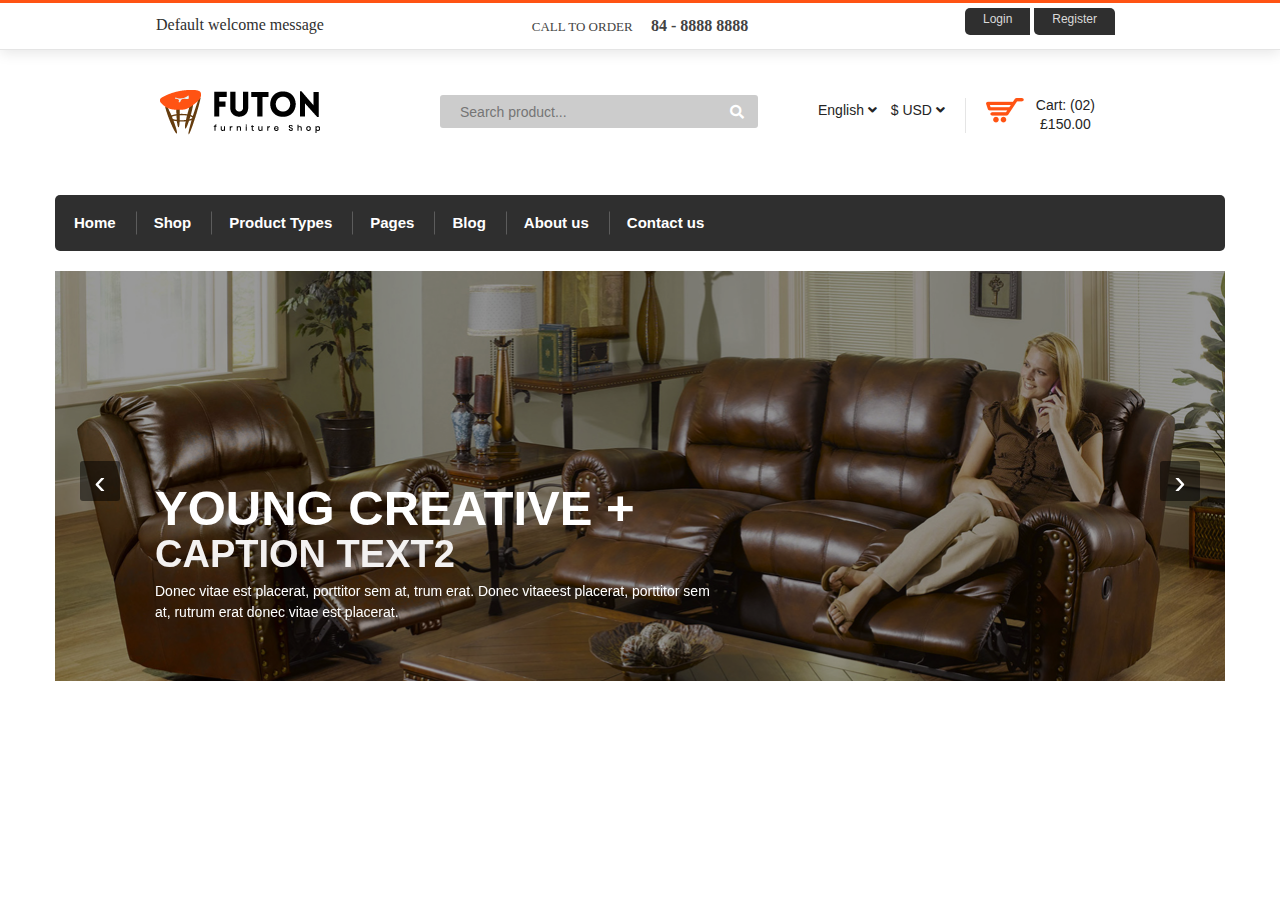
==== index.html @ 31574a09 "Slider animate problemi var" ====
<!DOCTYPE html>
<html lang="en">

<head>
    <meta charset="UTF-8">
    <meta name="viewport" content="width=device-width, initial-scale=1.0">
    <meta http-equiv="X-UA-Compatible" content="ie=edge">
    <link rel="stylesheet" href="css/owl.carousel.min.css">
    <link rel="stylesheet" href="css/owl.theme.default.min.css">
    <link rel="stylesheet" href="css/animate.css">
    <link rel="stylesheet" href="https://maxcdn.bootstrapcdn.com/bootstrap/4.0.0/css/bootstrap.min.css">
    <link rel="stylesheet" href="https://use.fontawesome.com/releases/v5.2.0/css/all.css">
    <link rel="stylesheet" href="scss/style.css">
    <title>Document</title>

</head>

<body>
    <!-- Header -->
    <div class="header">
        <div class="top">
            <div class="container">
                <div class="row text-center">
                    <div class="col-lg-4 col-md-4 col-12 ">
                        <div class="contact">
                            <p>Default welcome message</p>
                        </div>

                    </div>
                    <div class="col-lg-4 col-md-5 col-12">
                        <div class="call">
                            <p>CALL TO ORDER
                                <span>84 - 8888 8888</span>
                            </p>
                        </div>

                    </div>
                    <div class="col-lg-4 col-md-3 col-12 d-flex justify-content-center">
                        <div class="log-reg float-right">
                            <a class="login" href="#">Login</a>
                            <a class="reg" href="#">Register</a>
                        </div>

                    </div>
                </div>
            </div>
        </div>
        <div class="middle">
            <div class="container">
                <div class="row text-center">
                    <div class="col-lg-4 ">
                        <div class="logo">
                            <a href="index.html">
                                <img src="img/logo.png" alt="">
                            </a>
                        </div>
                    </div>
                    <div class="col-lg-8 col-md-12 col-12">
                        <div class="row">
                            <div class="middle-wrap d-flex justify-content-end">
                                <div class="search  ">
                                    <form action="">
                                        <input type="text" placeholder="Search product...">
                                        <button type="submit">
                                            <i class="fas fa-search"></i>
                                        </button>
                                    </form>
                                </div>
                                <div class="curr-lang ">
                                    <div class="lang">
                                        <ul>
                                            <li>
                                                <a href="">
                                                    English
                                                    <i class="fa fa-angle-down"></i>
                                                </a>
                                                <ul class="dropdown">
                                                    <li>
                                                        <a href="">Azerbaijan</a>
                                                    </li>
                                                    <li>
                                                        <a href="">France</a>
                                                    </li>
                                                    <li>
                                                        <a href="">English</a>
                                                    </li>
                                                </ul>
                                        </ul>
                                        </li>
                                        </ul>
                                    </div>
                                    <div class="money">
                                        <ul>
                                            <li>
                                                <a href="">
                                                    $ USD
                                                    <i class="fa fa-angle-down"></i>
                                                </a>
                                                <ul class="dropdown">
                                                    <li>
                                                        <a href="">$ GBP</a>
                                                    </li>
                                                    <li>
                                                        <a href="">€ EUR</a>
                                                    </li>
                                                    <li>
                                                        <a href="">$ USD</a>
                                                    </li>
                                                </ul>
                                        </ul>

                                    </div>
                                </div>
                                <div class="cart ">
                                    <div class="cart-icon">
                                        <a class="icon" href="#">
                                            <img src="img/cart (1).png" alt="">
                                            <div class="cart-text">
                                                <span class="digit">Cart: (02)</span>
                                                <span>£150.00</span>
                                            </div>
                                        </a>
                                        <div class="cart-content">
                                            <ul>
                                                <li class="single-cart">
                                                    <div class="cart-image d-flex">
                                                        <div class="img">
                                                            <a href="">
                                                                <img src="img/cart-1.jpg" alt="">
                                                            </a>
                                                            <span class="count">1</span>
                                                        </div>
                                                    </div>
                                                    <div class="cart-title">
                                                        <h4>
                                                            <a href="">Etiam eu neque </a>
                                                        </h4>
                                                        <span>£80.00</span>
                                                    </div>
                                                    <div class="cart-delete float-right">
                                                        <a href="">
                                                            <i class="fa fa-times"></i>
                                                        </a>
                                                    </div>
                                                </li>
                                                <li class="single-cart">
                                                    <div class="cart-image d-flex">
                                                        <div class="img">
                                                            <a href="">
                                                                <img src="img/cart-2 (1).jpg" alt="">
                                                            </a>
                                                            <span class="count">1</span>
                                                        </div>
                                                    </div>
                                                    <div class="cart-title">
                                                        <h4>
                                                            <a href="">Feugiat justo lacinia </a>
                                                        </h4>
                                                        <span>£70.00</span>
                                                    </div>
                                                    <div class="cart-delete float-right">
                                                        <a href="">
                                                            <i class="fa fa-times"></i>
                                                        </a>
                                                    </div>
                                                </li>

                                            </ul>
                                            <div class="cart-total d-flex justify-content-between">
                                                <h4>
                                                    SUBTOTAL :

                                                </h4>
                                                <span class="shop-total">
                                                    £220.00
                                                </span>
                                            </div>
                                            <div class="cart-btn">
                                                <a href="#">
                                                    checkout
                                                </a>
                                            </div>
                                        </div>
                                    </div>

                                </div>
                            </div>
                        </div>
                    </div>

                </div>
            </div>
        </div>
    </div>
    <!-- End Header -->
    <div class="container">
        <!-- Navbar -->
        <div class="navbar-main p-0 active">

            <div class="row">

                <div class="col-lg-12 ">
                    <ul class="d-flex ">
                        <li class="list-item">
                            <a href="">Home</a>
                        </li>
                        <li class="list-item">
                            <a href="">Shop</a>
                            <div class="mega-menu">
                                <ul>
                                    <li class="single-mega-menu">
                                        <ul>
                                            <li class="single-mega-menu-title">furniture list</li>
                                            <li>
                                                <a href="">Bed</a>
                                            </li>
                                            <li>
                                                <a href="">Sofa</a>
                                            </li>
                                            <li>
                                                <a href="">Couch</a>
                                            </li>
                                            <li>
                                                <a href="">Chair</a>
                                            </li>
                                            <li>
                                                <a href="">Bookcase</a>
                                            </li>
                                        </ul>
                                    </li>
                                    <li class="single-mega-menu">
                                        <ul>
                                            <li class="single-mega-menu-title">furniture list</li>
                                            <li>
                                                <a href="">Table</a>
                                            </li>
                                            <li>
                                                <a href="">Closet</a>
                                            </li>
                                            <li>
                                                <a href="">Cabinet</a>
                                            </li>
                                            <li>
                                                <a href="">Chest</a>
                                            </li>
                                            <li>
                                                <a href="">Recliner</a>
                                            </li>
                                        </ul>
                                    </li>
                                    <li class="single-mega-menu">
                                        <ul>
                                            <h1 class="single-mega-menu-title">furniture list</h1>
                                            <li>
                                                <a href="">Wardrobe</a>
                                            </li>
                                            <li>
                                                <a href="">Bean Bag</a>
                                            </li>
                                            <li>
                                                <a href="">Bench</a>
                                            </li>
                                            <li>
                                                <a href="">Dining Table</a>
                                            </li>
                                            <li>
                                                <a href="">Coffee Table</a>
                                            </li>
                                        </ul>
                                    </li>
                                </ul>
                            </div>
                        </li>
                        <li class="list-item">
                            <a href="">Product Types</a>
                        </li>
                        <li class="list-item">
                            <a href="">Pages</a>
                            <div class="mega-menu submenu">
                                <ul>
                                    <li class="single-mega-menu">
                                        <ul>

                                            <li>
                                                <a href="">About us</a>
                                            </li>
                                            <li>
                                                <a href="">Shop Grid</a>
                                            </li>
                                            <li>
                                                <a href="">Shop List</a>
                                            </li>
                                            <li>
                                                <a href="">Product details</a>
                                            </li>
                                            <li>
                                                <a href="">Cart Page</a>
                                            </li>
                                            <li>
                                                <a href="">Checkhout</a>
                                            </li>
                                            <li>
                                                <a href="">Wishist</a>
                                            </li>
                                            <li>
                                                <a href="">My Account</a>
                                            </li>
                                            <li>
                                                <a href="">Login / Register</a>
                                            </li>
                                            <li>
                                                <a href="">Contact Us</a>
                                            </li>

                                        </ul>
                                    </li>
                                </ul>
                            </div>
                        </li>
                        <li class="list-item">
                            <a href="">Blog</a>
                            <div class="mega-menu submenu">
                                <ul>
                                    <li class="single-mega-menu">
                                        <ul>

                                            <li>
                                                <a href="">Blog Page</a>
                                            </li>
                                            <li>
                                                <a href="">Blog Sidebar</a>
                                            </li>
                                            <li>
                                                <a href="">Blog Details</a>
                                            </li>


                                        </ul>
                                    </li>
                                </ul>
                            </div>
                        </li>
                        <li class="list-item">
                            <a href="">About us</a>
                        </li>

                        <li class="list-item">
                            <a href="">Contact us</a>
                        </li>
                    </ul>
                </div>
            </div>
        </div>
        <!-- End of Navbar !-->
        <nav class="navbar navbar-expand-lg deactive">
            <a class="navbar-brand" href="#">MENU</a>
            <button class="navbar-toggler" type="button" data-toggle="collapse" data-target="#navbarSupportedContent" aria-controls="navbarSupportedContent"
                aria-expanded="false" aria-label="Toggle navigation">
                <span class="navbar-toggler-icon active">
                    <span class="line"></span>
                    <span class="line"></span>
                    <span class="line"></span>
                </span>
                <span class="navbar-toggler-times">
                    <i class="fa fa-times"></i>
                </span>

            </button>

            <div class="collapse navbar-collapse" id="navbarSupportedContent">
                <ul class="navbar-nav mr-auto">
                    <li class="nav-item active">
                        <a class="nav-link" href="#">Home
                            <span class="sr-only">(current)</span>
                        </a>
                    </li>

                    <li class="nav-item dropdown">
                        <a class="nav-link dropdown-toggle" href="#" id="navbarDropdown" role="button" data-toggle="dropdown" aria-haspopup="true"
                            aria-expanded="false">
                            Pages
                        </a>
                        <span class="plus">
                            <i class="fas fa-plus"></i>
                        </span>
                        <div class="dropdown-menu" aria-labelledby="navbarDropdown">
                            <a class="dropdown-item" href="#">About Us</a>
                            <a class="dropdown-item" href="#">Shop Grid</a>

                            <a class="dropdown-item" href="#">Product Details</a>
                            <a class="dropdown-item" href="#">Cart Page</a>
                            <a class="dropdown-item" href="#">Checkhout</a>
                            <a class="dropdown-item" href="#">Wishlist</a>
                            <a class="dropdown-item" href="#">My Account</a>
                            <a class="dropdown-item" href="#">Login/Register</a>
                        </div>
                    </li>
                    <li class="nav-item dropdown">
                        <a class="nav-link dropdown-toggle" href="#" id="navbarDropdown" role="button" data-toggle="dropdown" aria-haspopup="true"
                            aria-expanded="false">
                            Shop
                        </a>
                        <span class="plus">
                            <i class="fas fa-plus"></i>
                        </span>
                        <div class="dropdown-menu" aria-labelledby="navbarDropdown">
                            <a class="dropdown-item" href="#">Furniture List 01
                                <ul class="navbar-nav mr-auto">
                                    <li class="nav-item dropdown">
                                        <a class="nav-link dropdown-toggle" href="#" id="navbarDropdown" role="button" data-toggle="dropdown" aria-haspopup="true"
                                            aria-expanded="false">
                                            Pages
                                        </a>
                                        <span class="plus">
                                            <i class="fas fa-plus"></i>
                                        </span>
                                        <div class="dropdown-menu" aria-labelledby="navbarDropdown">
                                            <a class="dropdown-item" href="#">About Us</a>
                                            <a class="dropdown-item" href="#">Shop Grid</a>

                                            <a class="dropdown-item" href="#">Product Details</a>
                                            <a class="dropdown-item" href="#">Cart Page</a>
                                            <a class="dropdown-item" href="#">Checkhout</a>
                                            <a class="dropdown-item" href="#">Wishlist</a>
                                            <a class="dropdown-item" href="#">My Account</a>
                                            <a class="dropdown-item" href="#">Login/Register</a>
                                        </div>
                                    </li>
                                </ul>
                            </a>
                            <a class="dropdown-item" href="#">Another action</a>

                            <a class="dropdown-item" href="#">Something else here</a>
                        </div>
                    </li>
                    <li class="nav-item dropdown">
                        <a class="nav-link dropdown-toggle" href="#" id="navbarDropdown" role="button" data-toggle="dropdown" aria-haspopup="true"
                            aria-expanded="false">
                            Blog
                        </a>
                        <span class="plus">
                            <i class="fas fa-plus"></i>
                        </span>
                        <div class="dropdown-menu" aria-labelledby="navbarDropdown">
                            <a class="dropdown-item" href="#">Blog Page</a>
                            <a class="dropdown-item" href="#">Blog Sidebar</a>

                            <a class="dropdown-item" href="#">Blog Details</a>
                        </div>
                    </li>
                    <li class="nav-item active">
                        <a class="nav-link" href="#">Contact Us
                            <span class="sr-only">(current)</span>
                        </a>
                    </li>

                </ul>

            </div>
        </nav>
    </div>

    <section id="slider-area">
        <div class="container">
            <div class="owl-carousel owl-theme">
               
                    <div class="single-slider bg-img " style="background-image:url(img/slider-1.jpg); ">
                            <div class="slider-content">
                                    <h1 class="wow " >YOUNG CREATIVE +</h1>
                                    <h2 class="wow">Caption Text2</h2>
                                    <p class="wow">Donec vitae est placerat, porttitor sem at, trum erat. Donec vitaeest placerat, porttitor sem at, rutrum erat donec vitae est placerat.  </p>
                            </div>
                    </div>
                
                
                     <div class="single-slider" style="background-image:url(img/slider-2.png); ">
                         <div class="slider-content">
                             <h1 class="wow ">YOUNG CREATIVE +</h1>
                             <h2 class="wow">Caption Text2</h2>
                             <p class="wow">Donec vitae est placerat, porttitor sem at, trum erat. Donec vitaeest placerat, porttitor sem at, rutrum erat donec vitae est placerat.  </p>
                         </div>
                     </div> 
             

            </div>
        </div>
    </section>


    
    <script src="https://code.jquery.com/jquery-3.2.1.slim.min.js"></script>
    <script src="https://cdnjs.cloudflare.com/ajax/libs/popper.js/1.12.9/umd/popper.min.js"></script>
    <script src="https://maxcdn.bootstrapcdn.com/bootstrap/4.0.0/js/bootstrap.min.js"></script>
    <script src="https://ajax.aspnetcdn.com/ajax/jQuery/jquery-3.3.1.min.js"></script>
    <script src="js/owl.carousel.min.js"></script>
    <script src="js/wow.min.js"></script>
    <script src="js/script.js"></script>
</body>

</html>
---- scss/style.css ----
* {
  box-sizing: border-box; }

@keyframes mymove {
  from {
    top: 40px; }
  to {
    top: 0px; } }
.row::after {
  content: '';
  display: block;
  clear: both; }

a, .btn {
  transition: all 0.3s ease 0s; }

li {
  list-style: none; }

a {
  text-decoration: none; }

h1, h2, h3, h4, h5, h6 {
  color: #222222;
  font-family: 'Roboto Condensed', sans-serif;
  font-weight: 400; }

img {
  max-width: 100%; }

body {
  font-family: 'Open Sans', sans-serif;
  font-weight: 400;
  font-style: normal;
  font-size: 14px;
  color: #434343; }
  body .container {
    max-width: 1200px; }

.deactive {
  display: none !important; }

.active {
  display: block !important; }

.header .top {
  background: #fff none repeat scroll 0 0;
  border-bottom: 1px solid #e5e5e5;
  border-top: 3px solid #ff5313;
  box-shadow: 0 3px 13px rgba(0, 0, 0, 0.1);
  padding: 5px 0; }
  .header .top .contact p {
    color: #2f2f2f;
    font-family: "Open Sans";
    font-size: 16px;
    margin: 5px 0 0; }
  .header .top .call p {
    margin: 0;
    font-size: 13px;
    line-height: 35px;
    text-transform: uppercase;
    font-family: "Open Sans"; }
  .header .top .call span {
    font-weight: bold;
    font-size: 16px;
    padding-left: 15px;
    margin: 0; }
  .header .top .log-reg .login {
    border-radius: 5px 0 0 5px;
    background: #2f2f2f none repeat scroll 0 0;
    color: #dadada;
    display: inline-block;
    font-size: 12px;
    padding: 2px 18px 7px;
    text-decoration: none;
    transition: all 0.3s; }
    .header .top .log-reg .login:hover {
      background: #ff5313 none repeat scroll 0 0;
      color: #fff; }
  .header .top .log-reg .reg {
    text-decoration: none;
    border-radius: 0 5px 0 5px;
    background: #2f2f2f none repeat scroll 0 0;
    color: #dadada;
    display: inline-block;
    font-size: 12px;
    padding: 2px 18px 7px;
    transition: all 0.3s; }
    .header .top .log-reg .reg:hover {
      background: #ff5313 none repeat scroll 0 0;
      color: #fff; }
.header .middle {
  padding: 40px 0; }
  .header .middle .search {
    margin: 5px 0 0;
    width: 432px; }
    .header .middle .search form {
      position: relative; }
    .header .middle .search input {
      background: #cccccc none repeat scroll 0 0;
      border: medium none;
      border-radius: 3px;
      color: #fff;
      width: 100%;
      height: 33px;
      padding: 0 40px 0 20px; }
      .header .middle .search input:focus {
        outline: none; }
    .header .middle .search button {
      background: transparent none repeat scroll 0 0;
      border: medium none;
      color: #fff;
      cursor: pointer;
      padding: 5px 0;
      position: absolute;
      right: 0;
      top: 50%;
      transform: translateY(-50%);
      width: 43px;
      transition: all .3s ease 0s; }
      .header .middle .search button:hover {
        color: #242424; }
      .header .middle .search button:focus {
        outline: none; }
  .header .middle .curr-lang {
    margin: 10px 0 0 60px; }
    .header .middle .curr-lang .lang {
      display: inline-block; }
    .header .middle .curr-lang .money {
      display: inline-block;
      margin-left: 10px; }
    .header .middle .curr-lang ul {
      margin: 0;
      padding: 0; }
      .header .middle .curr-lang ul li {
        list-style: none;
        position: relative; }
        .header .middle .curr-lang ul li a {
          text-decoration: none;
          color: #242424; }
          .header .middle .curr-lang ul li a:hover {
            color: #ff5313; }
        .header .middle .curr-lang ul li .dropdown {
          background: #fff;
          box-shadow: 0 1px 7px -2px rgba(0, 0, 0, 0.3);
          left: 0;
          padding: 5px 0;
          opacity: 0;
          position: absolute;
          text-align: left;
          top: 120%;
          transition: all 0.3s ease 0s;
          visibility: hidden;
          width: 100px;
          z-index: 220; }
          .header .middle .curr-lang ul li .dropdown li:hover a {
            background-color: #ff5313;
            color: #fff; }
          .header .middle .curr-lang ul li .dropdown li a {
            transition: all 0.3s;
            display: block;
            padding: 5px 10px; }
        .header .middle .curr-lang ul li:hover .dropdown {
          visibility: visible;
          top: 100%;
          opacity: 1; }
  .header .middle .cart {
    border-left: 1px solid #e5e5e5;
    line-height: 1;
    margin: 8px 0 0 20px;
    padding: 0 0 0 20px; }
    .header .middle .cart .cart-icon:hover .cart-content {
      opacity: 1;
      visibility: visible;
      top: 100%; }
    .header .middle .cart .icon {
      display: inline-block;
      overflow: hidden; }
      .header .middle .cart .icon img {
        display: inline-block;
        float: left;
        overflow: hidden; }
    .header .middle .cart .cart-text {
      display: inline-block;
      font-size: 14px; }
      .header .middle .cart .cart-text span {
        display: block;
        margin-left: 12px;
        color: #242424;
        font-family: Roboto Condensed, Arial, Helvetica, sans-serif; }
      .header .middle .cart .cart-text .digit {
        margin-bottom: 5px; }
    .header .middle .cart .cart-content {
      background: #fff none repeat scroll 0 0;
      border: 1px solid #e5e5e5;
      padding: 26px 17px 17px;
      position: absolute;
      right: 0;
      top: 130%;
      transition: all 0.3s ease 0s;
      visibility: hidden;
      width: 300px;
      z-index: 9999;
      opacity: 0; }
      .header .middle .cart .cart-content ul {
        margin: 0;
        padding: 0; }
      .header .middle .cart .cart-content .single-cart {
        border-bottom: 1px solid #e5e5e5;
        display: flex;
        flex-wrap: wrap;
        margin-bottom: 10px;
        padding-bottom: 10px; }
        .header .middle .cart .cart-content .single-cart .img {
          border: 1px solid #e5e5e5;
          flex: 0 0 50px;
          margin-right: 10px;
          position: relative;
          max-width: 100%; }
          .header .middle .cart .cart-content .single-cart .img .count {
            background: rgba(0, 0, 0, 0) linear-gradient(#626262, #2f2f2f) repeat scroll 0 0;
            border-radius: 40px;
            color: #fff;
            font-family: Open Sans, Arial, Helvetica, sans-serif;
            font-size: 11px;
            font-weight: bold;
            height: 20px;
            left: -10px;
            line-height: 20px;
            overflow: visible;
            position: absolute;
            text-align: center;
            top: -10px;
            width: 20px;
            z-index: 1; }
        .header .middle .cart .cart-content .single-cart .cart-title h4 a {
          display: block;
          font-size: 14px;
          color: #242424;
          text-decoration: none;
          margin: 0 0 10px;
          font-weight: 400;
          transition: all 0.3s ease 0s; }
          .header .middle .cart .cart-content .single-cart .cart-title h4 a:hover {
            color: #ff5313; }
        .header .middle .cart .cart-content .single-cart .cart-delete {
          display: flex;
          flex-grow: 100;
          justify-content: flex-end; }
          .header .middle .cart .cart-content .single-cart .cart-delete a {
            color: #242424;
            font-size: 11px;
            border: 1px solid #242424;
            font-weight: 100;
            border-radius: 100%;
            width: 20px;
            height: 18px;
            line-height: 15px;
            text-align: center;
            transition: all 0.3s ease 0s; }
            .header .middle .cart .cart-content .single-cart .cart-delete a:hover {
              color: #ff5313;
              border: 1px solid #ff5313; }
      .header .middle .cart .cart-content .cart-total {
        margin: 19px 0 0; }
        .header .middle .cart .cart-content .cart-total h4 {
          font-size: 14px;
          font-weight: bold; }
        .header .middle .cart .cart-content .cart-total .shop-total {
          font-size: 14px;
          font-weight: bold; }
      .header .middle .cart .cart-content .cart-btn {
        margin-top: 30px; }
        .header .middle .cart .cart-content .cart-btn a {
          background-color: #3b4251;
          border: 1px solid #3b4251;
          text-transform: uppercase;
          font-weight: bold;
          text-decoration: none;
          color: #fff;
          padding: 12px 10px 13px;
          text-align: center;
          display: block; }
          .header .middle .cart .cart-content .cart-btn a:hover {
            background-color: #ff5313;
            border: 1px solid #ff5313; }

.navbar-main {
  display: none;
  background-color: #2f2f2f;
  border-radius: 5px; }
  .navbar-main ul {
    margin: 0;
    padding: 0; }
  .navbar-main .list-item {
    display: inline-block;
    padding: 0 19px;
    position: relative; }
    .navbar-main .list-item:hover .mega-menu {
      opacity: 1;
      visibility: visible;
      transform: perspective(600px) rotateX(0deg); }
    .navbar-main .list-item:hover a {
      text-decoration: none;
      color: #ff5313; }
    .navbar-main .list-item:before {
      content: "";
      background-color: #5c5c5c;
      height: 23px;
      position: absolute;
      right: -2px;
      top: 50%;
      transform: translateY(-50%);
      width: 1px; }
    .navbar-main .list-item:last-child::before {
      display: none; }
    .navbar-main .list-item a {
      color: #fff;
      font-size: 15px;
      font-weight: 600;
      line-height: 56px; }
    .navbar-main .list-item .submenu {
      width: 150px !important;
      padding: 22px 0 7px !important; }
      .navbar-main .list-item .submenu .single-mega-menu {
        padding-left: 0 !important; }
      .navbar-main .list-item .submenu a {
        padding: 0 19px 15px !important; }
    .navbar-main .list-item .mega-menu {
      position: absolute;
      padding: 34px 30px 32px 0;
      width: 480px;
      opacity: 0;
      visibility: visible;
      background-color: #fff;
      z-index: 999;
      left: 0;
      top: 100%;
      transform-origin: 50% 0%;
      transform: perspective(600px) rotateX(-90deg);
      box-shadow: 0 0 4px 0 rgba(0, 0, 0, 0.14);
      transition: all .5s ease 0s; }
      .navbar-main .list-item .mega-menu .single-mega-menu {
        display: inline-block;
        padding-left: 30px; }
        .navbar-main .list-item .mega-menu .single-mega-menu li a {
          padding: 10px 0 7px;
          color: #252525;
          display: block;
          font-family: "Open Sans", sans-serif;
          font-size: 14px;
          font-weight: 100;
          line-height: 1; }
          .navbar-main .list-item .mega-menu .single-mega-menu li a:hover {
            color: #ff5313; }
        .navbar-main .list-item .mega-menu .single-mega-menu .single-mega-menu-title {
          color: #252525;
          text-transform: uppercase;
          font-family: "Open Sans",sans-serif;
          font-weight: 500;
          margin: 0 0 8px;
          padding: 0 0 6px;
          font-size: 14px;
          border-bottom: 1px solid #e5e5e5; }

.navbar-expand-lg {
  background: #262626 none repeat scroll 0 0 !important;
  padding: 0;
  border-radius: 0; }
  .navbar-expand-lg .dropdown-toggle::after {
    display: none; }
  .navbar-expand-lg .navbar-brand {
    color: #ffffff;
    padding: 16px;
    font-size: 18px; }
  .navbar-expand-lg .navbar-toggler {
    outline: none; }
    .navbar-expand-lg .navbar-toggler .navbar-toggler-icon {
      display: none; }
    .navbar-expand-lg .navbar-toggler .navbar-toggler-times {
      display: none; }
      .navbar-expand-lg .navbar-toggler .navbar-toggler-times i {
        color: #fff;
        padding: 11px 4px 14px; }
    .navbar-expand-lg .navbar-toggler .navbar-toggler-icon .line {
      display: block;
      width: 22px;
      float: right;
      margin-top: 5px;
      height: 3px;
      background: #ffffff; }
  .navbar-expand-lg .navbar-collapse ul {
    height: 215px;
    overflow-y: auto; }
    .navbar-expand-lg .navbar-collapse ul li {
      background: #f8f8f8 none repeat scroll 0 0;
      float: left;
      position: relative;
      width: 100%;
      border-top: 1px solid #ddd; }
      .navbar-expand-lg .navbar-collapse ul li .color {
        color: #F47E1E; }
      .navbar-expand-lg .navbar-collapse ul li .dropdown-toggle, .navbar-expand-lg .navbar-collapse ul li .nav-link {
        background: #f8f8f8 none repeat scroll 0 0;
        color: #666666;
        display: block;
        float: left;
        font-size: 12px;
        margin: 0;
        padding: 1em 5%;
        text-align: left;
        text-decoration: none;
        text-transform: uppercase;
        width: 100%;
        font-weight: bold; }
      .navbar-expand-lg .navbar-collapse ul li span {
        font-size: 12px;
        position: absolute;
        right: 0;
        font-weight: 700;
        top: 0;
        padding: 13px; }
      .navbar-expand-lg .navbar-collapse ul li .dropdown-menu {
        margin: 0;
        padding: 0;
        overflow: auto; }
        .navbar-expand-lg .navbar-collapse ul li .dropdown-menu a {
          border-top: 1px solid #ddd;
          opacity: 0.75;
          font-size: 13px;
          background: #f8f8f8 none repeat scroll 0 0;
          padding: 10px 75px;
          text-shadow: none !important;
          visibility: visible;
          width: 100%;
          font-weight: normal;
          text-transform: capitalize;
          color: #444; }

@media screen and (max-width: 767px) {
  .container {
    max-width: 720px !important; }

  .header .curr-lang {
    margin: 10px 0 0 25px !important; }
  .header .logo {
    margin: 0 0 20px; }
  .header .middle .search {
    width: 100% !important; } }
@media screen and (max-width: 991px) and (min-width: 768px) {
  .container {
    max-width: 720px !important; }

  .header .middle-wrap {
    justify-content: center !important; }
  .header .curr-lang {
    margin: 10px 0 0 25px !important; }
  .header .logo {
    margin: 0 0 20px; }
  .header .middle .search {
    width: 345px !important; } }
@media screen and (max-width: 1169px) and (min-width: 992px) {
  .header .curr-lang {
    margin: 10px 0 0 30px !important; }
  .header .logo {
    margin: 0 0 20px; }
  .header .middle .search {
    width: 300px !important; } }
@media screen and (max-width: 1299px) and (min-width: 1170px) {
  .container {
    max-width: 1200px !important; }

  .header .curr-lang {
    text-align: center; }
  .header .logo {
    margin: 0 0 20px; }
  .header .middle .search {
    width: 318px !important; } }
#slider-area {
  margin-top: 20px; }
  #slider-area .owl-nav button {
    background: rgba(0, 0, 0, 0.5) none repeat scroll 0 0;
    color: #fff;
    font-size: 34px;
    height: 40px;
    outline: none;
    left: 20px;
    line-height: 15px;
    position: absolute;
    text-align: center;
    top: 50%;
    transform: translateY(-50%);
    transition: all 0.3s ease 0s;
    width: 40px; }
  #slider-area .owl-nav button.owl-next {
    right: 20px;
    left: auto; }
  #slider-area .bg-img {
    background-position: center center;
    background-size: cover; }
  #slider-area .single-slider {
    padding-top: 110px;
    padding-bottom: 300px; }
    #slider-area .single-slider::before {
      background-color: #000;
      content: "";
      height: 100%;
      left: 0;
      opacity: 0.4;
      position: absolute;
      right: 0;
      top: 0;
      width: 100%; }
    #slider-area .single-slider .slider-content {
      padding-left: 100px;
      position: absolute;
      top: 52%; }
      #slider-area .single-slider .slider-content h1 {
        color: #fff;
        font-family: "Open Sans", sans-serif;
        font-size: 49px;
        font-weight: 700;
        line-height: 1;
        margin: 0;
        text-transform: uppercase; }
      #slider-area .single-slider .slider-content h2 {
        color: #f3f1f1;
        font-family: "Open Sans", sans-serif;
        font-size: 38px;
        font-weight: 700;
        line-height: 1;
        margin: 2px 0 8px;
        text-transform: uppercase; }
      #slider-area .single-slider .slider-content p {
        color: #fff;
        font-size: 14px;
        margin: 0;
        width: 70%; }

/*# sourceMappingURL=style.css.map */
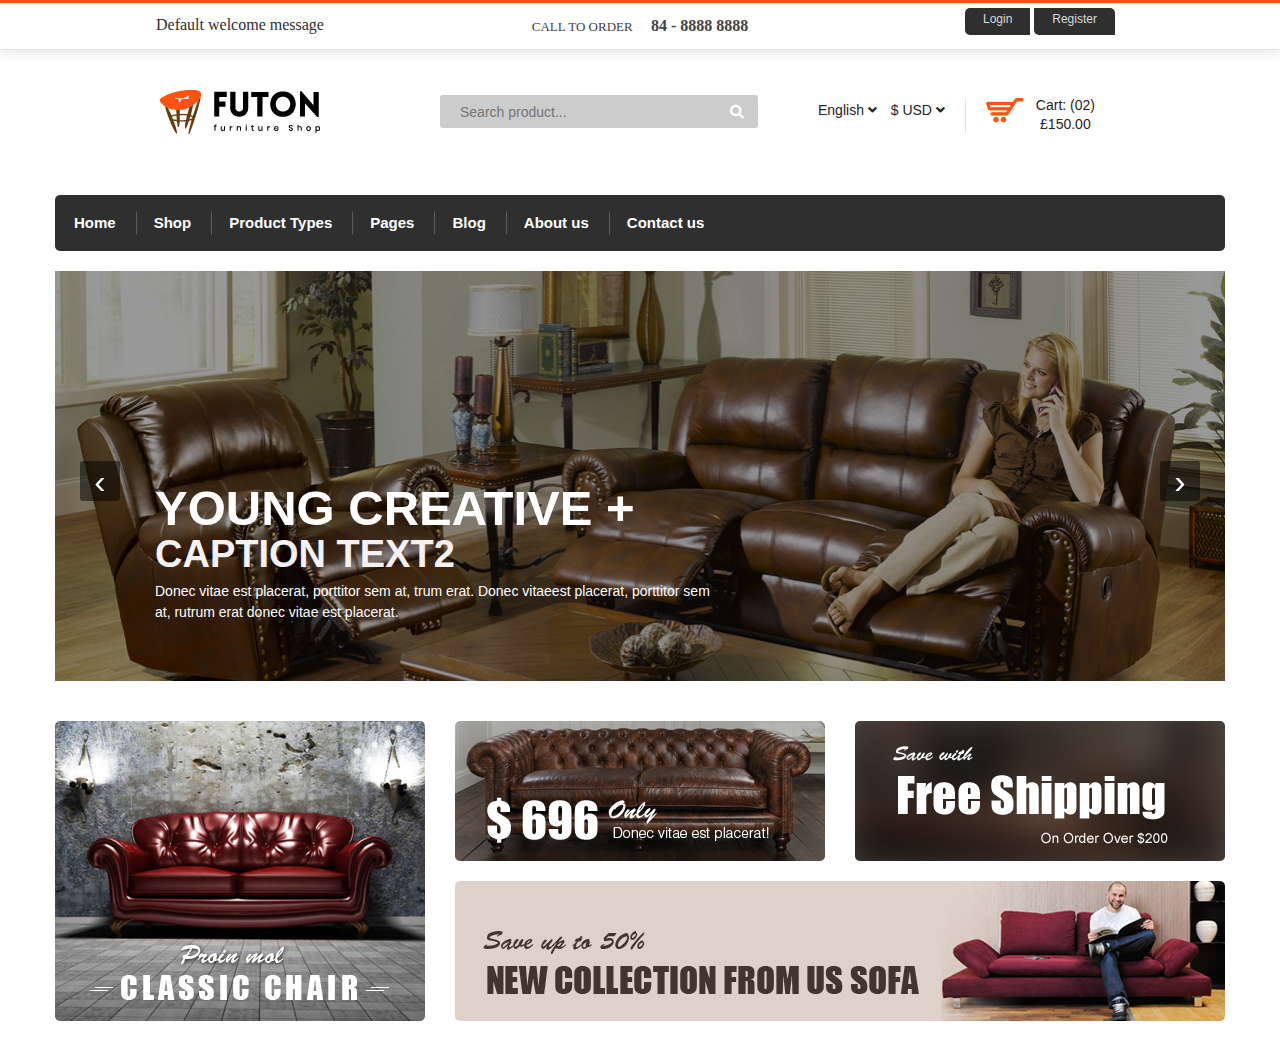
==== commit bbd40845: "Banner de daxil olmagla hazir" ====
--- a/index.html
+++ b/index.html
@@ -458,26 +458,27 @@
 
             </div>
         </nav>
+        
     </div>
-
+    <!-- Slider Area -->
     <section id="slider-area">
         <div class="container">
             <div class="owl-carousel owl-theme">
                
                     <div class="single-slider bg-img " style="background-image:url(img/slider-1.jpg); ">
                             <div class="slider-content">
-                                    <h1 class="wow " >YOUNG CREATIVE +</h1>
-                                    <h2 class="wow">Caption Text2</h2>
-                                    <p class="wow">Donec vitae est placerat, porttitor sem at, trum erat. Donec vitaeest placerat, porttitor sem at, rutrum erat donec vitae est placerat.  </p>
+                                    <h1 class="animated" >YOUNG CREATIVE +</h1>
+                                    <h2 class="animated">Caption Text2</h2>
+                                    <p class="animated">Donec vitae est placerat, porttitor sem at, trum erat. Donec vitaeest placerat, porttitor sem at, rutrum erat donec vitae est placerat.  </p>
                             </div>
                     </div>
                 
                 
                      <div class="single-slider" style="background-image:url(img/slider-2.png); ">
                          <div class="slider-content">
-                             <h1 class="wow ">YOUNG CREATIVE +</h1>
-                             <h2 class="wow">Caption Text2</h2>
-                             <p class="wow">Donec vitae est placerat, porttitor sem at, trum erat. Donec vitaeest placerat, porttitor sem at, rutrum erat donec vitae est placerat.  </p>
+                             <h1 class="animated">YOUNG CREATIVE +</h1>
+                             <h2 class="animated">Caption Text2</h2>
+                             <p class="animated">Donec vitae est placerat, porttitor sem at, trum erat. Donec vitaeest placerat, porttitor sem at, rutrum erat donec vitae est placerat.  </p>
                          </div>
                      </div> 
              
@@ -485,6 +486,66 @@
             </div>
         </div>
     </section>
+    <!-- End Slider Area -->
+
+    <!-- Banner area -->
+    <div class="banner-area">
+        <div class="container">
+            <div class="row">
+                <div class="col-md-12 col-lg-4 col-12">
+                    <div class="single-banner">
+                            <div class="overlay"></div>
+                            <div class="img">
+                                <img src="img/1.jpg" alt="">
+                                    <div class="borderUpDown"></div>
+                                    <div class="borderSide"></div>
+                            </div>
+                        
+                        
+                    </div>
+                </div>
+                <div class="col-lg-8 col-md-12 col-12">
+                    <div class="row">
+                        <div class="col-lg-6">
+                                <div class="single-banner">
+                                        <div class="overlay"></div>
+                                        <div class="img">
+                                            <img src="img/2.jpg" alt="">
+                                                <div class="borderUpDown"></div>
+                                                <div class="borderSide"></div>
+                                        </div>
+                                    
+                                    
+                                </div>
+                        </div>
+                        <div class="col-lg-6">
+                                <div class="single-banner">
+                                        <div class="overlay"></div>
+                                        <div class="img">
+                                            <img src="img/3.jpg" alt="">
+                                                <div class="borderUpDown"></div>
+                                                <div class="borderSide"></div>
+                                        </div>
+                                    
+                                    
+                                </div>
+                        </div>
+                    </div>
+                    <div class="single-banner">
+                            <div class="overlay"></div>
+                            <div class="img">
+                                <img src="img/4.jpg" alt="">
+                                    <div class="borderUpDown"></div>
+                                    <div class="borderSide"></div>
+                            </div>
+                        
+                        
+                    </div>
+                </div>
+            </div>
+        </div>
+    </div>
+    <!-- End of Banner Area -->
 
 
     
--- a/scss/style.css
+++ b/scss/style.css
@@ -441,6 +441,15 @@
   .container {
     max-width: 720px !important; }
 
+  .slider-content h1 {
+    font-size: 27px !important; }
+
+  .slider-content h2 {
+    font-size: 30px !important; }
+
+  .slider-content {
+    padding-right: 15px !important; }
+
   .header .curr-lang {
     margin: 10px 0 0 25px !important; }
   .header .logo {
@@ -450,6 +459,9 @@
 @media screen and (max-width: 991px) and (min-width: 768px) {
   .container {
     max-width: 720px !important; }
+
+  .slider-content p {
+    width: 85% !important; }
 
   .header .middle-wrap {
     justify-content: center !important; }
@@ -515,7 +527,11 @@
       padding-left: 100px;
       position: absolute;
       top: 52%; }
+      #slider-area .single-slider .slider-content * {
+        animation-duration: 1.3s;
+        animation-fill-mode: both; }
       #slider-area .single-slider .slider-content h1 {
+        animation-delay: 0.7s;
         color: #fff;
         font-family: "Open Sans", sans-serif;
         font-size: 49px;
@@ -524,6 +540,7 @@
         margin: 0;
         text-transform: uppercase; }
       #slider-area .single-slider .slider-content h2 {
+        animation-delay: 1.0s;
         color: #f3f1f1;
         font-family: "Open Sans", sans-serif;
         font-size: 38px;
@@ -532,9 +549,71 @@
         margin: 2px 0 8px;
         text-transform: uppercase; }
       #slider-area .single-slider .slider-content p {
+        animation-delay: 1.5s;
         color: #fff;
         font-size: 14px;
         margin: 0;
         width: 70%; }
 
+.banner-area {
+  padding-top: 30px; }
+  .banner-area .single-banner {
+    margin-bottom: 30px;
+    position: relative; }
+    .banner-area .single-banner:hover .overlay {
+      opacity: 0.35; }
+    .banner-area .single-banner .overlay {
+      background: #444 none repeat scroll 0 0;
+      content: "";
+      display: block;
+      height: 100%;
+      left: 0;
+      opacity: 0;
+      pointer-events: none;
+      position: absolute;
+      top: 0;
+      transition: all 0.3s ease 0s;
+      width: 100%;
+      z-index: 2; }
+    .banner-area .single-banner .img {
+      overflow: hidden; }
+    .banner-area .single-banner img {
+      transition: all .3s ease 0s;
+      max-width: 100%;
+      max-height: 100%;
+      width: 100%; }
+    .banner-area .single-banner:hover img {
+      transform: scale(1.05); }
+    .banner-area .single-banner:hover .borderSide {
+      bottom: 10px;
+      height: calc(100% - 20px);
+      opacity: 1; }
+    .banner-area .single-banner:hover .borderUpDown {
+      left: 10px;
+      width: calc(100% - 20px);
+      opacity: 1; }
+    .banner-area .single-banner .borderUpDown {
+      border-bottom: 1px solid #fff;
+      border-top: 1px solid #fff;
+      position: absolute;
+      top: 10px;
+      opacity: 0;
+      bottom: 10px;
+      left: 50%;
+      z-index: 99999;
+      width: 0;
+      transition: all 300ms ease 0s; }
+    .banner-area .single-banner .borderSide {
+      border-right: 1px solid #fff;
+      border-left: 1px solid #fff;
+      position: absolute;
+      left: 10px;
+      opacity: 0;
+      right: 10px;
+      top: 10px;
+      z-index: 99999;
+      transition: all 300ms ease 0s; }
+  .banner-area .col-lg-8 .single-banner {
+    margin-bottom: 20px !important; }
+
 /*# sourceMappingURL=style.css.map */
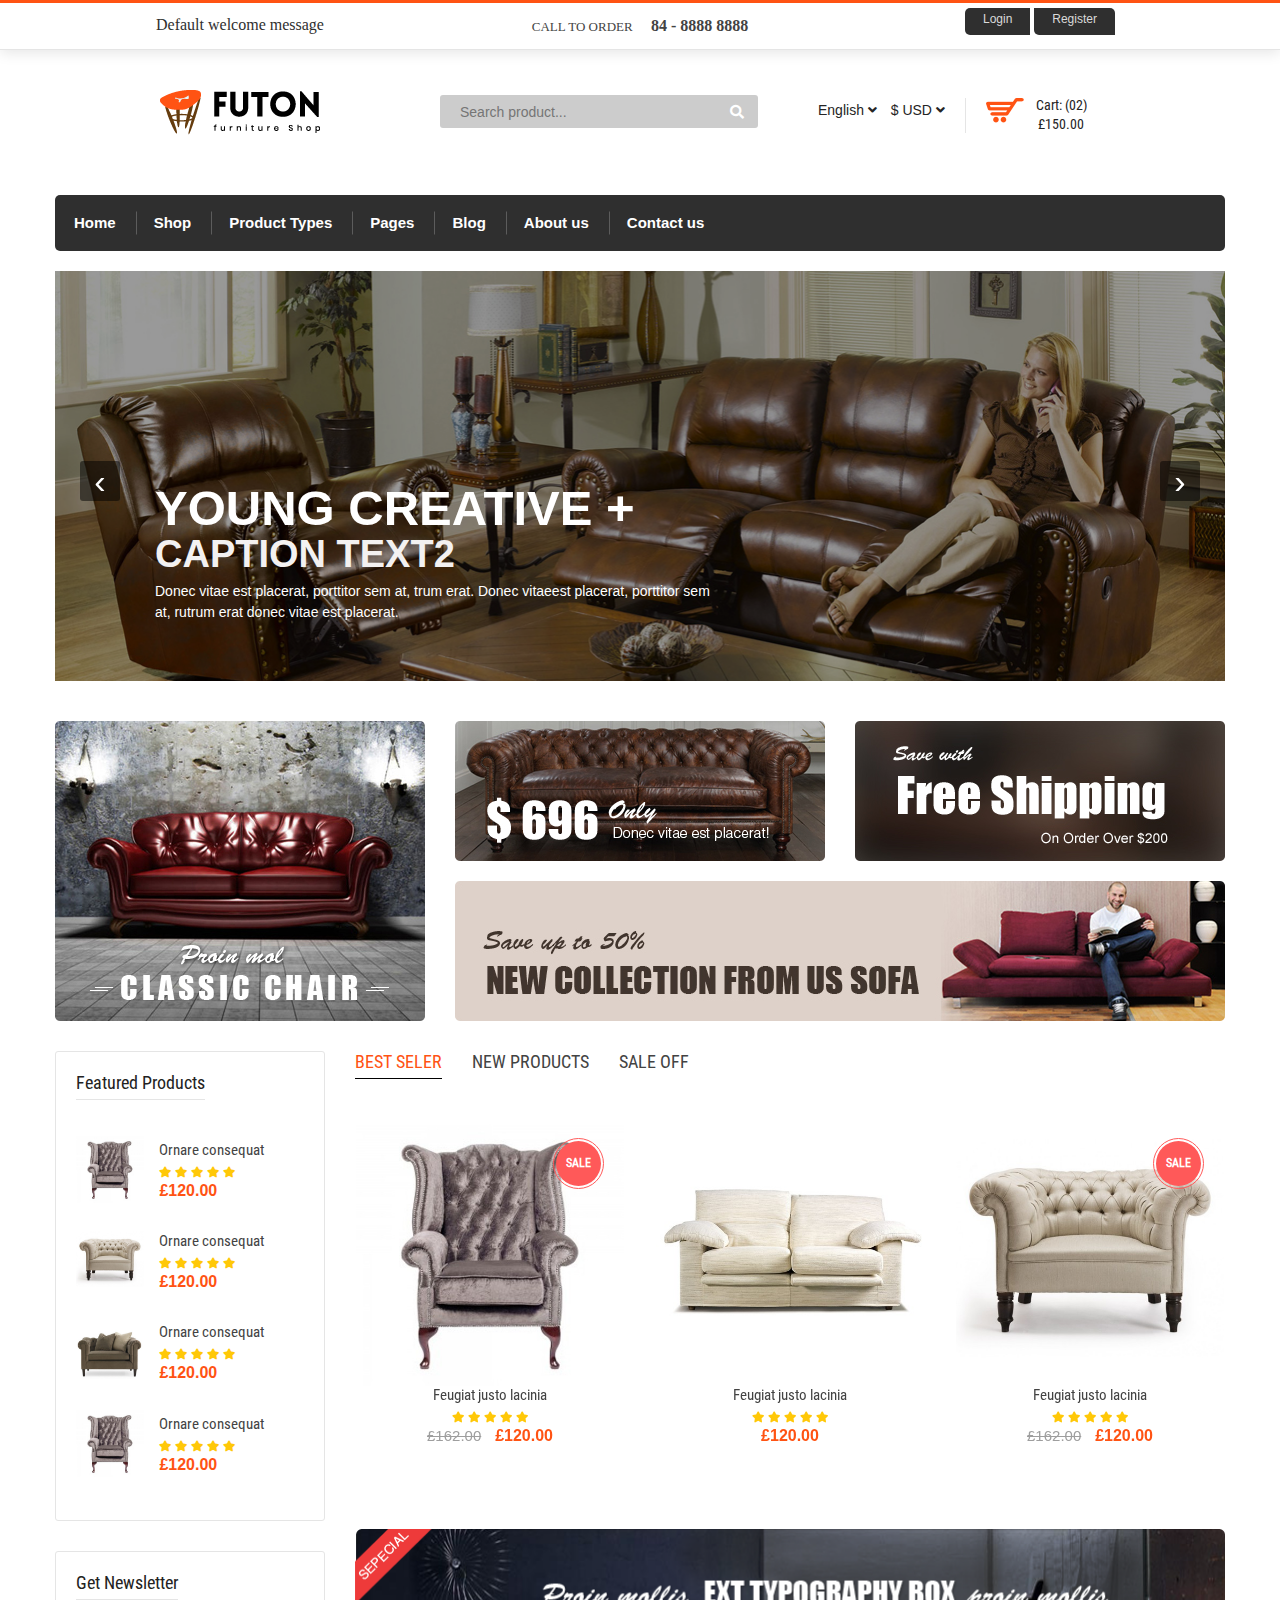
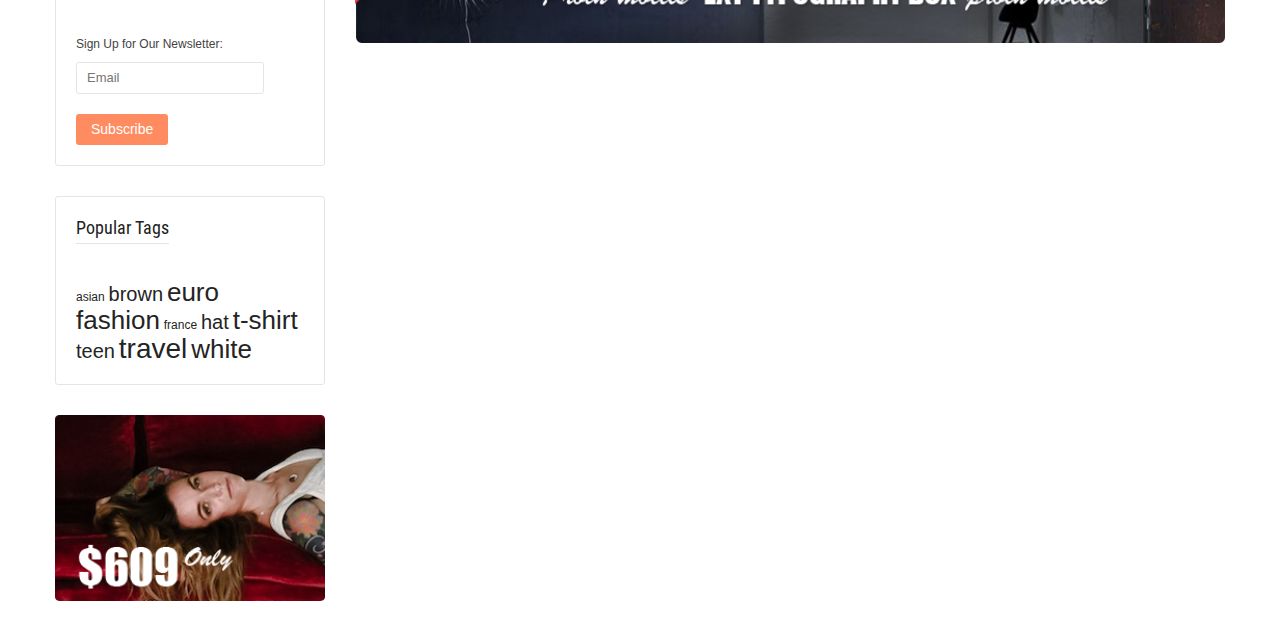
==== commit 1c5465b7: "content-wrapper yarisinnan coxu hazir" ====
--- a/index.html
+++ b/index.html
@@ -458,30 +458,32 @@
 
             </div>
         </nav>
-        
+
     </div>
     <!-- Slider Area -->
     <section id="slider-area">
         <div class="container">
-            <div class="owl-carousel owl-theme">
-               
-                    <div class="single-slider bg-img " style="background-image:url(img/slider-1.jpg); ">
-                            <div class="slider-content">
-                                    <h1 class="animated" >YOUNG CREATIVE +</h1>
-                                    <h2 class="animated">Caption Text2</h2>
-                                    <p class="animated">Donec vitae est placerat, porttitor sem at, trum erat. Donec vitaeest placerat, porttitor sem at, rutrum erat donec vitae est placerat.  </p>
-                            </div>
-                    </div>
-                
-                
-                     <div class="single-slider" style="background-image:url(img/slider-2.png); ">
-                         <div class="slider-content">
-                             <h1 class="animated">YOUNG CREATIVE +</h1>
-                             <h2 class="animated">Caption Text2</h2>
-                             <p class="animated">Donec vitae est placerat, porttitor sem at, trum erat. Donec vitaeest placerat, porttitor sem at, rutrum erat donec vitae est placerat.  </p>
-                         </div>
-                     </div> 
-             
+            <div class="owl-carousel slider-active owl-theme">
+
+                <div class="single-slider bg-img " style="background-image:url(img/slider-1.jpg); ">
+                    <div class="slider-content">
+                        <h1 class="animated">YOUNG CREATIVE +</h1>
+                        <h2 class="animated">Caption Text2</h2>
+                        <p class="animated">Donec vitae est placerat, porttitor sem at, trum erat. Donec vitaeest placerat, porttitor sem at,
+                            rutrum erat donec vitae est placerat. </p>
+                    </div>
+                </div>
+
+
+                <div class="single-slider" style="background-image:url(img/slider-2.png); ">
+                    <div class="slider-content">
+                        <h1 class="animated">YOUNG CREATIVE +</h1>
+                        <h2 class="animated">Caption Text2</h2>
+                        <p class="animated">Donec vitae est placerat, porttitor sem at, trum erat. Donec vitaeest placerat, porttitor sem at,
+                            rutrum erat donec vitae est placerat. </p>
+                    </div>
+                </div>
+
 
             </div>
         </div>
@@ -489,71 +491,1003 @@
     <!-- End Slider Area -->
 
     <!-- Banner area -->
-    <div class="banner-area">
+    <section class="banner-area">
         <div class="container">
             <div class="row">
                 <div class="col-md-12 col-lg-4 col-12">
                     <div class="single-banner">
-                            <div class="overlay"></div>
-                            <div class="img">
-                                <img src="img/1.jpg" alt="">
-                                    <div class="borderUpDown"></div>
-                                    <div class="borderSide"></div>
-                            </div>
-                        
-                        
+                        <div class="overlay"></div>
+                        <div class="img">
+                            <img src="img/1.jpg" alt="">
+                            <div class="borderUpDown"></div>
+                            <div class="borderSide"></div>
+                        </div>
+
+
                     </div>
                 </div>
                 <div class="col-lg-8 col-md-12 col-12">
                     <div class="row">
                         <div class="col-lg-6">
-                                <div class="single-banner">
-                                        <div class="overlay"></div>
-                                        <div class="img">
-                                            <img src="img/2.jpg" alt="">
-                                                <div class="borderUpDown"></div>
-                                                <div class="borderSide"></div>
+                            <div class="single-banner">
+                                <div class="overlay"></div>
+                                <div class="img">
+                                    <img src="img/2.jpg" alt="">
+                                    <div class="borderUpDown"></div>
+                                    <div class="borderSide"></div>
+                                </div>
+
+
+                            </div>
+                        </div>
+                        <div class="col-lg-6">
+                            <div class="single-banner">
+                                <div class="overlay"></div>
+                                <div class="img">
+                                    <img src="img/3.jpg" alt="">
+                                    <div class="borderUpDown"></div>
+                                    <div class="borderSide"></div>
+                                </div>
+
+
+                            </div>
+                        </div>
+                    </div>
+                    <div class="single-banner">
+                        <div class="overlay"></div>
+                        <div class="img">
+                            <img src="img/4.jpg" alt="">
+                            <div class="borderUpDown"></div>
+                            <div class="borderSide"></div>
+                        </div>
+
+
+                    </div>
+                </div>
+            </div>
+        </div>
+    </section>
+    <!-- End of Banner Area -->
+
+    <!-- Product Banner -->
+    <section class="content-wrapper">
+        <div class="container">
+            <div class="row">
+                <div class="col-lg-3 col-md-4">
+                    <div class="product-sidebar">
+                        <div class="single-product-sidebar">
+                            <div class="title">
+                                <h3>Featured Products</h3>
+                            </div>
+                            <div class="product-wrapper">
+                                <div class="img float-left">
+                                    <a href="">
+                                        <img src="img/pro-1.jpg" alt="" class="primary">
+                                        <img src="img/pro-2.jpg" alt="" class="secondary">
+                                    </a>
+                                </div>
+                                <div class="product-content">
+
+                                    <h4>
+                                        <a href="">Ornare consequat</a>
+                                    </h4>
+
+                                    <div class="rating">
+                                        <i class="fa fa-star"></i>
+                                        <i class="fa fa-star"></i>
+                                        <i class="fa fa-star"></i>
+                                        <i class="fa fa-star"></i>
+                                        <i class="fa fa-star"></i>
+                                    </div>
+                                    <div class="price">
+                                        <span>£120.00</span>
+                                    </div>
+                                </div>
+                            </div>
+                            <div class="product-wrapper">
+                                <div class="img float-left">
+                                    <a href="">
+                                        <img src="img/pro-3.jpg" alt="" class="primary">
+                                        <img src="img/pro-4.jpg" alt="" class="secondary">
+                                    </a>
+                                </div>
+                                <div class="product-content">
+
+                                    <h4>
+                                        <a href="">Ornare consequat</a>
+                                    </h4>
+
+
+                                    <div class="rating">
+                                        <i class="fa fa-star"></i>
+                                        <i class="fa fa-star"></i>
+                                        <i class="fa fa-star"></i>
+                                        <i class="fa fa-star"></i>
+                                        <i class="fa fa-star"></i>
+                                    </div>
+                                    <div class="price">
+                                        <span>£120.00</span>
+                                    </div>
+                                </div>
+                            </div>
+                            <div class="product-wrapper">
+                                <div class="img float-left">
+                                    <a href="">
+                                        <img src="img/pro-5.jpg" alt="" class="primary">
+                                        <img src="img/pro-6.jpg" alt="" class="secondary">
+                                    </a>
+                                </div>
+                                <div class="product-content">
+
+                                    <h4>
+                                        <a href="">Ornare consequat</a>
+                                    </h4>
+
+                                    <div class="rating">
+                                        <i class="fa fa-star"></i>
+                                        <i class="fa fa-star"></i>
+                                        <i class="fa fa-star"></i>
+                                        <i class="fa fa-star"></i>
+                                        <i class="fa fa-star"></i>
+                                    </div>
+                                    <div class="price">
+                                        <span>£120.00</span>
+                                    </div>
+                                </div>
+                            </div>
+                            <div class="product-wrapper">
+                                <div class="img float-left">
+                                    <a href="">
+                                        <img src="img/pro-1.jpg" alt="" class="primary">
+                                        <img src="img/pro-2.jpg" alt="" class="secondary">
+                                    </a>
+                                </div>
+                                <div class="product-content">
+
+                                    <h4>
+                                        <a href="">Ornare consequat</a>
+                                    </h4>
+
+                                    <div class="rating">
+                                        <i class="fa fa-star"></i>
+                                        <i class="fa fa-star"></i>
+                                        <i class="fa fa-star"></i>
+                                        <i class="fa fa-star"></i>
+                                        <i class="fa fa-star"></i>
+                                    </div>
+                                    <div class="price">
+                                        <span>£120.00</span>
+                                    </div>
+                                </div>
+                            </div>
+                        </div>
+                    </div>
+                    <div class="product-sidebar">
+                        <div class="title">
+                            <h3>Get Newsletter</h3>
+                        </div>
+                        <div class="newsletter">
+                            <p>Sign Up for Our Newsletter:</p>
+                            <div class="subscribe-form">
+                                <form action="">
+                                    <input type="text" placeholder="Email" name="Email">
+                                    <button type="submit" name="subscribe">Subscribe</button>
+                                </form>
+                            </div>
+                        </div>
+                    </div>
+                    <div class="product-sidebar">
+                        <div class="title">
+                            <h3>Popular Tags</h3>
+                        </div>
+                        <div class="popular-tags">
+                            <ul>
+                                <li>
+                                    <a href="" class="tag-size-1">asian</a>
+                                </li>
+                                <li>
+                                    <a href="" class="tag-size-2">brown</a>
+                                </li>
+                                <li>
+                                    <a href="" class="tag-size-3">euro</a>
+                                </li>
+                                <li>
+                                    <a href="" class="tag-size-3">fashion</a>
+                                </li>
+                                <li>
+                                    <a href="" class="tag-size-1">france</a>
+                                </li>
+                                <li>
+                                    <a href="" class="tag-size-2">hat</a>
+                                </li>
+                                <li>
+                                    <a href="" class="tag-size-3">t-shirt</a>
+                                </li>
+                                <li>
+                                    <a href="" class="tag-size-4">teen</a>
+                                </li>
+                                <li>
+                                    <a href="" class="tag-size-5">travel</a>
+                                </li>
+                                <li>
+                                    <a href="" class="tag-size-3">white</a>
+                                </li>
+                            </ul>
+                        </div>
+                    </div>
+                    <div class="single-banner">
+                        <div class="overlay"></div>
+                        <div class="img">
+                            <img src="img/banner-10.png" alt="">
+                            <div class="borderUpDown"></div>
+                            <div class="borderSide"></div>
+                        </div>
+
+
+                    </div>
+                </div>
+                <div class="col-lg-9 col-md-8">
+                    <div class="product-area">
+                        <div class="product-tab-list">
+                            <a href="#home1">
+                                <h4>Best Seler</h4>
+                            </a>
+                            <a href="#home2">
+                                <h4> new products</h4>
+                            </a>
+                            <a href="#home3">
+                                <h4>Sale off</h4>
+                            </a>
+                        </div>
+                        <div class="tab-content">
+                            <div id="home1" class="tab-pane">
+                                <div class="product-slider-active owl-carousel">
+                                    <div class="product-wrapper">
+                                        <div class="product-img">
+                                            <a href="#productdetail">
+                                                <img src="img/pro-1.jpg" alt="" class="primary">
+                                                <img src="img/pro-2.jpg" alt="" class="secondary">
+                                            </a>
+                                            <div class="quick-view">
+                                                <a href="">Quick view</a>
+                                            </div>
+                                            <span class="sale-text">Sale</span>
                                         </div>
-                                    
-                                    
+                                        <div class="product-content text-center">
+                                            <h4><a href="">
+                                                Feugiat justo lacinia
+                                            </a></h4>
+                                            <div class="rating">
+                                                <i class="fa fa-star"></i>
+                                                <i class="fa fa-star"></i>
+                                                <i class="fa fa-star"></i>
+                                                <i class="fa fa-star"></i>
+                                                <i class="fa fa-star"></i>
+                                            </div>
+                                            <div class="price">
+                                                <span class="product-price-old">£162.00</span>
+                                                <span>£120.00</span>
+                                            </div>
+                                            <div class="product-action text-center">
+                                                <a href="" class="add-cart"> Add to Cart 
+                                                    <img src="img/cart-2.png" alt="">
+                                                </a>
+                                                <a href="" data-tooltip="Wishlist" class="wishlist tooltip-coustom" >
+                                                    <i class="fa fa-heart"></i>
+                                                </a>
+                                                <a href=""  class="compare tooltip-coustom" data-tooltip="Compare">
+                                                        <i class="fas fa-exchange-alt"></i>
+                                                </a>
+                                            </div>
+
+                                        </div>
+                                    </div>
+                                    <div class="product-wrapper">
+                                        <div class="product-img">
+                                            <a href="#productdetail">
+                                                <img src="img/pro-6.jpg" alt="" class="primary">
+                                                <img src="img/pro-2.jpg" alt="" class="secondary">
+                                            </a>
+                                            <div class="quick-view">
+                                                <a href="">Quick view</a>
+                                            </div>
+                                        </div>
+                                        <div class="product-content text-center">
+                                                <h4><a href="">
+                                                    Feugiat justo lacinia
+                                                </a></h4>
+                                                <div class="rating">
+                                                    <i class="fa fa-star"></i>
+                                                    <i class="fa fa-star"></i>
+                                                    <i class="fa fa-star"></i>
+                                                    <i class="fa fa-star"></i>
+                                                    <i class="fa fa-star"></i>
+                                                </div>
+                                                <div class="price">
+                                                    
+                                                    <span>£120.00</span>
+                                                </div>
+                                                <div class="product-action text-center">
+                                                    <a href="" class="add-cart"> Add to Cart 
+                                                        <img src="img/cart-2.png" alt="">
+                                                    </a>
+                                                    <a href="" data-tooltip="Wishlist" class="wishlist tooltip-coustom" >
+                                                        <i class="fa fa-heart"></i>
+                                                    </a>
+                                                    <a href=""  class="compare tooltip-coustom" data-tooltip="Compare">
+                                                            <i class="fas fa-exchange-alt"></i>
+                                                    </a>
+                                                </div>
+    
+                                            </div>
+                                    </div>
+                                    <div class="product-wrapper">
+                                        <div class="product-img">
+                                            <a href="#productdetail">
+                                                <img src="img/pro-3.jpg" alt="" class="primary">
+                                                <img src="img/pro-4.jpg" alt="" class="secondary">
+                                            </a>
+                                            <div class="quick-view">
+                                                <a href="">Quick view</a>
+                                            </div>
+                                            <span class="sale-text">Sale</span>
+                                        </div>
+                                        <div class="product-content text-center">
+                                                <h4><a href="">
+                                                    Feugiat justo lacinia
+                                                </a></h4>
+                                                <div class="rating">
+                                                    <i class="fa fa-star"></i>
+                                                    <i class="fa fa-star"></i>
+                                                    <i class="fa fa-star"></i>
+                                                    <i class="fa fa-star"></i>
+                                                    <i class="fa fa-star"></i>
+                                                </div>
+                                                <div class="price">
+                                                    <span class="product-price-old">£162.00</span>
+                                                    <span>£120.00</span>
+                                                </div>
+                                                <div class="product-action text-center">
+                                                    <a href="" class="add-cart"> Add to Cart 
+                                                        <img src="img/cart-2.png" alt="">
+                                                    </a>
+                                                    <a href="" data-tooltip="Wishlist" class="wishlist tooltip-coustom" >
+                                                        <i class="fa fa-heart"></i>
+                                                    </a>
+                                                    <a href=""  class="compare tooltip-coustom" data-tooltip="Compare">
+                                                            <i class="fas fa-exchange-alt"></i>
+                                                    </a>
+                                                </div>
+    
+                                            </div>
+                                    </div>
+                                    <div class="product-wrapper">
+                                        <div class="product-img">
+                                            <a href="#productdetail">
+                                                <img src="img/pro-5.jpg" alt="" class="primary">
+                                                <img src="img/pro-6.jpg" alt="" class="secondary">
+                                            </a>
+                                            <div class="quick-view">
+                                                <a href="">Quick view</a>
+                                            </div>
+                                        </div>
+                                        <div class="product-content text-center">
+                                                <h4><a href="">
+                                                    Feugiat justo lacinia
+                                                </a></h4>
+                                                <div class="rating">
+                                                    <i class="fa fa-star"></i>
+                                                    <i class="fa fa-star"></i>
+                                                    <i class="fa fa-star"></i>
+                                                    <i class="fa fa-star"></i>
+                                                    <i class="fa fa-star"></i>
+                                                </div>
+                                                <div class="price">
+                                                    
+                                                    <span>£120.00</span>
+                                                </div>
+                                                <div class="product-action text-center">
+                                                    <a href="" class="add-cart"> Add to Cart 
+                                                        <img src="img/cart-2.png" alt="">
+                                                    </a>
+                                                    <a href="" data-tooltip="Wishlist" class="wishlist tooltip-coustom" >
+                                                        <i class="fa fa-heart"></i>
+                                                    </a>
+                                                    <a href=""  class="compare tooltip-coustom" data-tooltip="Compare">
+                                                            <i class="fas fa-exchange-alt"></i>
+                                                    </a>
+                                                </div>
+    
+                                            </div>
+                                    </div>
+                                    <div class="product-wrapper">
+                                        <div class="product-img">
+                                            <a href="#productdetail">
+                                                <img src="img/pro-2.jpg" alt="" class="primary">
+                                                <img src="img/pro-4.jpg" alt="" class="secondary">
+                                            </a>
+                                            <div class="quick-view">
+                                                <a href="">Quick view</a>
+                                            </div>
+                                        </div>
+                                        <div class="product-content text-center">
+                                                <h4><a href="">
+                                                    Feugiat justo lacinia
+                                                </a></h4>
+                                                <div class="rating">
+                                                    <i class="fa fa-star"></i>
+                                                    <i class="fa fa-star"></i>
+                                                    <i class="fa fa-star"></i>
+                                                    <i class="fa fa-star"></i>
+                                                    <i class="fa fa-star"></i>
+                                                </div>
+                                                <div class="price">
+                                                    <span class="product-price-old">£162.00</span>
+                                                    <span>£120.00</span>
+                                                </div>
+                                                <div class="product-action text-center">
+                                                    <a href="" class="add-cart"> Add to Cart 
+                                                        <img src="img/cart-2.png" alt="">
+                                                    </a>
+                                                    <a href="" data-tooltip="Wishlist" class="wishlist tooltip-coustom" >
+                                                        <i class="fa fa-heart"></i>
+                                                    </a>
+                                                    <a href=""  class="compare tooltip-coustom" data-tooltip="Compare">
+                                                            <i class="fas fa-exchange-alt"></i>
+                                                    </a>
+                                                </div>
+    
+                                            </div>
+                                    </div>
+                                    <div class="product-wrapper">
+                                        <div class="product-img">
+                                            <a href="#productdetail">
+                                                <img src="img/pro-5.jpg" alt="" class="primary">
+                                                <img src="img/pro-3.jpg" alt="" class="secondary">
+                                            </a>
+                                            <div class="quick-view">
+                                                <a href="">Quick view</a>
+                                            </div>
+                                            <span class="sale-text">Sale</span>
+                                        </div>
+                                        <div class="product-content text-center">
+                                                <h4><a href="">
+                                                    Feugiat justo lacinia
+                                                </a></h4>
+                                                <div class="rating">
+                                                    <i class="fa fa-star"></i>
+                                                    <i class="fa fa-star"></i>
+                                                    <i class="fa fa-star"></i>
+                                                    <i class="fa fa-star"></i>
+                                                    <i class="fa fa-star"></i>
+                                                </div>
+                                                <div class="price">
+                                                    <span class="product-price-old">£162.00</span>
+                                                    <span>£120.00</span>
+                                                </div>
+                                                <div class="product-action text-center">
+                                                    <a href="" class="add-cart"> Add to Cart 
+                                                        <img src="img/cart-2.png" alt="">
+                                                    </a>
+                                                    <a href="" data-tooltip="Wishlist" class="wishlist tooltip-coustom" >
+                                                        <i class="fa fa-heart"></i>
+                                                    </a>
+                                                    <a href=""  class="compare tooltip-coustom" data-tooltip="Compare">
+                                                            <i class="fas fa-exchange-alt"></i>
+                                                    </a>
+                                                </div>
+    
+                                            </div>
+                                    </div>
                                 </div>
-                        </div>
-                        <div class="col-lg-6">
-                                <div class="single-banner">
-                                        <div class="overlay"></div>
-                                        <div class="img">
-                                            <img src="img/3.jpg" alt="">
-                                                <div class="borderUpDown"></div>
-                                                <div class="borderSide"></div>
+                            </div>
+                            <div id="home2" class="tab-pane">
+                                    <div class="product-slider-active owl-carousel">
+                                            <div class="product-wrapper">
+                                                <div class="product-img">
+                                                    <a href="#productdetail">
+                                                        <img src="img/pro-3.jpg" alt="" class="primary">
+                                                        <img src="img/pro-4.jpg" alt="" class="secondary">
+                                                    </a>
+                                                    <div class="quick-view">
+                                                        <a href="">Quick view</a>
+                                                    </div>
+                                                    <span class="sale-text">Sale</span>
+                                                </div>
+                                                <div class="product-content text-center">
+                                                    <h4><a href="">
+                                                        Feugiat justo lacinia
+                                                    </a></h4>
+                                                    <div class="rating">
+                                                        <i class="fa fa-star"></i>
+                                                        <i class="fa fa-star"></i>
+                                                        <i class="fa fa-star"></i>
+                                                        <i class="fa fa-star"></i>
+                                                        <i class="fa fa-star"></i>
+                                                    </div>
+                                                    <div class="price">
+                                                        <span class="product-price-old">£162.00</span>
+                                                        <span>£120.00</span>
+                                                    </div>
+                                                    <div class="product-action text-center">
+                                                        <a href="" class="add-cart"> Add to Cart 
+                                                            <img src="img/cart-2.png" alt="">
+                                                        </a>
+                                                        <a href="" data-tooltip="Wishlist" class="wishlist tooltip-coustom" >
+                                                            <i class="fa fa-heart"></i>
+                                                        </a>
+                                                        <a href=""  class="compare tooltip-coustom" data-tooltip="Compare">
+                                                                <i class="fas fa-exchange-alt"></i>
+                                                        </a>
+                                                    </div>
+        
+                                                </div>
+                                            </div>
+                                            <div class="product-wrapper">
+                                                <div class="product-img">
+                                                    <a href="#productdetail">
+                                                        <img src="img/pro-1.jpg" alt="" class="primary">
+                                                        <img src="img/pro-2.jpg" alt="" class="secondary">
+                                                    </a>
+                                                    <div class="quick-view">
+                                                        <a href="">Quick view</a>
+                                                    </div>
+                                                </div>
+                                                <div class="product-content text-center">
+                                                        <h4><a href="">
+                                                            Feugiat justo lacinia
+                                                        </a></h4>
+                                                        <div class="rating">
+                                                            <i class="fa fa-star"></i>
+                                                            <i class="fa fa-star"></i>
+                                                            <i class="fa fa-star"></i>
+                                                            <i class="fa fa-star"></i>
+                                                            <i class="fa fa-star"></i>
+                                                        </div>
+                                                        <div class="price">
+                                                            
+                                                            <span>£120.00</span>
+                                                        </div>
+                                                        <div class="product-action text-center">
+                                                            <a href="" class="add-cart"> Add to Cart 
+                                                                <img src="img/cart-2.png" alt="">
+                                                            </a>
+                                                            <a href="" data-tooltip="Wishlist" class="wishlist tooltip-coustom" >
+                                                                <i class="fa fa-heart"></i>
+                                                            </a>
+                                                            <a href=""  class="compare tooltip-coustom" data-tooltip="Compare">
+                                                                    <i class="fas fa-exchange-alt"></i>
+                                                            </a>
+                                                        </div>
+            
+                                                    </div>
+                                            </div>
+                                            <div class="product-wrapper">
+                                                <div class="product-img">
+                                                    <a href="#productdetail">
+                                                        <img src="img/pro-3.jpg" alt="" class="primary">
+                                                        <img src="img/pro-5.jpg" alt="" class="secondary">
+                                                    </a>
+                                                    <div class="quick-view">
+                                                        <a href="">Quick view</a>
+                                                    </div>
+                                                    <span class="sale-text">Sale</span>
+                                                </div>
+                                                <div class="product-content text-center">
+                                                        <h4><a href="">
+                                                            Feugiat justo lacinia
+                                                        </a></h4>
+                                                        <div class="rating">
+                                                            <i class="fa fa-star"></i>
+                                                            <i class="fa fa-star"></i>
+                                                            <i class="fa fa-star"></i>
+                                                            <i class="fa fa-star"></i>
+                                                            <i class="fa fa-star"></i>
+                                                        </div>
+                                                        <div class="price">
+                                                            <span class="product-price-old">£162.00</span>
+                                                            <span>£120.00</span>
+                                                        </div>
+                                                        <div class="product-action text-center">
+                                                            <a href="" class="add-cart"> Add to Cart 
+                                                                <img src="img/cart-2.png" alt="">
+                                                            </a>
+                                                            <a href="" data-tooltip="Wishlist" class="wishlist tooltip-coustom" >
+                                                                <i class="fa fa-heart"></i>
+                                                            </a>
+                                                            <a href=""  class="compare tooltip-coustom" data-tooltip="Compare">
+                                                                    <i class="fas fa-exchange-alt"></i>
+                                                            </a>
+                                                        </div>
+            
+                                                    </div>
+                                            </div>
+                                            <div class="product-wrapper">
+                                                <div class="product-img">
+                                                    <a href="#productdetail">
+                                                        <img src="img/pro-4.jpg" alt="" class="primary">
+                                                        <img src="img/pro-6.jpg" alt="" class="secondary">
+                                                    </a>
+                                                    <div class="quick-view">
+                                                        <a href="">Quick view</a>
+                                                    </div>
+                                                </div>
+                                                <div class="product-content text-center">
+                                                        <h4><a href="">
+                                                            Feugiat justo lacinia
+                                                        </a></h4>
+                                                        <div class="rating">
+                                                            <i class="fa fa-star"></i>
+                                                            <i class="fa fa-star"></i>
+                                                            <i class="fa fa-star"></i>
+                                                            <i class="fa fa-star"></i>
+                                                            <i class="fa fa-star"></i>
+                                                        </div>
+                                                        <div class="price">
+                                                            
+                                                            <span>£120.00</span>
+                                                        </div>
+                                                        <div class="product-action text-center">
+                                                            <a href="" class="add-cart"> Add to Cart 
+                                                                <img src="img/cart-2.png" alt="">
+                                                            </a>
+                                                            <a href="" data-tooltip="Wishlist" class="wishlist tooltip-coustom" >
+                                                                <i class="fa fa-heart"></i>
+                                                            </a>
+                                                            <a href=""  class="compare tooltip-coustom" data-tooltip="Compare">
+                                                                    <i class="fas fa-exchange-alt"></i>
+                                                            </a>
+                                                        </div>
+            
+                                                    </div>
+                                            </div>
+                                            <div class="product-wrapper">
+                                                <div class="product-img">
+                                                    <a href="#productdetail">
+                                                        <img src="img/pro-2.jpg" alt="" class="primary">
+                                                        <img src="img/pro-4.jpg" alt="" class="secondary">
+                                                    </a>
+                                                    <div class="quick-view">
+                                                        <a href="">Quick view</a>
+                                                    </div>
+                                                </div>
+                                                <div class="product-content text-center">
+                                                        <h4><a href="">
+                                                            Feugiat justo lacinia
+                                                        </a></h4>
+                                                        <div class="rating">
+                                                            <i class="fa fa-star"></i>
+                                                            <i class="fa fa-star"></i>
+                                                            <i class="fa fa-star"></i>
+                                                            <i class="fa fa-star"></i>
+                                                            <i class="fa fa-star"></i>
+                                                        </div>
+                                                        <div class="price">
+                                                            <span class="product-price-old">£162.00</span>
+                                                            <span>£120.00</span>
+                                                        </div>
+                                                        <div class="product-action text-center">
+                                                            <a href="" class="add-cart"> Add to Cart 
+                                                                <img src="img/cart-2.png" alt="">
+                                                            </a>
+                                                            <a href="" data-tooltip="Wishlist" class="wishlist tooltip-coustom" >
+                                                                <i class="fa fa-heart"></i>
+                                                            </a>
+                                                            <a href=""  class="compare tooltip-coustom" data-tooltip="Compare">
+                                                                    <i class="fas fa-exchange-alt"></i>
+                                                            </a>
+                                                        </div>
+            
+                                                    </div>
+                                            </div>
+                                            <div class="product-wrapper">
+                                                <div class="product-img">
+                                                    <a href="#productdetail">
+                                                        <img src="img/pro-5.jpg" alt="" class="primary">
+                                                        <img src="img/pro-3.jpg" alt="" class="secondary">
+                                                    </a>
+                                                    <div class="quick-view">
+                                                        <a href="">Quick view</a>
+                                                    </div>
+                                                    <span class="sale-text">Sale</span>
+                                                </div>
+                                                <div class="product-content text-center">
+                                                        <h4><a href="">
+                                                            Feugiat justo lacinia
+                                                        </a></h4>
+                                                        <div class="rating">
+                                                            <i class="fa fa-star"></i>
+                                                            <i class="fa fa-star"></i>
+                                                            <i class="fa fa-star"></i>
+                                                            <i class="fa fa-star"></i>
+                                                            <i class="fa fa-star"></i>
+                                                        </div>
+                                                        <div class="price">
+                                                            <span class="product-price-old">£162.00</span>
+                                                            <span>£120.00</span>
+                                                        </div>
+                                                        <div class="product-action text-center">
+                                                            <a href="" class="add-cart"> Add to Cart 
+                                                                <img src="img/cart-2.png" alt="">
+                                                            </a>
+                                                            <a href="" data-tooltip="Wishlist" class="wishlist tooltip-coustom" >
+                                                                <i class="fa fa-heart"></i>
+                                                            </a>
+                                                            <a href=""  class="compare tooltip-coustom" data-tooltip="Compare">
+                                                                    <i class="fas fa-exchange-alt"></i>
+                                                            </a>
+                                                        </div>
+            
+                                                    </div>
+                                            </div>
                                         </div>
-                                    
-                                    
-                                </div>
+                            </div>
+                            <div id="home3" class="tab-pane">
+                                    <div class="product-slider-active owl-carousel">
+                                            <div class="product-wrapper">
+                                                <div class="product-img">
+                                                    <a href="#productdetail">
+                                                        <img src="img/pro-1.jpg" alt="" class="primary">
+                                                        <img src="img/pro-6.jpg" alt="" class="secondary">
+                                                    </a>
+                                                    <div class="quick-view">
+                                                        <a href="">Quick view</a>
+                                                    </div>
+                                                    <span class="sale-text">Sale</span>
+                                                </div>
+                                                <div class="product-content text-center">
+                                                    <h4><a href="">
+                                                        Feugiat justo lacinia
+                                                    </a></h4>
+                                                    <div class="rating">
+                                                        <i class="fa fa-star"></i>
+                                                        <i class="fa fa-star"></i>
+                                                        <i class="fa fa-star"></i>
+                                                        <i class="fa fa-star"></i>
+                                                        <i class="fa fa-star"></i>
+                                                    </div>
+                                                    <div class="price">
+                                                        <span class="product-price-old">£162.00</span>
+                                                        <span>£120.00</span>
+                                                    </div>
+                                                    <div class="product-action text-center">
+                                                        <a href="" class="add-cart"> Add to Cart 
+                                                            <img src="img/cart-2.png" alt="">
+                                                        </a>
+                                                        <a href="" data-tooltip="Wishlist" class="wishlist tooltip-coustom" >
+                                                            <i class="fa fa-heart"></i>
+                                                        </a>
+                                                        <a href=""  class="compare tooltip-coustom" data-tooltip="Compare">
+                                                                <i class="fas fa-exchange-alt"></i>
+                                                        </a>
+                                                    </div>
+        
+                                                </div>
+                                            </div>
+                                            <div class="product-wrapper">
+                                                <div class="product-img">
+                                                    <a href="#productdetail">
+                                                        <img src="img/pro-2.jpg" alt="" class="primary">
+                                                        <img src="img/pro-5.jpg" alt="" class="secondary">
+                                                    </a>
+                                                    <div class="quick-view">
+                                                        <a href="">Quick view</a>
+                                                    </div>
+                                                </div>
+                                                <div class="product-content text-center">
+                                                        <h4><a href="">
+                                                            Feugiat justo lacinia
+                                                        </a></h4>
+                                                        <div class="rating">
+                                                            <i class="fa fa-star"></i>
+                                                            <i class="fa fa-star"></i>
+                                                            <i class="fa fa-star"></i>
+                                                            <i class="fa fa-star"></i>
+                                                            <i class="fa fa-star"></i>
+                                                        </div>
+                                                        <div class="price">
+                                                            
+                                                            <span>£120.00</span>
+                                                        </div>
+                                                        <div class="product-action text-center">
+                                                            <a href="" class="add-cart"> Add to Cart 
+                                                                <img src="img/cart-2.png" alt="">
+                                                            </a>
+                                                            <a href="" data-tooltip="Wishlist" class="wishlist tooltip-coustom" >
+                                                                <i class="fa fa-heart"></i>
+                                                            </a>
+                                                            <a href=""  class="compare tooltip-coustom" data-tooltip="Compare">
+                                                                    <i class="fas fa-exchange-alt"></i>
+                                                            </a>
+                                                        </div>
+            
+                                                    </div>
+                                            </div>
+                                            <div class="product-wrapper">
+                                                <div class="product-img">
+                                                    <a href="#productdetail">
+                                                        <img src="img/pro-3.jpg" alt="" class="primary">
+                                                        <img src="img/pro-4.jpg" alt="" class="secondary">
+                                                    </a>
+                                                    <div class="quick-view">
+                                                        <a href="">Quick view</a>
+                                                    </div>
+                                                    <span class="sale-text">Sale</span>
+                                                </div>
+                                                <div class="product-content text-center">
+                                                        <h4><a href="">
+                                                            Feugiat justo lacinia
+                                                        </a></h4>
+                                                        <div class="rating">
+                                                            <i class="fa fa-star"></i>
+                                                            <i class="fa fa-star"></i>
+                                                            <i class="fa fa-star"></i>
+                                                            <i class="fa fa-star"></i>
+                                                            <i class="fa fa-star"></i>
+                                                        </div>
+                                                        <div class="price">
+                                                            <span class="product-price-old">£162.00</span>
+                                                            <span>£120.00</span>
+                                                        </div>
+                                                        <div class="product-action text-center">
+                                                            <a href="" class="add-cart"> Add to Cart 
+                                                                <img src="img/cart-2.png" alt="">
+                                                            </a>
+                                                            <a href="" data-tooltip="Wishlist" class="wishlist tooltip-coustom" >
+                                                                <i class="fa fa-heart"></i>
+                                                            </a>
+                                                            <a href=""  class="compare tooltip-coustom" data-tooltip="Compare">
+                                                                    <i class="fas fa-exchange-alt"></i>
+                                                            </a>
+                                                        </div>
+            
+                                                    </div>
+                                            </div>
+                                            <div class="product-wrapper">
+                                                <div class="product-img">
+                                                    <a href="#productdetail">
+                                                        <img src="img/pro-4.jpg" alt="" class="primary">
+                                                        <img src="img/pro-6.jpg" alt="" class="secondary">
+                                                    </a>
+                                                    <div class="quick-view">
+                                                        <a href="">Quick view</a>
+                                                    </div>
+                                                </div>
+                                                <div class="product-content text-center">
+                                                        <h4><a href="">
+                                                            Feugiat justo lacinia
+                                                        </a></h4>
+                                                        <div class="rating">
+                                                            <i class="fa fa-star"></i>
+                                                            <i class="fa fa-star"></i>
+                                                            <i class="fa fa-star"></i>
+                                                            <i class="fa fa-star"></i>
+                                                            <i class="fa fa-star"></i>
+                                                        </div>
+                                                        <div class="price">
+                                                            
+                                                            <span>£120.00</span>
+                                                        </div>
+                                                        <div class="product-action text-center">
+                                                            <a href="" class="add-cart"> Add to Cart 
+                                                                <img src="img/cart-2.png" alt="">
+                                                            </a>
+                                                            <a href="" data-tooltip="Wishlist" class="wishlist tooltip-coustom" >
+                                                                <i class="fa fa-heart"></i>
+                                                            </a>
+                                                            <a href=""  class="compare tooltip-coustom" data-tooltip="Compare">
+                                                                    <i class="fas fa-exchange-alt"></i>
+                                                            </a>
+                                                        </div>
+            
+                                                    </div>
+                                            </div>
+                                            <div class="product-wrapper">
+                                                <div class="product-img">
+                                                    <a href="#productdetail">
+                                                        <img src="img/pro-2.jpg" alt="" class="primary">
+                                                        <img src="img/pro-4.jpg" alt="" class="secondary">
+                                                    </a>
+                                                    <div class="quick-view">
+                                                        <a href="">Quick view</a>
+                                                    </div>
+                                                </div>
+                                                <div class="product-content text-center">
+                                                        <h4><a href="">
+                                                            Feugiat justo lacinia
+                                                        </a></h4>
+                                                        <div class="rating">
+                                                            <i class="fa fa-star"></i>
+                                                            <i class="fa fa-star"></i>
+                                                            <i class="fa fa-star"></i>
+                                                            <i class="fa fa-star"></i>
+                                                            <i class="fa fa-star"></i>
+                                                        </div>
+                                                        <div class="price">
+                                                            <span class="product-price-old">£162.00</span>
+                                                            <span>£120.00</span>
+                                                        </div>
+                                                        <div class="product-action text-center">
+                                                            <a href="" class="add-cart"> Add to Cart 
+                                                                <img src="img/cart-2.png" alt="">
+                                                            </a>
+                                                            <a href="" data-tooltip="Wishlist" class="wishlist tooltip-coustom" >
+                                                                <i class="fa fa-heart"></i>
+                                                            </a>
+                                                            <a href=""  class="compare tooltip-coustom" data-tooltip="Compare">
+                                                                    <i class="fas fa-exchange-alt"></i>
+                                                            </a>
+                                                        </div>
+            
+                                                    </div>
+                                            </div>
+                                            <div class="product-wrapper">
+                                                <div class="product-img">
+                                                    <a href="#productdetail">
+                                                        <img src="img/pro-5.jpg" alt="" class="primary">
+                                                        <img src="img/pro-3.jpg" alt="" class="secondary">
+                                                    </a>
+                                                    <div class="quick-view">
+                                                        <a href="">Quick view</a>
+                                                    </div>
+                                                    <span class="sale-text">Sale</span>
+                                                </div>
+                                                <div class="product-content text-center">
+                                                        <h4><a href="">
+                                                            Feugiat justo lacinia
+                                                        </a></h4>
+                                                        <div class="rating">
+                                                            <i class="fa fa-star"></i>
+                                                            <i class="fa fa-star"></i>
+                                                            <i class="fa fa-star"></i>
+                                                            <i class="fa fa-star"></i>
+                                                            <i class="fa fa-star"></i>
+                                                        </div>
+                                                        <div class="price">
+                                                            <span class="product-price-old">£162.00</span>
+                                                            <span>£120.00</span>
+                                                        </div>
+                                                        <div class="product-action text-center">
+                                                            <a href="" class="add-cart"> Add to Cart 
+                                                                <img src="img/cart-2.png" alt="">
+                                                            </a>
+                                                            <a href="" data-tooltip="Wishlist" class="wishlist tooltip-coustom" >
+                                                                <i class="fa fa-heart"></i>
+                                                            </a>
+                                                            <a href=""  class="compare tooltip-coustom" data-tooltip="Compare">
+                                                                    <i class="fas fa-exchange-alt"></i>
+                                                            </a>
+                                                        </div>
+            
+                                                    </div>
+                                            </div>
+                                        </div>
+                            </div>
                         </div>
                     </div>
                     <div class="single-banner">
                             <div class="overlay"></div>
                             <div class="img">
-                                <img src="img/4.jpg" alt="">
-                                    <div class="borderUpDown"></div>
-                                    <div class="borderSide"></div>
-                            </div>
-                        
-                        
+                                <img src="img/banner-5.png" alt="">
+                                <div class="borderUpDown"></div>
+                                <div class="borderSide"></div>
+                            </div>
+    
+    
                     </div>
                 </div>
             </div>
         </div>
-    </div>
-    <!-- End of Banner Area -->
-
-
-    
+    </section>
+    <!-- End of Product Banner -->
+
+
     <script src="https://code.jquery.com/jquery-3.2.1.slim.min.js"></script>
     <script src="https://cdnjs.cloudflare.com/ajax/libs/popper.js/1.12.9/umd/popper.min.js"></script>
     <script src="https://maxcdn.bootstrapcdn.com/bootstrap/4.0.0/js/bootstrap.min.js"></script>
     <script src="https://ajax.aspnetcdn.com/ajax/jQuery/jquery-3.3.1.min.js"></script>
     <script src="js/owl.carousel.min.js"></script>
+    <script src="js/popper.js"></script>
     <script src="js/wow.min.js"></script>
     <script src="js/script.js"></script>
 </body>
--- a/scss/style.css
+++ b/scss/style.css
@@ -1,6 +1,9 @@
 * {
   box-sizing: border-box; }
 
+@font-face {
+  font-family: "Roboto Condensed";
+  src: url(../fonts/RobotoCondensed-Regular.woff); }
 @keyframes mymove {
   from {
     top: 40px; }
@@ -19,6 +22,8 @@
 
 a {
   text-decoration: none; }
+  a:hover {
+    text-decoration: none; }
 
 h1, h2, h3, h4, h5, h6 {
   color: #222222;
@@ -26,6 +31,7 @@
   font-weight: 400; }
 
 img {
+  vertical-align: middle;
   max-width: 100%; }
 
 body {
@@ -34,8 +40,6 @@
   font-style: normal;
   font-size: 14px;
   color: #434343; }
-  body .container {
-    max-width: 1200px; }
 
 .deactive {
   display: none !important; }
@@ -557,63 +561,379 @@
 
 .banner-area {
   padding-top: 30px; }
-  .banner-area .single-banner {
-    margin-bottom: 30px;
-    position: relative; }
-    .banner-area .single-banner:hover .overlay {
-      opacity: 0.35; }
-    .banner-area .single-banner .overlay {
-      background: #444 none repeat scroll 0 0;
-      content: "";
-      display: block;
-      height: 100%;
-      left: 0;
-      opacity: 0;
-      pointer-events: none;
-      position: absolute;
-      top: 0;
-      transition: all 0.3s ease 0s;
-      width: 100%;
-      z-index: 2; }
-    .banner-area .single-banner .img {
-      overflow: hidden; }
-    .banner-area .single-banner img {
-      transition: all .3s ease 0s;
-      max-width: 100%;
-      max-height: 100%;
-      width: 100%; }
-    .banner-area .single-banner:hover img {
-      transform: scale(1.05); }
-    .banner-area .single-banner:hover .borderSide {
-      bottom: 10px;
-      height: calc(100% - 20px);
-      opacity: 1; }
-    .banner-area .single-banner:hover .borderUpDown {
-      left: 10px;
-      width: calc(100% - 20px);
-      opacity: 1; }
-    .banner-area .single-banner .borderUpDown {
-      border-bottom: 1px solid #fff;
-      border-top: 1px solid #fff;
-      position: absolute;
-      top: 10px;
-      opacity: 0;
-      bottom: 10px;
-      left: 50%;
-      z-index: 99999;
-      width: 0;
-      transition: all 300ms ease 0s; }
-    .banner-area .single-banner .borderSide {
-      border-right: 1px solid #fff;
-      border-left: 1px solid #fff;
-      position: absolute;
-      left: 10px;
-      opacity: 0;
-      right: 10px;
-      top: 10px;
-      z-index: 99999;
-      transition: all 300ms ease 0s; }
   .banner-area .col-lg-8 .single-banner {
     margin-bottom: 20px !important; }
 
+.single-banner {
+  margin-bottom: 30px;
+  position: relative; }
+  .single-banner:hover .overlay {
+    opacity: 0.35; }
+  .single-banner .overlay {
+    background: #444 none repeat scroll 0 0;
+    content: "";
+    display: block;
+    height: 100%;
+    left: 0;
+    opacity: 0;
+    pointer-events: none;
+    position: absolute;
+    top: 0;
+    transition: all 0.3s ease 0s;
+    width: 100%;
+    z-index: 2; }
+  .single-banner .img {
+    overflow: hidden; }
+  .single-banner img {
+    transition: all .3s ease 0s;
+    max-width: 100%;
+    max-height: 100%;
+    width: 100%; }
+  .single-banner:hover img {
+    transform: scale(1.05); }
+  .single-banner:hover .borderSide {
+    bottom: 10px;
+    height: calc(100% - 20px);
+    opacity: 1; }
+  .single-banner:hover .borderUpDown {
+    left: 10px;
+    width: calc(100% - 20px);
+    opacity: 1; }
+  .single-banner .borderUpDown {
+    border-bottom: 1px solid #fff;
+    border-top: 1px solid #fff;
+    position: absolute;
+    top: 10px;
+    opacity: 0;
+    bottom: 10px;
+    left: 50%;
+    z-index: 99999;
+    width: 0;
+    transition: all 300ms ease 0s; }
+  .single-banner .borderSide {
+    border-right: 1px solid #fff;
+    border-left: 1px solid #fff;
+    position: absolute;
+    left: 10px;
+    opacity: 0;
+    right: 10px;
+    top: 10px;
+    z-index: 99999;
+    transition: all 300ms ease 0s; }
+
+.content-wrapper {
+  padding-bottom: 5px !important; }
+  .content-wrapper .product-sidebar {
+    border: 1px solid #e5e5e5;
+    border-radius: 3px;
+    overflow: hidden;
+    padding: 20px;
+    margin-bottom: 30px; }
+    .content-wrapper .product-sidebar .title {
+      margin-bottom: 35px; }
+      .content-wrapper .product-sidebar .title h3 {
+        border-bottom: 1px solid #e5e5e5;
+        color: #222222;
+        display: inline-block;
+        font-family: "Roboto Condensed", Arial, Helvetica, sans-serif;
+        font-size: 18px;
+        margin: 0;
+        padding: 0 0 5px; }
+    .content-wrapper .product-sidebar .product-wrapper {
+      display: block;
+      margin-bottom: 23px;
+      overflow: hidden; }
+      .content-wrapper .product-sidebar .product-wrapper:hover .img .secondary {
+        opacity: 1; }
+      .content-wrapper .product-sidebar .product-wrapper .img {
+        display: inline-block;
+        width: 30%; }
+        .content-wrapper .product-sidebar .product-wrapper .img a {
+          overflow: hidden;
+          position: relative;
+          display: block;
+          transition: all 0.3s ease 0s; }
+          .content-wrapper .product-sidebar .product-wrapper .img a .primary {
+            width: 100%;
+            transition: all 0.3s ease 0s; }
+          .content-wrapper .product-sidebar .product-wrapper .img a .secondary {
+            position: absolute;
+            top: 0;
+            left: 0;
+            opacity: 0;
+            transition: all 0.3s ease 0s; }
+      .content-wrapper .product-sidebar .product-wrapper .product-content {
+        float: left;
+        overflow: hidden;
+        padding: 6px 0 0 15px;
+        width: 70%; }
+        .content-wrapper .product-sidebar .product-wrapper .product-content h4 {
+          font-size: 15px;
+          font-weight: 400;
+          margin: 0; }
+          .content-wrapper .product-sidebar .product-wrapper .product-content h4 a {
+            color: #434343;
+            text-decoration: none; }
+            .content-wrapper .product-sidebar .product-wrapper .product-content h4 a:hover {
+              color: #ff5313; }
+        .content-wrapper .product-sidebar .product-wrapper .product-content .rating {
+          line-height: 1;
+          margin: 5px 0 1px; }
+          .content-wrapper .product-sidebar .product-wrapper .product-content .rating .fa-star {
+            color: #ffc808;
+            font-size: 11px; }
+        .content-wrapper .product-sidebar .product-wrapper .product-content .price span {
+          color: #ff5313;
+          font-size: 16px;
+          font-weight: 600; }
+    .content-wrapper .product-sidebar .newsletter p {
+      font-size: 12px;
+      margin: 0 0 9px; }
+    .content-wrapper .product-sidebar .newsletter input {
+      background: #fff none repeat scroll 0 0;
+      border: 1px solid #e5e5e5;
+      border-radius: 3px;
+      font-size: 13px;
+      height: 32px;
+      padding: 0 0 0 10px; }
+      .content-wrapper .product-sidebar .newsletter input:focus {
+        outline: none; }
+    .content-wrapper .product-sidebar .newsletter button {
+      background: #ff8b60 none repeat scroll 0 0;
+      border: 0 none;
+      border-radius: 3px;
+      color: #fff;
+      margin: 20px 0 0;
+      padding: 5px 15px;
+      width: auto;
+      cursor: pointer;
+      transition: all 0.3s ease 0s; }
+      .content-wrapper .product-sidebar .newsletter button:hover {
+        background: #ff5313 none repeat scroll 0 0; }
+    .content-wrapper .product-sidebar .popular-tags ul {
+      margin: 0;
+      padding: 0; }
+      .content-wrapper .product-sidebar .popular-tags ul li {
+        display: inline-block;
+        list-style: outside none none; }
+        .content-wrapper .product-sidebar .popular-tags ul li a {
+          line-height: 1;
+          color: #242424; }
+          .content-wrapper .product-sidebar .popular-tags ul li a:hover {
+            color: #ff5313;
+            text-decoration: none; }
+        .content-wrapper .product-sidebar .popular-tags ul li .tag-size-1 {
+          font-size: 12px; }
+        .content-wrapper .product-sidebar .popular-tags ul li .tag-size-2 {
+          font-size: 20px; }
+        .content-wrapper .product-sidebar .popular-tags ul li .tag-size-3 {
+          font-size: 26px; }
+        .content-wrapper .product-sidebar .popular-tags ul li .tag-size-4 {
+          font-size: 20px; }
+        .content-wrapper .product-sidebar .popular-tags ul li .tag-size-5 {
+          font-size: 28px; }
+  .content-wrapper .product-area {
+    margin-bottom: 20px; }
+    .content-wrapper .product-area .product-tab-list {
+      margin-bottom: 30px;
+      display: flex; }
+      .content-wrapper .product-area .product-tab-list a.active h4 {
+        color: #ff5313;
+        border-bottom: 1px solid #000; }
+      .content-wrapper .product-area .product-tab-list a {
+        background: #fff none repeat scroll 0 0;
+        color: #434343;
+        font-family: 'Roboto Condensed', sans-serif;
+        line-height: 35px;
+        position: relative;
+        text-transform: uppercase;
+        z-index: 10;
+        font-size: 18px;
+        margin-right: 30px; }
+        .content-wrapper .product-area .product-tab-list a h4 {
+          color: #434343;
+          font-size: 18px;
+          border-bottom: 1px solid transparent;
+          padding: 0 0 5px;
+          font-family: 'Roboto Condensed', sans-serif; }
+    .content-wrapper .product-area .tab-content .tab-pane {
+      display: block;
+      overflow: hidden; }
+      .content-wrapper .product-area .tab-content .tab-pane .tab-pane.active {
+        display: block; }
+      .content-wrapper .product-area .tab-content .tab-pane .product-wrapper {
+        border: 1px solid transparent;
+        border-radius: 5px;
+        margin-bottom: 1px;
+        transition: all 0.3s ease 0s; }
+        .content-wrapper .product-area .tab-content .tab-pane .product-wrapper:hover .product-content .product-action {
+          opacity: 1;
+          transform: translateY(0px);
+          visibility: visible; }
+        .content-wrapper .product-area .tab-content .tab-pane .product-wrapper .product-content h4 {
+          font-size: 15px;
+          font-weight: 400;
+          margin: 0; }
+          .content-wrapper .product-area .tab-content .tab-pane .product-wrapper .product-content h4 a {
+            color: #434343; }
+        .content-wrapper .product-area .tab-content .tab-pane .product-wrapper .product-content .rating {
+          line-height: 1;
+          margin: 5px 0 1px; }
+          .content-wrapper .product-area .tab-content .tab-pane .product-wrapper .product-content .rating .fa-star {
+            color: #ffc808;
+            font-size: 11px; }
+        .content-wrapper .product-area .tab-content .tab-pane .product-wrapper .product-content .price span {
+          color: #ff5313;
+          font-size: 16px;
+          font-weight: 600; }
+        .content-wrapper .product-area .tab-content .tab-pane .product-wrapper .product-content .price .product-price-old {
+          color: #9e9e9e;
+          font-size: 15px;
+          font-weight: 400;
+          margin-right: 10px;
+          text-decoration: line-through; }
+        .content-wrapper .product-area .tab-content .tab-pane .product-wrapper .product-content .product-action {
+          margin-bottom: 10px;
+          opacity: 0;
+          transform: translateY(-30px);
+          visibility: hidden;
+          transition: all 0.3s ease-in-out 0s; }
+          .content-wrapper .product-area .tab-content .tab-pane .product-wrapper .product-content .product-action a {
+            background-color: #ff8b60;
+            border-radius: 3px;
+            color: #fff;
+            display: inline-block;
+            font-size: 12px;
+            font-weight: normal;
+            height: 28px;
+            padding: 0 7px;
+            text-transform: capitalize;
+            position: relative; }
+            .content-wrapper .product-area .tab-content .tab-pane .product-wrapper .product-content .product-action a:hover {
+              background-color: #ff5313;
+              text-decoration: none; }
+          .content-wrapper .product-area .tab-content .tab-pane .product-wrapper .product-content .product-action .add-cart {
+            font-size: 12px;
+            line-height: 28px; }
+            .content-wrapper .product-area .tab-content .tab-pane .product-wrapper .product-content .product-action .add-cart img {
+              display: inline-block;
+              width: auto; }
+          .content-wrapper .product-area .tab-content .tab-pane .product-wrapper .product-content .product-action .wishlist {
+            line-height: 28px; }
+            .content-wrapper .product-area .tab-content .tab-pane .product-wrapper .product-content .product-action .wishlist:hover::before {
+              opacity: 1;
+              visibility: visible; }
+            .content-wrapper .product-area .tab-content .tab-pane .product-wrapper .product-content .product-action .wishlist::before {
+              background-color: #ff5313;
+              bottom: 100%;
+              color: #ffffff;
+              content: attr(data-tooltip);
+              font-size: 11px;
+              left: 50%;
+              line-height: 16px;
+              margin-bottom: 9px;
+              opacity: 0;
+              padding: 4px 7px 7px;
+              position: absolute;
+              transform: translateX(-50%);
+              visibility: hidden;
+              white-space: nowrap; }
+          .content-wrapper .product-area .tab-content .tab-pane .product-wrapper .product-content .product-action .compare {
+            line-height: 28px; }
+            .content-wrapper .product-area .tab-content .tab-pane .product-wrapper .product-content .product-action .compare:hover::before {
+              opacity: 1;
+              visibility: visible; }
+            .content-wrapper .product-area .tab-content .tab-pane .product-wrapper .product-content .product-action .compare::before {
+              background-color: #ff5313;
+              bottom: 100%;
+              color: #ffffff;
+              content: attr(data-tooltip);
+              font-size: 11px;
+              left: 50%;
+              line-height: 16px;
+              margin-bottom: 9px;
+              opacity: 0;
+              padding: 4px 7px 7px;
+              position: absolute;
+              transform: translateX(-50%);
+              visibility: hidden;
+              white-space: nowrap; }
+        .content-wrapper .product-area .tab-content .tab-pane .product-wrapper:hover {
+          border: 1px solid #e5e5e5;
+          box-shadow: 0 0 5px rgba(0, 0, 0, 0.1);
+          transition: box-shadow 200ms ease-in 0s; }
+        .content-wrapper .product-area .tab-content .tab-pane .product-wrapper:hover .product-img .secondary {
+          opacity: 1; }
+        .content-wrapper .product-area .tab-content .tab-pane .product-wrapper:hover .product-img .quick-view {
+          opacity: 1; }
+        .content-wrapper .product-area .tab-content .tab-pane .product-wrapper:hover .product-img .quick-view a {
+          transform: scale(1); }
+        .content-wrapper .product-area .tab-content .tab-pane .product-wrapper .product-img {
+          position: relative;
+          transition: all 0.3s ease 0s; }
+          .content-wrapper .product-area .tab-content .tab-pane .product-wrapper .product-img .quick-view {
+            left: 0;
+            opacity: 0;
+            position: absolute;
+            right: 0;
+            text-align: center;
+            top: 50%;
+            transform: translateY(-50%);
+            transition: all 0.5s ease 0s;
+            z-index: 999; }
+            .content-wrapper .product-area .tab-content .tab-pane .product-wrapper .product-img .quick-view a {
+              background-color: #ff8b60;
+              border: 1px solid #ff5313;
+              border-radius: 2px;
+              color: #fff;
+              display: inline-block;
+              font-size: 12px;
+              line-height: 1;
+              padding: 7px 12px 8px;
+              transform: scale(0);
+              transition: all 0.3s ease 0s; }
+              .content-wrapper .product-area .tab-content .tab-pane .product-wrapper .product-img .quick-view a:hover {
+                background-color: #ff5313;
+                text-decoration: none; }
+          .content-wrapper .product-area .tab-content .tab-pane .product-wrapper .product-img .sale-text {
+            background-color: #ff5959;
+            border-radius: 50px;
+            color: #fff;
+            display: inline-block;
+            font-family: 'Roboto Condensed', sans-serif;
+            font-size: 12px;
+            font-weight: bold;
+            height: 45px;
+            line-height: 45px;
+            position: absolute;
+            right: 23px;
+            text-align: center;
+            text-transform: uppercase;
+            top: 23px;
+            width: 45px;
+            z-index: 9; }
+            .content-wrapper .product-area .tab-content .tab-pane .product-wrapper .product-img .sale-text:before {
+              border: 1px solid #ff5959;
+              border-radius: 50px;
+              bottom: -3px;
+              content: "";
+              left: -3px;
+              position: absolute;
+              right: -3px;
+              top: -3px; }
+          .content-wrapper .product-area .tab-content .tab-pane .product-wrapper .product-img a {
+            overflow: hidden;
+            position: relative;
+            display: block; }
+            .content-wrapper .product-area .tab-content .tab-pane .product-wrapper .product-img a .primary {
+              display: inline-block;
+              width: auto;
+              transition: all 0.3s ease 0s; }
+            .content-wrapper .product-area .tab-content .tab-pane .product-wrapper .product-img a .secondary {
+              position: absolute;
+              top: 0;
+              left: 0;
+              opacity: 0;
+              transition: all 0.3s ease 0s; }
+
 /*# sourceMappingURL=style.css.map */
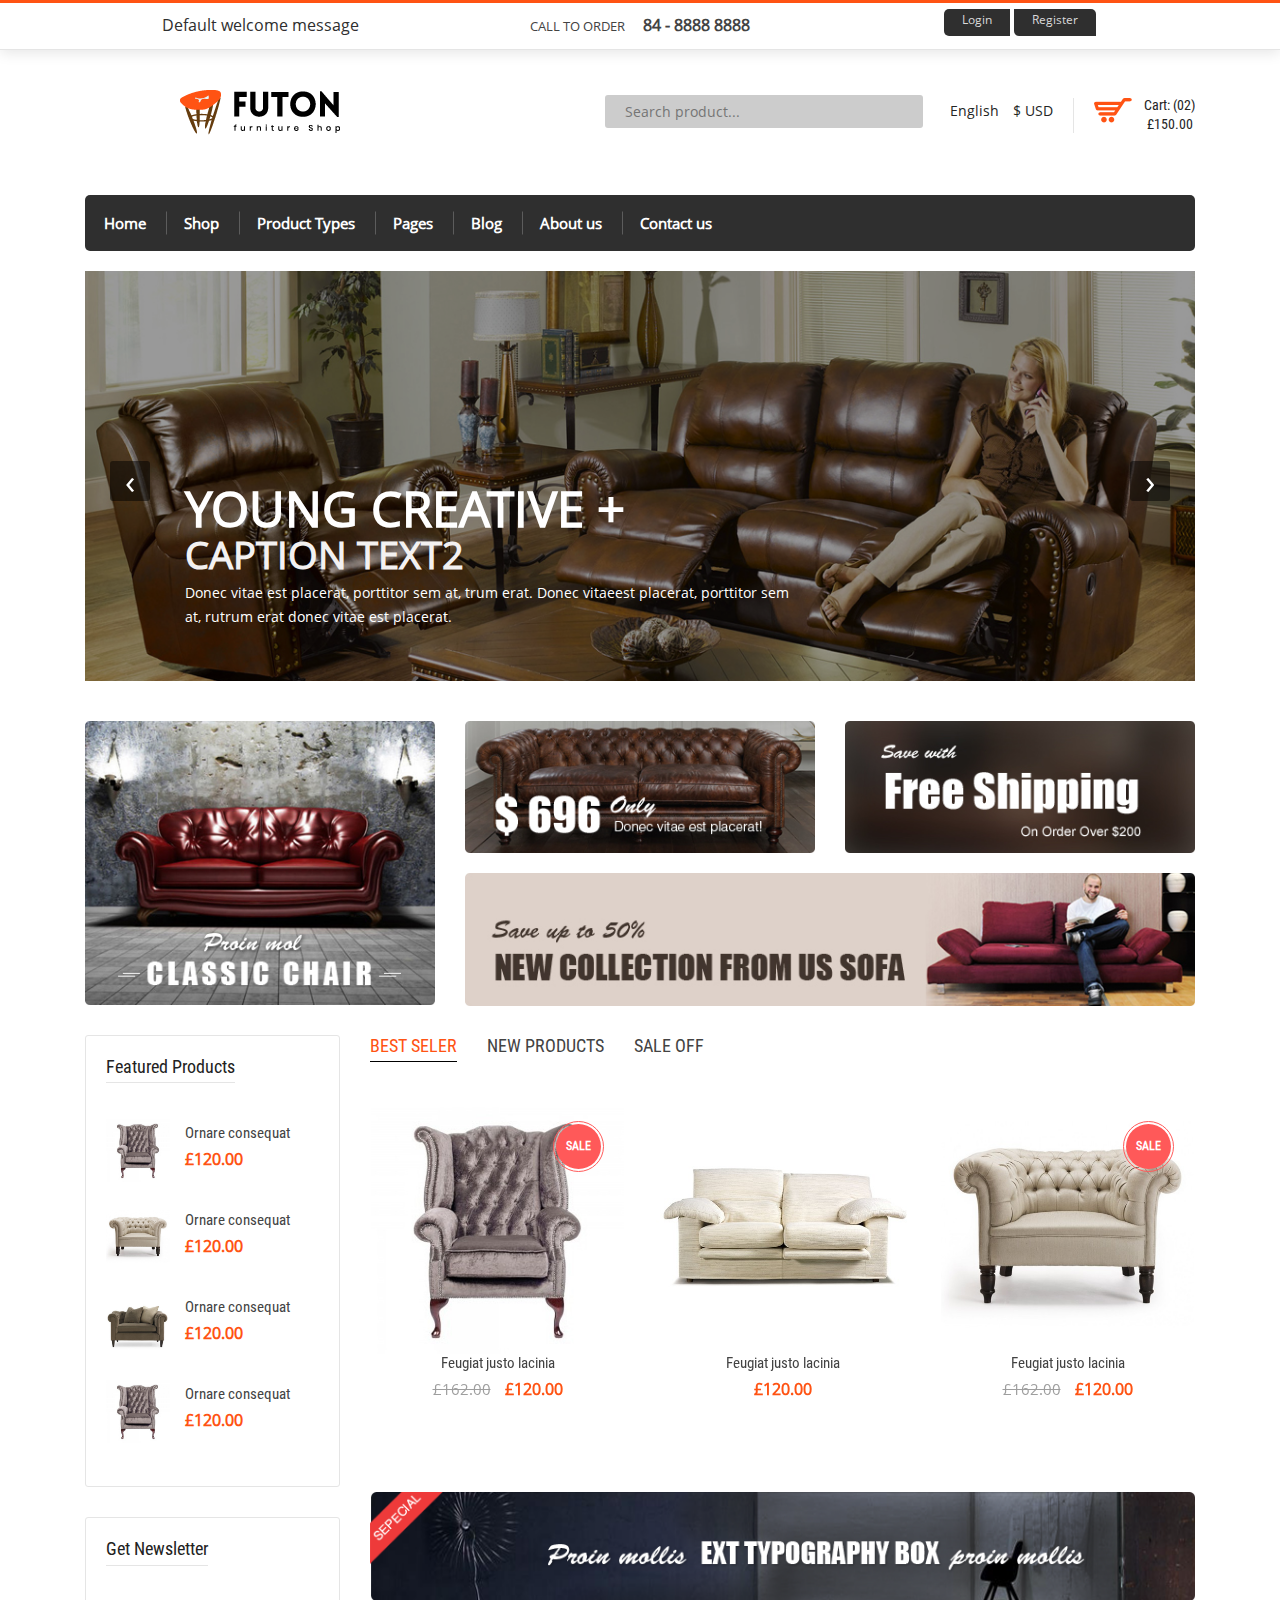
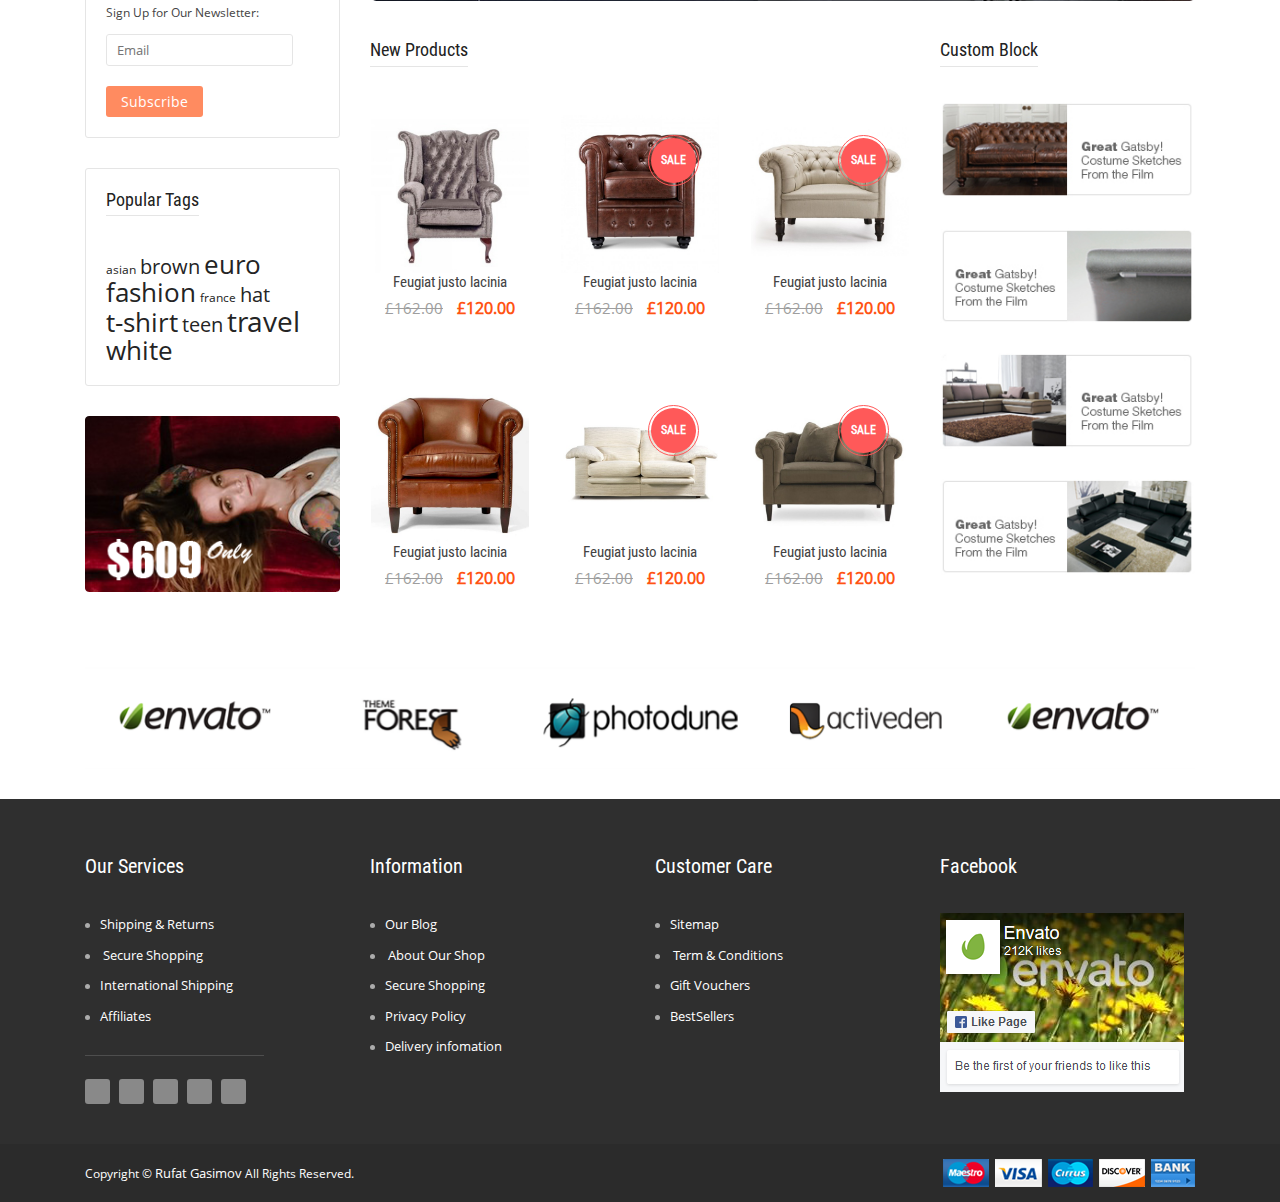
==== commit a5b03934: "index , about hazir" ====
--- a/index.html
+++ b/index.html
@@ -9,8 +9,10 @@
     <link rel="stylesheet" href="css/owl.theme.default.min.css">
     <link rel="stylesheet" href="css/animate.css">
     <link rel="stylesheet" href="https://maxcdn.bootstrapcdn.com/bootstrap/4.0.0/css/bootstrap.min.css">
-    <link rel="stylesheet" href="https://use.fontawesome.com/releases/v5.2.0/css/all.css">
+  
+    <link rel="stylesheet" href="https://use.fontawesome.com/releases/v5.2.0/css/all.css" integrity="sha384-hWVjflwFxL6sNzntih27bfxkr27PmbbK/iSvJ+a4+0owXq79v+lsFkW54bOGbiDQ" crossorigin="anonymous">
     <link rel="stylesheet" href="scss/style.css">
+
     <title>Document</title>
 
 </head>
@@ -48,7 +50,7 @@
         <div class="middle">
             <div class="container">
                 <div class="row text-center">
-                    <div class="col-lg-4 ">
+                    <div class="col-lg-4 col-md-12 col-12">
                         <div class="logo">
                             <a href="index.html">
                                 <img src="img/logo.png" alt="">
@@ -56,134 +58,132 @@
                         </div>
                     </div>
                     <div class="col-lg-8 col-md-12 col-12">
-                        <div class="row">
-                            <div class="middle-wrap d-flex justify-content-end">
-                                <div class="search  ">
-                                    <form action="">
-                                        <input type="text" placeholder="Search product...">
-                                        <button type="submit">
-                                            <i class="fas fa-search"></i>
-                                        </button>
-                                    </form>
-                                </div>
-                                <div class="curr-lang ">
-                                    <div class="lang">
+                        <div class="middle-wrap d-flex justify-content-end">
+                            <div class="search  ">
+                                <form action="">
+                                    <input type="text" placeholder="Search product...">
+                                    <button type="submit">
+                                        <i class="fas fa-search"></i>
+                                    </button>
+                                </form>
+                            </div>
+                            <div class="curr-lang ">
+                                <div class="lang">
+                                    <ul>
+                                        <li>
+                                            <a href="">
+                                                English
+                                                <i class="fa fa-angle-down"></i>
+                                            </a>
+                                            <ul class="dropdown">
+                                                <li>
+                                                    <a href="">Azerbaijan</a>
+                                                </li>
+                                                <li>
+                                                    <a href="">France</a>
+                                                </li>
+                                                <li>
+                                                    <a href="">English</a>
+                                                </li>
+                                            </ul>
+                                    </ul>
+                                    </li>
+                                    </ul>
+                                </div>
+                                <div class="money">
+                                    <ul>
+                                        <li>
+                                            <a href="">
+                                                $ USD
+                                                <i class="fa fa-angle-down"></i>
+                                            </a>
+                                            <ul class="dropdown">
+                                                <li>
+                                                    <a href="">$ GBP</a>
+                                                </li>
+                                                <li>
+                                                    <a href="">€ EUR</a>
+                                                </li>
+                                                <li>
+                                                    <a href="">$ USD</a>
+                                                </li>
+                                            </ul>
+                                    </ul>
+
+                                </div>
+                            </div>
+                            <div class="cart ">
+                                <div class="cart-icon">
+                                    <a class="icon" href="#">
+                                        <img src="img/cart (1).png" alt="">
+                                        <div class="cart-text">
+                                            <span class="digit">Cart: (02)</span>
+                                            <span>£150.00</span>
+                                        </div>
+                                    </a>
+                                    <div class="cart-content">
                                         <ul>
-                                            <li>
-                                                <a href="">
-                                                    English
-                                                    <i class="fa fa-angle-down"></i>
-                                                </a>
-                                                <ul class="dropdown">
-                                                    <li>
-                                                        <a href="">Azerbaijan</a>
-                                                    </li>
-                                                    <li>
-                                                        <a href="">France</a>
-                                                    </li>
-                                                    <li>
-                                                        <a href="">English</a>
-                                                    </li>
-                                                </ul>
+                                            <li class="single-cart">
+                                                <div class="cart-image d-flex">
+                                                    <div class="img">
+                                                        <a href="">
+                                                            <img src="img/cart-1.jpg" alt="">
+                                                        </a>
+                                                        <span class="count">1</span>
+                                                    </div>
+                                                </div>
+                                                <div class="cart-title">
+                                                    <h4>
+                                                        <a href="">Etiam eu neque </a>
+                                                    </h4>
+                                                    <span>£80.00</span>
+                                                </div>
+                                                <div class="cart-delete float-right">
+                                                    <a href="">
+                                                        <i class="fa fa-times"></i>
+                                                    </a>
+                                                </div>
+                                            </li>
+                                            <li class="single-cart">
+                                                <div class="cart-image d-flex">
+                                                    <div class="img">
+                                                        <a href="">
+                                                            <img src="img/cart-2 (1).jpg" alt="">
+                                                        </a>
+                                                        <span class="count">1</span>
+                                                    </div>
+                                                </div>
+                                                <div class="cart-title">
+                                                    <h4>
+                                                        <a href="">Feugiat justo lacinia </a>
+                                                    </h4>
+                                                    <span>£70.00</span>
+                                                </div>
+                                                <div class="cart-delete float-right">
+                                                    <a href="">
+                                                        <i class="fa fa-times"></i>
+                                                    </a>
+                                                </div>
+                                            </li>
+
                                         </ul>
-                                        </li>
-                                        </ul>
-                                    </div>
-                                    <div class="money">
-                                        <ul>
-                                            <li>
-                                                <a href="">
-                                                    $ USD
-                                                    <i class="fa fa-angle-down"></i>
-                                                </a>
-                                                <ul class="dropdown">
-                                                    <li>
-                                                        <a href="">$ GBP</a>
-                                                    </li>
-                                                    <li>
-                                                        <a href="">€ EUR</a>
-                                                    </li>
-                                                    <li>
-                                                        <a href="">$ USD</a>
-                                                    </li>
-                                                </ul>
-                                        </ul>
-
-                                    </div>
-                                </div>
-                                <div class="cart ">
-                                    <div class="cart-icon">
-                                        <a class="icon" href="#">
-                                            <img src="img/cart (1).png" alt="">
-                                            <div class="cart-text">
-                                                <span class="digit">Cart: (02)</span>
-                                                <span>£150.00</span>
-                                            </div>
-                                        </a>
-                                        <div class="cart-content">
-                                            <ul>
-                                                <li class="single-cart">
-                                                    <div class="cart-image d-flex">
-                                                        <div class="img">
-                                                            <a href="">
-                                                                <img src="img/cart-1.jpg" alt="">
-                                                            </a>
-                                                            <span class="count">1</span>
-                                                        </div>
-                                                    </div>
-                                                    <div class="cart-title">
-                                                        <h4>
-                                                            <a href="">Etiam eu neque </a>
-                                                        </h4>
-                                                        <span>£80.00</span>
-                                                    </div>
-                                                    <div class="cart-delete float-right">
-                                                        <a href="">
-                                                            <i class="fa fa-times"></i>
-                                                        </a>
-                                                    </div>
-                                                </li>
-                                                <li class="single-cart">
-                                                    <div class="cart-image d-flex">
-                                                        <div class="img">
-                                                            <a href="">
-                                                                <img src="img/cart-2 (1).jpg" alt="">
-                                                            </a>
-                                                            <span class="count">1</span>
-                                                        </div>
-                                                    </div>
-                                                    <div class="cart-title">
-                                                        <h4>
-                                                            <a href="">Feugiat justo lacinia </a>
-                                                        </h4>
-                                                        <span>£70.00</span>
-                                                    </div>
-                                                    <div class="cart-delete float-right">
-                                                        <a href="">
-                                                            <i class="fa fa-times"></i>
-                                                        </a>
-                                                    </div>
-                                                </li>
-
-                                            </ul>
-                                            <div class="cart-total d-flex justify-content-between">
-                                                <h4>
-                                                    SUBTOTAL :
-
-                                                </h4>
-                                                <span class="shop-total">
-                                                    £220.00
-                                                </span>
-                                            </div>
-                                            <div class="cart-btn">
-                                                <a href="#">
-                                                    checkout
-                                                </a>
-                                            </div>
-                                        </div>
-                                    </div>
-
-                                </div>
+                                        <div class="cart-total d-flex justify-content-between">
+                                            <h4>
+                                                SUBTOTAL :
+
+                                            </h4>
+                                            <span class="shop-total">
+                                                £220.00
+                                            </span>
+                                        </div>
+                                        <div class="cart-btn">
+                                            <a href="#">
+                                                checkout
+                                            </a>
+                                        </div>
+                                    </div>
+                                </div>
+
                             </div>
                         </div>
                     </div>
@@ -404,33 +404,53 @@
                             <i class="fas fa-plus"></i>
                         </span>
                         <div class="dropdown-menu" aria-labelledby="navbarDropdown">
-                            <a class="dropdown-item" href="#">Furniture List 01
-                                <ul class="navbar-nav mr-auto">
-                                    <li class="nav-item dropdown">
-                                        <a class="nav-link dropdown-toggle" href="#" id="navbarDropdown" role="button" data-toggle="dropdown" aria-haspopup="true"
-                                            aria-expanded="false">
-                                            Pages
-                                        </a>
+                            <ul class="dropdown-submenu">
+                                <li class="first-li">
+                                    <a href="" class="first">Furniture List 01</a>
+                                    <span class="plus">
+                                        <i class="fas color fa-plus"></i>
+                                    </span>
+                                    <ul class="dropdown-menu">
+                                        <li class="dropdown-item"><a href="" > Bed</a>
+                                           </li>
+                                        <li class="dropdown-item"><a href="" >Sofa</a></li>
+                                        <li class="dropdown-item"><a href="" >Couch</a></li>
+                                        <li class="dropdown-item"><a href="" >Chair</a></li>
+                                        <li class="dropdown-item"><a href="" >Bookcase</a></li>
+                                    </ul>
+                                </li>
+                                <li class="first-li">
+                                        <a href="" class="first">Furniture List 01</a>
                                         <span class="plus">
-                                            <i class="fas fa-plus"></i>
+                                            <i class="fas color fa-plus"></i>
                                         </span>
-                                        <div class="dropdown-menu" aria-labelledby="navbarDropdown">
-                                            <a class="dropdown-item" href="#">About Us</a>
-                                            <a class="dropdown-item" href="#">Shop Grid</a>
-
-                                            <a class="dropdown-item" href="#">Product Details</a>
-                                            <a class="dropdown-item" href="#">Cart Page</a>
-                                            <a class="dropdown-item" href="#">Checkhout</a>
-                                            <a class="dropdown-item" href="#">Wishlist</a>
-                                            <a class="dropdown-item" href="#">My Account</a>
-                                            <a class="dropdown-item" href="#">Login/Register</a>
-                                        </div>
-                                    </li>
-                                </ul>
-                            </a>
-                            <a class="dropdown-item" href="#">Another action</a>
-
-                            <a class="dropdown-item" href="#">Something else here</a>
+                                        <ul class="dropdown-menu">
+                                            <li class="dropdown-item"><a href="" > Bed</a>
+                                               </li>
+                                            <li class="dropdown-item"><a href="" >Sofa</a></li>
+                                            <li class="dropdown-item"><a href="" >Couch</a></li>
+                                            <li class="dropdown-item"><a href="" >Chair</a></li>
+                                            <li class="dropdown-item"><a href="" >Bookcase</a></li>
+                                        </ul>
+                                    </li>
+                                    <li class="first-li">
+                                            <a href="" class="first">Furniture List 01</a>
+                                            <span class="plus">
+                                                <i class="fas color fa-plus"></i>
+                                            </span>
+                                            <ul class="dropdown-menu">
+                                                <li class="dropdown-item"><a href="" > Bed</a>
+                                                   </li>
+                                                <li class="dropdown-item"><a href="" >Sofa</a></li>
+                                                <li class="dropdown-item"><a href="" >Couch</a></li>
+                                                <li class="dropdown-item"><a href="" >Chair</a></li>
+                                                <li class="dropdown-item"><a href="" >Bookcase</a></li>
+                                            </ul>
+                                        </li>
+
+                            </ul>
+                           
+                            
                         </div>
                     </li>
                     <li class="nav-item dropdown">
@@ -559,7 +579,7 @@
                             <div class="title">
                                 <h3>Featured Products</h3>
                             </div>
-                            <div class="product-wrapper">
+                            <div class="product-wrapper-side">
                                 <div class="img float-left">
                                     <a href="">
                                         <img src="img/pro-1.jpg" alt="" class="primary">
@@ -584,7 +604,7 @@
                                     </div>
                                 </div>
                             </div>
-                            <div class="product-wrapper">
+                            <div class="product-wrapper-side">
                                 <div class="img float-left">
                                     <a href="">
                                         <img src="img/pro-3.jpg" alt="" class="primary">
@@ -610,7 +630,7 @@
                                     </div>
                                 </div>
                             </div>
-                            <div class="product-wrapper">
+                            <div class="product-wrapper-side">
                                 <div class="img float-left">
                                     <a href="">
                                         <img src="img/pro-5.jpg" alt="" class="primary">
@@ -635,7 +655,7 @@
                                     </div>
                                 </div>
                             </div>
-                            <div class="product-wrapper">
+                            <div class="product-wrapper-side">
                                 <div class="img float-left">
                                     <a href="">
                                         <img src="img/pro-1.jpg" alt="" class="primary">
@@ -749,14 +769,16 @@
                                                 <img src="img/pro-2.jpg" alt="" class="secondary">
                                             </a>
                                             <div class="quick-view">
-                                                <a href="">Quick view</a>
+                                                <a href=""  data-toggle="modal" data-target="#myModal">Quick view</a>
                                             </div>
                                             <span class="sale-text">Sale</span>
                                         </div>
                                         <div class="product-content text-center">
-                                            <h4><a href="">
-                                                Feugiat justo lacinia
-                                            </a></h4>
+                                            <h4>
+                                                <a href="">
+                                                    Feugiat justo lacinia
+                                                </a>
+                                            </h4>
                                             <div class="rating">
                                                 <i class="fa fa-star"></i>
                                                 <i class="fa fa-star"></i>
@@ -769,14 +791,14 @@
                                                 <span>£120.00</span>
                                             </div>
                                             <div class="product-action text-center">
-                                                <a href="" class="add-cart"> Add to Cart 
+                                                <a href="" class="add-cart"> Add to Cart
                                                     <img src="img/cart-2.png" alt="">
                                                 </a>
-                                                <a href="" data-tooltip="Wishlist" class="wishlist tooltip-coustom" >
+                                                <a href="" data-tooltip="Wishlist" class="wishlist tooltip-coustom">
                                                     <i class="fa fa-heart"></i>
                                                 </a>
-                                                <a href=""  class="compare tooltip-coustom" data-tooltip="Compare">
-                                                        <i class="fas fa-exchange-alt"></i>
+                                                <a href="" class="compare tooltip-coustom"  data-toggle="modal" data-target="#exampleCompare" data-tooltip="Compare">
+                                                    <i class="fas fa-exchange-alt"></i>
                                                 </a>
                                             </div>
 
@@ -789,37 +811,39 @@
                                                 <img src="img/pro-2.jpg" alt="" class="secondary">
                                             </a>
                                             <div class="quick-view">
-                                                <a href="">Quick view</a>
+                                                <a href=""  data-toggle="modal" data-target="#myModal">Quick view</a>
                                             </div>
                                         </div>
                                         <div class="product-content text-center">
-                                                <h4><a href="">
+                                            <h4>
+                                                <a href="">
                                                     Feugiat justo lacinia
-                                                </a></h4>
-                                                <div class="rating">
-                                                    <i class="fa fa-star"></i>
-                                                    <i class="fa fa-star"></i>
-                                                    <i class="fa fa-star"></i>
-                                                    <i class="fa fa-star"></i>
-                                                    <i class="fa fa-star"></i>
-                                                </div>
-                                                <div class="price">
-                                                    
-                                                    <span>£120.00</span>
-                                                </div>
-                                                <div class="product-action text-center">
-                                                    <a href="" class="add-cart"> Add to Cart 
-                                                        <img src="img/cart-2.png" alt="">
-                                                    </a>
-                                                    <a href="" data-tooltip="Wishlist" class="wishlist tooltip-coustom" >
-                                                        <i class="fa fa-heart"></i>
-                                                    </a>
-                                                    <a href=""  class="compare tooltip-coustom" data-tooltip="Compare">
-                                                            <i class="fas fa-exchange-alt"></i>
-                                                    </a>
-                                                </div>
-    
-                                            </div>
+                                                </a>
+                                            </h4>
+                                            <div class="rating">
+                                                <i class="fa fa-star"></i>
+                                                <i class="fa fa-star"></i>
+                                                <i class="fa fa-star"></i>
+                                                <i class="fa fa-star"></i>
+                                                <i class="fa fa-star"></i>
+                                            </div>
+                                            <div class="price">
+
+                                                <span>£120.00</span>
+                                            </div>
+                                            <div class="product-action text-center">
+                                                <a href="" class="add-cart"> Add to Cart
+                                                    <img src="img/cart-2.png" alt="">
+                                                </a>
+                                                <a href="" data-tooltip="Wishlist" class="wishlist tooltip-coustom">
+                                                    <i class="fa fa-heart"></i>
+                                                </a>
+                                                <a href="" data-toggle="modal" data-target="#exampleCompare" class="compare tooltip-coustom" data-tooltip="Compare" data-toggle="modal" data-target="#exampleCompare">
+                                                    <i class="fas fa-exchange-alt"></i>
+                                                </a>
+                                            </div>
+
+                                        </div>
                                     </div>
                                     <div class="product-wrapper">
                                         <div class="product-img">
@@ -833,33 +857,35 @@
                                             <span class="sale-text">Sale</span>
                                         </div>
                                         <div class="product-content text-center">
-                                                <h4><a href="">
+                                            <h4>
+                                                <a href="">
                                                     Feugiat justo lacinia
-                                                </a></h4>
-                                                <div class="rating">
-                                                    <i class="fa fa-star"></i>
-                                                    <i class="fa fa-star"></i>
-                                                    <i class="fa fa-star"></i>
-                                                    <i class="fa fa-star"></i>
-                                                    <i class="fa fa-star"></i>
-                                                </div>
-                                                <div class="price">
-                                                    <span class="product-price-old">£162.00</span>
-                                                    <span>£120.00</span>
-                                                </div>
-                                                <div class="product-action text-center">
-                                                    <a href="" class="add-cart"> Add to Cart 
-                                                        <img src="img/cart-2.png" alt="">
-                                                    </a>
-                                                    <a href="" data-tooltip="Wishlist" class="wishlist tooltip-coustom" >
-                                                        <i class="fa fa-heart"></i>
-                                                    </a>
-                                                    <a href=""  class="compare tooltip-coustom" data-tooltip="Compare">
-                                                            <i class="fas fa-exchange-alt"></i>
-                                                    </a>
-                                                </div>
-    
-                                            </div>
+                                                </a>
+                                            </h4>
+                                            <div class="rating">
+                                                <i class="fa fa-star"></i>
+                                                <i class="fa fa-star"></i>
+                                                <i class="fa fa-star"></i>
+                                                <i class="fa fa-star"></i>
+                                                <i class="fa fa-star"></i>
+                                            </div>
+                                            <div class="price">
+                                                <span class="product-price-old">£162.00</span>
+                                                <span>£120.00</span>
+                                            </div>
+                                            <div class="product-action text-center">
+                                                <a href="" class="add-cart"> Add to Cart
+                                                    <img src="img/cart-2.png" alt="">
+                                                </a>
+                                                <a href="" data-tooltip="Wishlist" class="wishlist tooltip-coustom">
+                                                    <i class="fa fa-heart"></i>
+                                                </a>
+                                                <a href="" class="compare tooltip-coustom" data-tooltip="Compare">
+                                                    <i class="fas fa-exchange-alt"></i>
+                                                </a>
+                                            </div>
+
+                                        </div>
                                     </div>
                                     <div class="product-wrapper">
                                         <div class="product-img">
@@ -872,33 +898,35 @@
                                             </div>
                                         </div>
                                         <div class="product-content text-center">
-                                                <h4><a href="">
+                                            <h4>
+                                                <a href="">
                                                     Feugiat justo lacinia
-                                                </a></h4>
-                                                <div class="rating">
-                                                    <i class="fa fa-star"></i>
-                                                    <i class="fa fa-star"></i>
-                                                    <i class="fa fa-star"></i>
-                                                    <i class="fa fa-star"></i>
-                                                    <i class="fa fa-star"></i>
-                                                </div>
-                                                <div class="price">
-                                                    
-                                                    <span>£120.00</span>
-                                                </div>
-                                                <div class="product-action text-center">
-                                                    <a href="" class="add-cart"> Add to Cart 
-                                                        <img src="img/cart-2.png" alt="">
-                                                    </a>
-                                                    <a href="" data-tooltip="Wishlist" class="wishlist tooltip-coustom" >
-                                                        <i class="fa fa-heart"></i>
-                                                    </a>
-                                                    <a href=""  class="compare tooltip-coustom" data-tooltip="Compare">
-                                                            <i class="fas fa-exchange-alt"></i>
-                                                    </a>
-                                                </div>
-    
-                                            </div>
+                                                </a>
+                                            </h4>
+                                            <div class="rating">
+                                                <i class="fa fa-star"></i>
+                                                <i class="fa fa-star"></i>
+                                                <i class="fa fa-star"></i>
+                                                <i class="fa fa-star"></i>
+                                                <i class="fa fa-star"></i>
+                                            </div>
+                                            <div class="price">
+
+                                                <span>£120.00</span>
+                                            </div>
+                                            <div class="product-action text-center">
+                                                <a href="" class="add-cart"> Add to Cart
+                                                    <img src="img/cart-2.png" alt="">
+                                                </a>
+                                                <a href="" data-tooltip="Wishlist" class="wishlist tooltip-coustom">
+                                                    <i class="fa fa-heart"></i>
+                                                </a>
+                                                <a href="" class="compare tooltip-coustom" data-tooltip="Compare">
+                                                    <i class="fas fa-exchange-alt"></i>
+                                                </a>
+                                            </div>
+
+                                        </div>
                                     </div>
                                     <div class="product-wrapper">
                                         <div class="product-img">
@@ -911,33 +939,35 @@
                                             </div>
                                         </div>
                                         <div class="product-content text-center">
-                                                <h4><a href="">
+                                            <h4>
+                                                <a href="">
                                                     Feugiat justo lacinia
-                                                </a></h4>
-                                                <div class="rating">
-                                                    <i class="fa fa-star"></i>
-                                                    <i class="fa fa-star"></i>
-                                                    <i class="fa fa-star"></i>
-                                                    <i class="fa fa-star"></i>
-                                                    <i class="fa fa-star"></i>
-                                                </div>
-                                                <div class="price">
-                                                    <span class="product-price-old">£162.00</span>
-                                                    <span>£120.00</span>
-                                                </div>
-                                                <div class="product-action text-center">
-                                                    <a href="" class="add-cart"> Add to Cart 
-                                                        <img src="img/cart-2.png" alt="">
-                                                    </a>
-                                                    <a href="" data-tooltip="Wishlist" class="wishlist tooltip-coustom" >
-                                                        <i class="fa fa-heart"></i>
-                                                    </a>
-                                                    <a href=""  class="compare tooltip-coustom" data-tooltip="Compare">
-                                                            <i class="fas fa-exchange-alt"></i>
-                                                    </a>
-                                                </div>
-    
-                                            </div>
+                                                </a>
+                                            </h4>
+                                            <div class="rating">
+                                                <i class="fa fa-star"></i>
+                                                <i class="fa fa-star"></i>
+                                                <i class="fa fa-star"></i>
+                                                <i class="fa fa-star"></i>
+                                                <i class="fa fa-star"></i>
+                                            </div>
+                                            <div class="price">
+                                                <span class="product-price-old">£162.00</span>
+                                                <span>£120.00</span>
+                                            </div>
+                                            <div class="product-action text-center">
+                                                <a href="" class="add-cart"> Add to Cart
+                                                    <img src="img/cart-2.png" alt="">
+                                                </a>
+                                                <a href="" data-tooltip="Wishlist" class="wishlist tooltip-coustom">
+                                                    <i class="fa fa-heart"></i>
+                                                </a>
+                                                <a href="" class="compare tooltip-coustom" data-tooltip="Compare">
+                                                    <i class="fas fa-exchange-alt"></i>
+                                                </a>
+                                            </div>
+
+                                        </div>
                                     </div>
                                     <div class="product-wrapper">
                                         <div class="product-img">
@@ -951,9 +981,581 @@
                                             <span class="sale-text">Sale</span>
                                         </div>
                                         <div class="product-content text-center">
-                                                <h4><a href="">
+                                            <h4>
+                                                <a href="">
                                                     Feugiat justo lacinia
-                                                </a></h4>
+                                                </a>
+                                            </h4>
+                                            <div class="rating">
+                                                <i class="fa fa-star"></i>
+                                                <i class="fa fa-star"></i>
+                                                <i class="fa fa-star"></i>
+                                                <i class="fa fa-star"></i>
+                                                <i class="fa fa-star"></i>
+                                            </div>
+                                            <div class="price">
+                                                <span class="product-price-old">£162.00</span>
+                                                <span>£120.00</span>
+                                            </div>
+                                            <div class="product-action text-center">
+                                                <a href="" class="add-cart"> Add to Cart
+                                                    <img src="img/cart-2.png" alt="">
+                                                </a>
+                                                <a href="" data-tooltip="Wishlist" class="wishlist tooltip-coustom">
+                                                    <i class="fa fa-heart"></i>
+                                                </a>
+                                                <a href="" class="compare tooltip-coustom" data-tooltip="Compare">
+                                                    <i class="fas fa-exchange-alt"></i>
+                                                </a>
+                                            </div>
+
+                                        </div>
+                                    </div>
+                                </div>
+                            </div>
+                            <div id="home2" class="tab-pane">
+                                <div class="product-slider-active owl-carousel">
+                                    <div class="product-wrapper">
+                                        <div class="product-img">
+                                            <a href="#productdetail">
+                                                <img src="img/pro-3.jpg" alt="" class="primary">
+                                                <img src="img/pro-4.jpg" alt="" class="secondary">
+                                            </a>
+                                            <div class="quick-view">
+                                                <a href=""  data-toggle="modal" data-target="#myModal">Quick view</a>
+                                            </div>
+                                            <span class="sale-text">Sale</span>
+                                        </div>
+                                        <div class="product-content text-center">
+                                            <h4>
+                                                <a href="">
+                                                    Feugiat justo lacinia
+                                                </a>
+                                            </h4>
+                                            <div class="rating">
+                                                <i class="fa fa-star"></i>
+                                                <i class="fa fa-star"></i>
+                                                <i class="fa fa-star"></i>
+                                                <i class="fa fa-star"></i>
+                                                <i class="fa fa-star"></i>
+                                            </div>
+                                            <div class="price">
+                                                <span class="product-price-old">£162.00</span>
+                                                <span>£120.00</span>
+                                            </div>
+                                            <div class="product-action text-center">
+                                                <a href="" class="add-cart"> Add to Cart
+                                                    <img src="img/cart-2.png" alt="">
+                                                </a>
+                                                <a href="" data-tooltip="Wishlist" class="wishlist tooltip-coustom">
+                                                    <i class="fa fa-heart"></i>
+                                                </a>
+                                                <a href="" class="compare tooltip-coustom"  data-toggle="modal" data-target="#exampleCompare" data-tooltip="Compare">
+                                                    <i class="fas fa-exchange-alt"></i>
+                                                </a>
+                                            </div>
+
+                                        </div>
+                                    </div>
+                                    <div class="product-wrapper">
+                                        <div class="product-img">
+                                            <a href="#productdetail">
+                                                <img src="img/pro-1.jpg" alt="" class="primary">
+                                                <img src="img/pro-2.jpg" alt="" class="secondary">
+                                            </a>
+                                            <div class="quick-view">
+                                                <a href="">Quick view</a>
+                                            </div>
+                                        </div>
+                                        <div class="product-content text-center">
+                                            <h4>
+                                                <a href="">
+                                                    Feugiat justo lacinia
+                                                </a>
+                                            </h4>
+                                            <div class="rating">
+                                                <i class="fa fa-star"></i>
+                                                <i class="fa fa-star"></i>
+                                                <i class="fa fa-star"></i>
+                                                <i class="fa fa-star"></i>
+                                                <i class="fa fa-star"></i>
+                                            </div>
+                                            <div class="price">
+
+                                                <span>£120.00</span>
+                                            </div>
+                                            <div class="product-action text-center">
+                                                <a href="" class="add-cart"> Add to Cart
+                                                    <img src="img/cart-2.png" alt="">
+                                                </a>
+                                                <a href="" data-tooltip="Wishlist" class="wishlist tooltip-coustom">
+                                                    <i class="fa fa-heart"></i>
+                                                </a>
+                                                <a href="" class="compare tooltip-coustom" data-tooltip="Compare">
+                                                    <i class="fas fa-exchange-alt"></i>
+                                                </a>
+                                            </div>
+
+                                        </div>
+                                    </div>
+                                    <div class="product-wrapper">
+                                        <div class="product-img">
+                                            <a href="#productdetail">
+                                                <img src="img/pro-3.jpg" alt="" class="primary">
+                                                <img src="img/pro-5.jpg" alt="" class="secondary">
+                                            </a>
+                                            <div class="quick-view">
+                                                <a href="">Quick view</a>
+                                            </div>
+                                            <span class="sale-text">Sale</span>
+                                        </div>
+                                        <div class="product-content text-center">
+                                            <h4>
+                                                <a href="">
+                                                    Feugiat justo lacinia
+                                                </a>
+                                            </h4>
+                                            <div class="rating">
+                                                <i class="fa fa-star"></i>
+                                                <i class="fa fa-star"></i>
+                                                <i class="fa fa-star"></i>
+                                                <i class="fa fa-star"></i>
+                                                <i class="fa fa-star"></i>
+                                            </div>
+                                            <div class="price">
+                                                <span class="product-price-old">£162.00</span>
+                                                <span>£120.00</span>
+                                            </div>
+                                            <div class="product-action text-center">
+                                                <a href="" class="add-cart"> Add to Cart
+                                                    <img src="img/cart-2.png" alt="">
+                                                </a>
+                                                <a href="" data-tooltip="Wishlist" class="wishlist tooltip-coustom">
+                                                    <i class="fa fa-heart"></i>
+                                                </a>
+                                                <a href="" class="compare tooltip-coustom" data-tooltip="Compare">
+                                                    <i class="fas fa-exchange-alt"></i>
+                                                </a>
+                                            </div>
+
+                                        </div>
+                                    </div>
+                                    <div class="product-wrapper">
+                                        <div class="product-img">
+                                            <a href="#productdetail">
+                                                <img src="img/pro-4.jpg" alt="" class="primary">
+                                                <img src="img/pro-6.jpg" alt="" class="secondary">
+                                            </a>
+                                            <div class="quick-view">
+                                                <a href="">Quick view</a>
+                                            </div>
+                                        </div>
+                                        <div class="product-content text-center">
+                                            <h4>
+                                                <a href="">
+                                                    Feugiat justo lacinia
+                                                </a>
+                                            </h4>
+                                            <div class="rating">
+                                                <i class="fa fa-star"></i>
+                                                <i class="fa fa-star"></i>
+                                                <i class="fa fa-star"></i>
+                                                <i class="fa fa-star"></i>
+                                                <i class="fa fa-star"></i>
+                                            </div>
+                                            <div class="price">
+
+                                                <span>£120.00</span>
+                                            </div>
+                                            <div class="product-action text-center">
+                                                <a href="" class="add-cart"> Add to Cart
+                                                    <img src="img/cart-2.png" alt="">
+                                                </a>
+                                                <a href="" data-tooltip="Wishlist" class="wishlist tooltip-coustom">
+                                                    <i class="fa fa-heart"></i>
+                                                </a>
+                                                <a href="" class="compare tooltip-coustom" data-tooltip="Compare">
+                                                    <i class="fas fa-exchange-alt"></i>
+                                                </a>
+                                            </div>
+
+                                        </div>
+                                    </div>
+                                    <div class="product-wrapper">
+                                        <div class="product-img">
+                                            <a href="#productdetail">
+                                                <img src="img/pro-2.jpg" alt="" class="primary">
+                                                <img src="img/pro-4.jpg" alt="" class="secondary">
+                                            </a>
+                                            <div class="quick-view">
+                                                <a href="">Quick view</a>
+                                            </div>
+                                        </div>
+                                        <div class="product-content text-center">
+                                            <h4>
+                                                <a href="">
+                                                    Feugiat justo lacinia
+                                                </a>
+                                            </h4>
+                                            <div class="rating">
+                                                <i class="fa fa-star"></i>
+                                                <i class="fa fa-star"></i>
+                                                <i class="fa fa-star"></i>
+                                                <i class="fa fa-star"></i>
+                                                <i class="fa fa-star"></i>
+                                            </div>
+                                            <div class="price">
+                                                <span class="product-price-old">£162.00</span>
+                                                <span>£120.00</span>
+                                            </div>
+                                            <div class="product-action text-center">
+                                                <a href="" class="add-cart"> Add to Cart
+                                                    <img src="img/cart-2.png" alt="">
+                                                </a>
+                                                <a href="" data-tooltip="Wishlist" class="wishlist tooltip-coustom">
+                                                    <i class="fa fa-heart"></i>
+                                                </a>
+                                                <a href="" class="compare tooltip-coustom" data-tooltip="Compare">
+                                                    <i class="fas fa-exchange-alt"></i>
+                                                </a>
+                                            </div>
+
+                                        </div>
+                                    </div>
+                                    <div class="product-wrapper">
+                                        <div class="product-img">
+                                            <a href="#productdetail">
+                                                <img src="img/pro-5.jpg" alt="" class="primary">
+                                                <img src="img/pro-3.jpg" alt="" class="secondary">
+                                            </a>
+                                            <div class="quick-view">
+                                                <a href="">Quick view</a>
+                                            </div>
+                                            <span class="sale-text">Sale</span>
+                                        </div>
+                                        <div class="product-content text-center">
+                                            <h4>
+                                                <a href="">
+                                                    Feugiat justo lacinia
+                                                </a>
+                                            </h4>
+                                            <div class="rating">
+                                                <i class="fa fa-star"></i>
+                                                <i class="fa fa-star"></i>
+                                                <i class="fa fa-star"></i>
+                                                <i class="fa fa-star"></i>
+                                                <i class="fa fa-star"></i>
+                                            </div>
+                                            <div class="price">
+                                                <span class="product-price-old">£162.00</span>
+                                                <span>£120.00</span>
+                                            </div>
+                                            <div class="product-action text-center">
+                                                <a href="" class="add-cart"> Add to Cart
+                                                    <img src="img/cart-2.png" alt="">
+                                                </a>
+                                                <a href="" data-tooltip="Wishlist" class="wishlist tooltip-coustom">
+                                                    <i class="fa fa-heart"></i>
+                                                </a>
+                                                <a href="" class="compare tooltip-coustom" data-tooltip="Compare">
+                                                    <i class="fas fa-exchange-alt"></i>
+                                                </a>
+                                            </div>
+
+                                        </div>
+                                    </div>
+                                </div>
+                            </div>
+                            <div id="home3" class="tab-pane">
+                                <div class="product-slider-active owl-carousel">
+                                    <div class="product-wrapper">
+                                        <div class="product-img">
+                                            <a href="#productdetail">
+                                                <img src="img/pro-1.jpg" alt="" class="primary">
+                                                <img src="img/pro-6.jpg" alt="" class="secondary">
+                                            </a>
+                                            <div class="quick-view">
+                                                <a href=""  data-toggle="modal" data-target="#myModal">Quick view</a>
+                                            </div>
+                                            <span class="sale-text">Sale</span>
+                                        </div>
+                                        <div class="product-content text-center">
+                                            <h4>
+                                                <a href="">
+                                                    Feugiat justo lacinia
+                                                </a>
+                                            </h4>
+                                            <div class="rating">
+                                                <i class="fa fa-star"></i>
+                                                <i class="fa fa-star"></i>
+                                                <i class="fa fa-star"></i>
+                                                <i class="fa fa-star"></i>
+                                                <i class="fa fa-star"></i>
+                                            </div>
+                                            <div class="price">
+                                                <span class="product-price-old">£162.00</span>
+                                                <span>£120.00</span>
+                                            </div>
+                                            <div class="product-action text-center">
+                                                <a href="" class="add-cart"> Add to Cart
+                                                    <img src="img/cart-2.png" alt="">
+                                                </a>
+                                                <a href="" data-tooltip="Wishlist" class="wishlist tooltip-coustom">
+                                                    <i class="fa fa-heart"></i>
+                                                </a>
+                                                <a href=""  data-toggle="modal" data-target="#exampleCompare" class="compare tooltip-coustom" data-tooltip="Compare">
+                                                    <i class="fas fa-exchange-alt"></i>
+                                                </a>
+                                            </div>
+
+                                        </div>
+                                    </div>
+                                    <div class="product-wrapper">
+                                        <div class="product-img">
+                                            <a href="#productdetail">
+                                                <img src="img/pro-2.jpg" alt="" class="primary">
+                                                <img src="img/pro-5.jpg" alt="" class="secondary">
+                                            </a>
+                                            <div class="quick-view">
+                                                <a href="">Quick view</a>
+                                            </div>
+                                        </div>
+                                        <div class="product-content text-center">
+                                            <h4>
+                                                <a href="">
+                                                    Feugiat justo lacinia
+                                                </a>
+                                            </h4>
+                                            <div class="rating">
+                                                <i class="fa fa-star"></i>
+                                                <i class="fa fa-star"></i>
+                                                <i class="fa fa-star"></i>
+                                                <i class="fa fa-star"></i>
+                                                <i class="fa fa-star"></i>
+                                            </div>
+                                            <div class="price">
+
+                                                <span>£120.00</span>
+                                            </div>
+                                            <div class="product-action text-center">
+                                                <a href="" class="add-cart"> Add to Cart
+                                                    <img src="img/cart-2.png" alt="">
+                                                </a>
+                                                <a href="" data-tooltip="Wishlist" class="wishlist tooltip-coustom">
+                                                    <i class="fa fa-heart"></i>
+                                                </a>
+                                                <a href="" class="compare tooltip-coustom" data-tooltip="Compare">
+                                                    <i class="fas fa-exchange-alt"></i>
+                                                </a>
+                                            </div>
+
+                                        </div>
+                                    </div>
+                                    <div class="product-wrapper">
+                                        <div class="product-img">
+                                            <a href="#productdetail">
+                                                <img src="img/pro-3.jpg" alt="" class="primary">
+                                                <img src="img/pro-4.jpg" alt="" class="secondary">
+                                            </a>
+                                            <div class="quick-view">
+                                                <a href="">Quick view</a>
+                                            </div>
+                                            <span class="sale-text">Sale</span>
+                                        </div>
+                                        <div class="product-content text-center">
+                                            <h4>
+                                                <a href="">
+                                                    Feugiat justo lacinia
+                                                </a>
+                                            </h4>
+                                            <div class="rating">
+                                                <i class="fa fa-star"></i>
+                                                <i class="fa fa-star"></i>
+                                                <i class="fa fa-star"></i>
+                                                <i class="fa fa-star"></i>
+                                                <i class="fa fa-star"></i>
+                                            </div>
+                                            <div class="price">
+                                                <span class="product-price-old">£162.00</span>
+                                                <span>£120.00</span>
+                                            </div>
+                                            <div class="product-action text-center">
+                                                <a href="" class="add-cart"> Add to Cart
+                                                    <img src="img/cart-2.png" alt="">
+                                                </a>
+                                                <a href="" data-tooltip="Wishlist" class="wishlist tooltip-coustom">
+                                                    <i class="fa fa-heart"></i>
+                                                </a>
+                                                <a href="" class="compare tooltip-coustom" data-tooltip="Compare">
+                                                    <i class="fas fa-exchange-alt"></i>
+                                                </a>
+                                            </div>
+
+                                        </div>
+                                    </div>
+                                    <div class="product-wrapper">
+                                        <div class="product-img">
+                                            <a href="#productdetail">
+                                                <img src="img/pro-4.jpg" alt="" class="primary">
+                                                <img src="img/pro-6.jpg" alt="" class="secondary">
+                                            </a>
+                                            <div class="quick-view">
+                                                <a href="">Quick view</a>
+                                            </div>
+                                        </div>
+                                        <div class="product-content text-center">
+                                            <h4>
+                                                <a href="">
+                                                    Feugiat justo lacinia
+                                                </a>
+                                            </h4>
+                                            <div class="rating">
+                                                <i class="fa fa-star"></i>
+                                                <i class="fa fa-star"></i>
+                                                <i class="fa fa-star"></i>
+                                                <i class="fa fa-star"></i>
+                                                <i class="fa fa-star"></i>
+                                            </div>
+                                            <div class="price">
+
+                                                <span>£120.00</span>
+                                            </div>
+                                            <div class="product-action text-center">
+                                                <a href="" class="add-cart"> Add to Cart
+                                                    <img src="img/cart-2.png" alt="">
+                                                </a>
+                                                <a href="" data-tooltip="Wishlist" class="wishlist tooltip-coustom">
+                                                    <i class="fa fa-heart"></i>
+                                                </a>
+                                                <a href="" class="compare tooltip-coustom" data-tooltip="Compare">
+                                                    <i class="fas fa-exchange-alt"></i>
+                                                </a>
+                                            </div>
+
+                                        </div>
+                                    </div>
+                                    <div class="product-wrapper">
+                                        <div class="product-img">
+                                            <a href="#productdetail">
+                                                <img src="img/pro-2.jpg" alt="" class="primary">
+                                                <img src="img/pro-4.jpg" alt="" class="secondary">
+                                            </a>
+                                            <div class="quick-view">
+                                                <a href="">Quick view</a>
+                                            </div>
+                                        </div>
+                                        <div class="product-content text-center">
+                                            <h4>
+                                                <a href="">
+                                                    Feugiat justo lacinia
+                                                </a>
+                                            </h4>
+                                            <div class="rating">
+                                                <i class="fa fa-star"></i>
+                                                <i class="fa fa-star"></i>
+                                                <i class="fa fa-star"></i>
+                                                <i class="fa fa-star"></i>
+                                                <i class="fa fa-star"></i>
+                                            </div>
+                                            <div class="price">
+                                                <span class="product-price-old">£162.00</span>
+                                                <span>£120.00</span>
+                                            </div>
+                                            <div class="product-action text-center">
+                                                <a href="" class="add-cart"> Add to Cart
+                                                    <img src="img/cart-2.png" alt="">
+                                                </a>
+                                                <a href="" data-tooltip="Wishlist" class="wishlist tooltip-coustom">
+                                                    <i class="fa fa-heart"></i>
+                                                </a>
+                                                <a href="" class="compare tooltip-coustom" data-tooltip="Compare">
+                                                    <i class="fas fa-exchange-alt"></i>
+                                                </a>
+                                            </div>
+
+                                        </div>
+                                    </div>
+                                    <div class="product-wrapper">
+                                        <div class="product-img">
+                                            <a href="#productdetail">
+                                                <img src="img/pro-5.jpg" alt="" class="primary">
+                                                <img src="img/pro-3.jpg" alt="" class="secondary">
+                                            </a>
+                                            <div class="quick-view">
+                                                <a href="">Quick view</a>
+                                            </div>
+                                            <span class="sale-text">Sale</span>
+                                        </div>
+                                        <div class="product-content text-center">
+                                            <h4>
+                                                <a href="">
+                                                    Feugiat justo lacinia
+                                                </a>
+                                            </h4>
+                                            <div class="rating">
+                                                <i class="fa fa-star"></i>
+                                                <i class="fa fa-star"></i>
+                                                <i class="fa fa-star"></i>
+                                                <i class="fa fa-star"></i>
+                                                <i class="fa fa-star"></i>
+                                            </div>
+                                            <div class="price">
+                                                <span class="product-price-old">£162.00</span>
+                                                <span>£120.00</span>
+                                            </div>
+                                            <div class="product-action text-center">
+                                                <a href="" class="add-cart"> Add to Cart
+                                                    <img src="img/cart-2.png" alt="">
+                                                </a>
+                                                <a href="" data-tooltip="Wishlist" class="wishlist tooltip-coustom">
+                                                    <i class="fa fa-heart"></i>
+                                                </a>
+                                                <a href="" class="compare tooltip-coustom" data-tooltip="Compare">
+                                                    <i class="fas fa-exchange-alt"></i>
+                                                </a>
+                                            </div>
+
+                                        </div>
+                                    </div>
+                                </div>
+                            </div>
+                        </div>
+                    </div>
+                    <div class="single-banner " style="margin-bottom: 38px;">
+                        <div class="overlay"></div>
+                        <div class="img">
+                            <img src="img/banner-5.png" alt="">
+                            <div class="borderUpDown"></div>
+                            <div class="borderSide"></div>
+                        </div>
+
+
+                    </div>
+                    <div class="product-area ">
+                        <div class="row">
+                            <div class="col-lg-12 col-xl-8 col-md-12">
+                                <div class="title">
+                                    <h3>New Products</h3>
+                                </div>
+                                <div class="row">
+                                    <div class="col-lg-4 col-md-6 col-sm-6 mb-12">
+                                        <div class="product-wrapper">
+                                            <div class="product-img">
+                                                <a href="#productdetail">
+                                                    <img src="img/pro-1.jpg" alt="" class="primary">
+                                                    <img src="img/pro-2.jpg" alt="" class="secondary">
+                                                </a>
+                                                <div class="quick-view">
+                                                    <a href="" data-toggle="modal" data-target="#myModal">Quick view</a>
+                                                </div>
+
+                                            </div>
+                                            <div class="product-content text-center">
+                                                <h4>
+                                                    <a href="">
+                                                        Feugiat justo lacinia
+                                                    </a>
+                                                </h4>
                                                 <div class="rating">
                                                     <i class="fa fa-star"></i>
                                                     <i class="fa fa-star"></i>
@@ -966,514 +1568,253 @@
                                                     <span>£120.00</span>
                                                 </div>
                                                 <div class="product-action text-center">
-                                                    <a href="" class="add-cart"> Add to Cart 
+                                                    <a href="" class="add-cart"> Add to Cart
                                                         <img src="img/cart-2.png" alt="">
                                                     </a>
-                                                    <a href="" data-tooltip="Wishlist" class="wishlist tooltip-coustom" >
-                                                        <i class="fa fa-heart"></i>
+
+                                                </div>
+
+                                            </div>
+                                        </div>
+                                    </div>
+                                    <div class="col-lg-4 col-md-6 col-sm-6 mb-12">
+                                        <div class="product-wrapper">
+                                            <div class="product-img">
+                                                <a href="#productdetail">
+                                                    <img src="img/pro-2.jpg" alt="" class="primary">
+                                                    <img src="img/pro-3.jpg" alt="" class="secondary">
+                                                </a>
+                                                <div class="quick-view">
+                                                    <a href=""  data-toggle="modal" data-target="#myModal">Quick view</a>
+                                                </div>
+                                                <span class="sale-text">Sale</span>
+                                            </div>
+                                            <div class="product-content text-center">
+                                                <h4>
+                                                    <a href="">
+                                                        Feugiat justo lacinia
                                                     </a>
-                                                    <a href=""  class="compare tooltip-coustom" data-tooltip="Compare">
-                                                            <i class="fas fa-exchange-alt"></i>
+                                                </h4>
+                                                <div class="rating">
+                                                    <i class="fa fa-star"></i>
+                                                    <i class="fa fa-star"></i>
+                                                    <i class="fa fa-star"></i>
+                                                    <i class="fa fa-star"></i>
+                                                    <i class="fa fa-star"></i>
+                                                </div>
+                                                <div class="price">
+                                                    <span class="product-price-old">£162.00</span>
+                                                    <span>£120.00</span>
+                                                </div>
+                                                <div class="product-action text-center">
+                                                    <a href="" class="add-cart"> Add to Cart
+                                                        <img src="img/cart-2.png" alt="">
                                                     </a>
-                                                </div>
-    
-                                            </div>
-                                    </div>
-                                </div>
-                            </div>
-                            <div id="home2" class="tab-pane">
-                                    <div class="product-slider-active owl-carousel">
-                                            <div class="product-wrapper">
-                                                <div class="product-img">
-                                                    <a href="#productdetail">
-                                                        <img src="img/pro-3.jpg" alt="" class="primary">
-                                                        <img src="img/pro-4.jpg" alt="" class="secondary">
+
+                                                </div>
+
+                                            </div>
+                                        </div>
+                                    </div>
+                                    <div class="col-lg-4 col-md-6 col-sm-6 mb-12">
+                                        <div class="product-wrapper">
+                                            <div class="product-img">
+                                                <a href="#productdetail">
+                                                    <img src="img/pro-3.jpg" alt="" class="primary">
+                                                    <img src="img/pro-4.jpg" alt="" class="secondary">
+                                                </a>
+                                                <div class="quick-view">
+                                                    <a href="">Quick view</a>
+                                                </div>
+                                                <span class="sale-text">Sale</span>
+                                            </div>
+                                            <div class="product-content text-center">
+                                                <h4>
+                                                    <a href="">
+                                                        Feugiat justo lacinia
                                                     </a>
-                                                    <div class="quick-view">
-                                                        <a href="">Quick view</a>
-                                                    </div>
-                                                    <span class="sale-text">Sale</span>
-                                                </div>
-                                                <div class="product-content text-center">
-                                                    <h4><a href="">
+                                                </h4>
+                                                <div class="rating">
+                                                    <i class="fa fa-star"></i>
+                                                    <i class="fa fa-star"></i>
+                                                    <i class="fa fa-star"></i>
+                                                    <i class="fa fa-star"></i>
+                                                    <i class="fa fa-star"></i>
+                                                </div>
+                                                <div class="price">
+                                                    <span class="product-price-old">£162.00</span>
+                                                    <span>£120.00</span>
+                                                </div>
+                                                <div class="product-action text-center">
+                                                    <a href="" class="add-cart"> Add to Cart
+                                                        <img src="img/cart-2.png" alt="">
+                                                    </a>
+
+                                                </div>
+
+                                            </div>
+                                        </div>
+                                    </div>
+                                    <div class="col-lg-4 col-md-6 col-sm-6 mb-12">
+                                        <div class="product-wrapper">
+                                            <div class="product-img">
+                                                <a href="#productdetail">
+                                                    <img src="img/pro-4.jpg" alt="" class="primary">
+                                                    <img src="img/pro-5.jpg" alt="" class="secondary">
+                                                </a>
+                                                <div class="quick-view">
+                                                    <a href="">Quick view</a>
+                                                </div>
+
+                                            </div>
+                                            <div class="product-content text-center">
+                                                <h4>
+                                                    <a href="">
                                                         Feugiat justo lacinia
-                                                    </a></h4>
-                                                    <div class="rating">
-                                                        <i class="fa fa-star"></i>
-                                                        <i class="fa fa-star"></i>
-                                                        <i class="fa fa-star"></i>
-                                                        <i class="fa fa-star"></i>
-                                                        <i class="fa fa-star"></i>
-                                                    </div>
-                                                    <div class="price">
-                                                        <span class="product-price-old">£162.00</span>
-                                                        <span>£120.00</span>
-                                                    </div>
-                                                    <div class="product-action text-center">
-                                                        <a href="" class="add-cart"> Add to Cart 
-                                                            <img src="img/cart-2.png" alt="">
-                                                        </a>
-                                                        <a href="" data-tooltip="Wishlist" class="wishlist tooltip-coustom" >
-                                                            <i class="fa fa-heart"></i>
-                                                        </a>
-                                                        <a href=""  class="compare tooltip-coustom" data-tooltip="Compare">
-                                                                <i class="fas fa-exchange-alt"></i>
-                                                        </a>
-                                                    </div>
-        
-                                                </div>
-                                            </div>
-                                            <div class="product-wrapper">
-                                                <div class="product-img">
-                                                    <a href="#productdetail">
-                                                        <img src="img/pro-1.jpg" alt="" class="primary">
-                                                        <img src="img/pro-2.jpg" alt="" class="secondary">
                                                     </a>
-                                                    <div class="quick-view">
-                                                        <a href="">Quick view</a>
-                                                    </div>
-                                                </div>
-                                                <div class="product-content text-center">
-                                                        <h4><a href="">
-                                                            Feugiat justo lacinia
-                                                        </a></h4>
-                                                        <div class="rating">
-                                                            <i class="fa fa-star"></i>
-                                                            <i class="fa fa-star"></i>
-                                                            <i class="fa fa-star"></i>
-                                                            <i class="fa fa-star"></i>
-                                                            <i class="fa fa-star"></i>
-                                                        </div>
-                                                        <div class="price">
-                                                            
-                                                            <span>£120.00</span>
-                                                        </div>
-                                                        <div class="product-action text-center">
-                                                            <a href="" class="add-cart"> Add to Cart 
-                                                                <img src="img/cart-2.png" alt="">
-                                                            </a>
-                                                            <a href="" data-tooltip="Wishlist" class="wishlist tooltip-coustom" >
-                                                                <i class="fa fa-heart"></i>
-                                                            </a>
-                                                            <a href=""  class="compare tooltip-coustom" data-tooltip="Compare">
-                                                                    <i class="fas fa-exchange-alt"></i>
-                                                            </a>
-                                                        </div>
-            
-                                                    </div>
-                                            </div>
-                                            <div class="product-wrapper">
-                                                <div class="product-img">
-                                                    <a href="#productdetail">
-                                                        <img src="img/pro-3.jpg" alt="" class="primary">
-                                                        <img src="img/pro-5.jpg" alt="" class="secondary">
+                                                </h4>
+                                                <div class="rating">
+                                                    <i class="fa fa-star"></i>
+                                                    <i class="fa fa-star"></i>
+                                                    <i class="fa fa-star"></i>
+                                                    <i class="fa fa-star"></i>
+                                                    <i class="fa fa-star"></i>
+                                                </div>
+                                                <div class="price">
+                                                    <span class="product-price-old">£162.00</span>
+                                                    <span>£120.00</span>
+                                                </div>
+                                                <div class="product-action text-center">
+                                                    <a href="" class="add-cart"> Add to Cart
+                                                        <img src="img/cart-2.png" alt="">
                                                     </a>
-                                                    <div class="quick-view">
-                                                        <a href="">Quick view</a>
-                                                    </div>
-                                                    <span class="sale-text">Sale</span>
-                                                </div>
-                                                <div class="product-content text-center">
-                                                        <h4><a href="">
-                                                            Feugiat justo lacinia
-                                                        </a></h4>
-                                                        <div class="rating">
-                                                            <i class="fa fa-star"></i>
-                                                            <i class="fa fa-star"></i>
-                                                            <i class="fa fa-star"></i>
-                                                            <i class="fa fa-star"></i>
-                                                            <i class="fa fa-star"></i>
-                                                        </div>
-                                                        <div class="price">
-                                                            <span class="product-price-old">£162.00</span>
-                                                            <span>£120.00</span>
-                                                        </div>
-                                                        <div class="product-action text-center">
-                                                            <a href="" class="add-cart"> Add to Cart 
-                                                                <img src="img/cart-2.png" alt="">
-                                                            </a>
-                                                            <a href="" data-tooltip="Wishlist" class="wishlist tooltip-coustom" >
-                                                                <i class="fa fa-heart"></i>
-                                                            </a>
-                                                            <a href=""  class="compare tooltip-coustom" data-tooltip="Compare">
-                                                                    <i class="fas fa-exchange-alt"></i>
-                                                            </a>
-                                                        </div>
-            
-                                                    </div>
-                                            </div>
-                                            <div class="product-wrapper">
-                                                <div class="product-img">
-                                                    <a href="#productdetail">
-                                                        <img src="img/pro-4.jpg" alt="" class="primary">
-                                                        <img src="img/pro-6.jpg" alt="" class="secondary">
+
+                                                </div>
+
+                                            </div>
+                                        </div>
+                                    </div>
+                                    <div class="col-lg-4 col-md-6 col-sm-6 mb-12">
+                                        <div class="product-wrapper">
+                                            <div class="product-img">
+                                                <a href="#productdetail">
+                                                    <img src="img/pro-6.jpg" alt="" class="primary">
+                                                    <img src="img/pro-5.jpg" alt="" class="secondary">
+                                                </a>
+                                                <div class="quick-view">
+                                                    <a href="">Quick view</a>
+                                                </div>
+                                                <span class="sale-text">Sale</span>
+                                            </div>
+                                            <div class="product-content text-center">
+                                                <h4>
+                                                    <a href="">
+                                                        Feugiat justo lacinia
                                                     </a>
-                                                    <div class="quick-view">
-                                                        <a href="">Quick view</a>
-                                                    </div>
-                                                </div>
-                                                <div class="product-content text-center">
-                                                        <h4><a href="">
-                                                            Feugiat justo lacinia
-                                                        </a></h4>
-                                                        <div class="rating">
-                                                            <i class="fa fa-star"></i>
-                                                            <i class="fa fa-star"></i>
-                                                            <i class="fa fa-star"></i>
-                                                            <i class="fa fa-star"></i>
-                                                            <i class="fa fa-star"></i>
-                                                        </div>
-                                                        <div class="price">
-                                                            
-                                                            <span>£120.00</span>
-                                                        </div>
-                                                        <div class="product-action text-center">
-                                                            <a href="" class="add-cart"> Add to Cart 
-                                                                <img src="img/cart-2.png" alt="">
-                                                            </a>
-                                                            <a href="" data-tooltip="Wishlist" class="wishlist tooltip-coustom" >
-                                                                <i class="fa fa-heart"></i>
-                                                            </a>
-                                                            <a href=""  class="compare tooltip-coustom" data-tooltip="Compare">
-                                                                    <i class="fas fa-exchange-alt"></i>
-                                                            </a>
-                                                        </div>
-            
-                                                    </div>
-                                            </div>
-                                            <div class="product-wrapper">
-                                                <div class="product-img">
-                                                    <a href="#productdetail">
-                                                        <img src="img/pro-2.jpg" alt="" class="primary">
-                                                        <img src="img/pro-4.jpg" alt="" class="secondary">
+                                                </h4>
+                                                <div class="rating">
+                                                    <i class="fa fa-star"></i>
+                                                    <i class="fa fa-star"></i>
+                                                    <i class="fa fa-star"></i>
+                                                    <i class="fa fa-star"></i>
+                                                    <i class="fa fa-star"></i>
+                                                </div>
+                                                <div class="price">
+                                                    <span class="product-price-old">£162.00</span>
+                                                    <span>£120.00</span>
+                                                </div>
+                                                <div class="product-action text-center">
+                                                    <a href="" class="add-cart"> Add to Cart
+                                                        <img src="img/cart-2.png" alt="">
                                                     </a>
-                                                    <div class="quick-view">
-                                                        <a href="">Quick view</a>
-                                                    </div>
-                                                </div>
-                                                <div class="product-content text-center">
-                                                        <h4><a href="">
-                                                            Feugiat justo lacinia
-                                                        </a></h4>
-                                                        <div class="rating">
-                                                            <i class="fa fa-star"></i>
-                                                            <i class="fa fa-star"></i>
-                                                            <i class="fa fa-star"></i>
-                                                            <i class="fa fa-star"></i>
-                                                            <i class="fa fa-star"></i>
-                                                        </div>
-                                                        <div class="price">
-                                                            <span class="product-price-old">£162.00</span>
-                                                            <span>£120.00</span>
-                                                        </div>
-                                                        <div class="product-action text-center">
-                                                            <a href="" class="add-cart"> Add to Cart 
-                                                                <img src="img/cart-2.png" alt="">
-                                                            </a>
-                                                            <a href="" data-tooltip="Wishlist" class="wishlist tooltip-coustom" >
-                                                                <i class="fa fa-heart"></i>
-                                                            </a>
-                                                            <a href=""  class="compare tooltip-coustom" data-tooltip="Compare">
-                                                                    <i class="fas fa-exchange-alt"></i>
-                                                            </a>
-                                                        </div>
-            
-                                                    </div>
-                                            </div>
-                                            <div class="product-wrapper">
-                                                <div class="product-img">
-                                                    <a href="#productdetail">
-                                                        <img src="img/pro-5.jpg" alt="" class="primary">
-                                                        <img src="img/pro-3.jpg" alt="" class="secondary">
+
+                                                </div>
+
+                                            </div>
+                                        </div>
+                                    </div>
+                                    <div class="col-lg-4 col-md-6 col-sm-6 mb-12">
+                                        <div class="product-wrapper">
+                                            <div class="product-img">
+                                                <a href="#productdetail">
+                                                    <img src="img/pro-5.jpg" alt="" class="primary">
+                                                    <img src="img/pro-2.jpg" alt="" class="secondary">
+                                                </a>
+                                                <div class="quick-view">
+                                                    <a href="">Quick view</a>
+                                                </div>
+                                                <span class="sale-text">Sale</span>
+                                            </div>
+                                            <div class="product-content text-center">
+                                                <h4>
+                                                    <a href="">
+                                                        Feugiat justo lacinia
                                                     </a>
-                                                    <div class="quick-view">
-                                                        <a href="">Quick view</a>
-                                                    </div>
-                                                    <span class="sale-text">Sale</span>
-                                                </div>
-                                                <div class="product-content text-center">
-                                                        <h4><a href="">
-                                                            Feugiat justo lacinia
-                                                        </a></h4>
-                                                        <div class="rating">
-                                                            <i class="fa fa-star"></i>
-                                                            <i class="fa fa-star"></i>
-                                                            <i class="fa fa-star"></i>
-                                                            <i class="fa fa-star"></i>
-                                                            <i class="fa fa-star"></i>
-                                                        </div>
-                                                        <div class="price">
-                                                            <span class="product-price-old">£162.00</span>
-                                                            <span>£120.00</span>
-                                                        </div>
-                                                        <div class="product-action text-center">
-                                                            <a href="" class="add-cart"> Add to Cart 
-                                                                <img src="img/cart-2.png" alt="">
-                                                            </a>
-                                                            <a href="" data-tooltip="Wishlist" class="wishlist tooltip-coustom" >
-                                                                <i class="fa fa-heart"></i>
-                                                            </a>
-                                                            <a href=""  class="compare tooltip-coustom" data-tooltip="Compare">
-                                                                    <i class="fas fa-exchange-alt"></i>
-                                                            </a>
-                                                        </div>
-            
-                                                    </div>
-                                            </div>
-                                        </div>
-                            </div>
-                            <div id="home3" class="tab-pane">
-                                    <div class="product-slider-active owl-carousel">
-                                            <div class="product-wrapper">
-                                                <div class="product-img">
-                                                    <a href="#productdetail">
-                                                        <img src="img/pro-1.jpg" alt="" class="primary">
-                                                        <img src="img/pro-6.jpg" alt="" class="secondary">
+                                                </h4>
+                                                <div class="rating">
+                                                    <i class="fa fa-star"></i>
+                                                    <i class="fa fa-star"></i>
+                                                    <i class="fa fa-star"></i>
+                                                    <i class="fa fa-star"></i>
+                                                    <i class="fa fa-star"></i>
+                                                </div>
+                                                <div class="price">
+                                                    <span class="product-price-old">£162.00</span>
+                                                    <span>£120.00</span>
+                                                </div>
+                                                <div class="product-action text-center">
+                                                    <a href="" class="add-cart"> Add to Cart
+                                                        <img src="img/cart-2.png" alt="">
                                                     </a>
-                                                    <div class="quick-view">
-                                                        <a href="">Quick view</a>
-                                                    </div>
-                                                    <span class="sale-text">Sale</span>
-                                                </div>
-                                                <div class="product-content text-center">
-                                                    <h4><a href="">
-                                                        Feugiat justo lacinia
-                                                    </a></h4>
-                                                    <div class="rating">
-                                                        <i class="fa fa-star"></i>
-                                                        <i class="fa fa-star"></i>
-                                                        <i class="fa fa-star"></i>
-                                                        <i class="fa fa-star"></i>
-                                                        <i class="fa fa-star"></i>
-                                                    </div>
-                                                    <div class="price">
-                                                        <span class="product-price-old">£162.00</span>
-                                                        <span>£120.00</span>
-                                                    </div>
-                                                    <div class="product-action text-center">
-                                                        <a href="" class="add-cart"> Add to Cart 
-                                                            <img src="img/cart-2.png" alt="">
-                                                        </a>
-                                                        <a href="" data-tooltip="Wishlist" class="wishlist tooltip-coustom" >
-                                                            <i class="fa fa-heart"></i>
-                                                        </a>
-                                                        <a href=""  class="compare tooltip-coustom" data-tooltip="Compare">
-                                                                <i class="fas fa-exchange-alt"></i>
-                                                        </a>
-                                                    </div>
-        
-                                                </div>
-                                            </div>
-                                            <div class="product-wrapper">
-                                                <div class="product-img">
-                                                    <a href="#productdetail">
-                                                        <img src="img/pro-2.jpg" alt="" class="primary">
-                                                        <img src="img/pro-5.jpg" alt="" class="secondary">
+
+                                                </div>
+
+                                            </div>
+                                        </div>
+                                    </div>
+                                </div>
+                            </div>
+                            <div class="col-lg-12 col-xl-4 col-md-12">
+                                <div class="custom-block">
+                                    <div class="title">
+                                        <h3>Custom Block</h3>
+                                    </div>
+                                    <div class="custom-back">
+                                        <div class="row">
+                                            <div class="col-xl-12 col-lg-6 col-md-6 col-sm-6">
+                                                <div class="single-banner-2">
+                                                    <a href="">
+                                                        <img src="img/banner-6.jpg" alt="">
                                                     </a>
-                                                    <div class="quick-view">
-                                                        <a href="">Quick view</a>
-                                                    </div>
-                                                </div>
-                                                <div class="product-content text-center">
-                                                        <h4><a href="">
-                                                            Feugiat justo lacinia
-                                                        </a></h4>
-                                                        <div class="rating">
-                                                            <i class="fa fa-star"></i>
-                                                            <i class="fa fa-star"></i>
-                                                            <i class="fa fa-star"></i>
-                                                            <i class="fa fa-star"></i>
-                                                            <i class="fa fa-star"></i>
-                                                        </div>
-                                                        <div class="price">
-                                                            
-                                                            <span>£120.00</span>
-                                                        </div>
-                                                        <div class="product-action text-center">
-                                                            <a href="" class="add-cart"> Add to Cart 
-                                                                <img src="img/cart-2.png" alt="">
-                                                            </a>
-                                                            <a href="" data-tooltip="Wishlist" class="wishlist tooltip-coustom" >
-                                                                <i class="fa fa-heart"></i>
-                                                            </a>
-                                                            <a href=""  class="compare tooltip-coustom" data-tooltip="Compare">
-                                                                    <i class="fas fa-exchange-alt"></i>
-                                                            </a>
-                                                        </div>
-            
-                                                    </div>
-                                            </div>
-                                            <div class="product-wrapper">
-                                                <div class="product-img">
-                                                    <a href="#productdetail">
-                                                        <img src="img/pro-3.jpg" alt="" class="primary">
-                                                        <img src="img/pro-4.jpg" alt="" class="secondary">
+                                                </div>
+                                            </div>
+                                            <div class="col-xl-12 col-lg-6 col-md-6 col-sm-6">
+                                                <div class="single-banner-2">
+                                                    <a href="">
+                                                        <img src="img/banner-7.jpg" alt="">
                                                     </a>
-                                                    <div class="quick-view">
-                                                        <a href="">Quick view</a>
-                                                    </div>
-                                                    <span class="sale-text">Sale</span>
-                                                </div>
-                                                <div class="product-content text-center">
-                                                        <h4><a href="">
-                                                            Feugiat justo lacinia
-                                                        </a></h4>
-                                                        <div class="rating">
-                                                            <i class="fa fa-star"></i>
-                                                            <i class="fa fa-star"></i>
-                                                            <i class="fa fa-star"></i>
-                                                            <i class="fa fa-star"></i>
-                                                            <i class="fa fa-star"></i>
-                                                        </div>
-                                                        <div class="price">
-                                                            <span class="product-price-old">£162.00</span>
-                                                            <span>£120.00</span>
-                                                        </div>
-                                                        <div class="product-action text-center">
-                                                            <a href="" class="add-cart"> Add to Cart 
-                                                                <img src="img/cart-2.png" alt="">
-                                                            </a>
-                                                            <a href="" data-tooltip="Wishlist" class="wishlist tooltip-coustom" >
-                                                                <i class="fa fa-heart"></i>
-                                                            </a>
-                                                            <a href=""  class="compare tooltip-coustom" data-tooltip="Compare">
-                                                                    <i class="fas fa-exchange-alt"></i>
-                                                            </a>
-                                                        </div>
-            
-                                                    </div>
-                                            </div>
-                                            <div class="product-wrapper">
-                                                <div class="product-img">
-                                                    <a href="#productdetail">
-                                                        <img src="img/pro-4.jpg" alt="" class="primary">
-                                                        <img src="img/pro-6.jpg" alt="" class="secondary">
+                                                </div>
+                                            </div>
+                                            <div class="col-xl-12 col-lg-6 col-md-6 col-sm-6">
+                                                <div class="single-banner-2">
+                                                    <a href="">
+                                                        <img src="img/banner-8.jpg" alt="">
                                                     </a>
-                                                    <div class="quick-view">
-                                                        <a href="">Quick view</a>
-                                                    </div>
-                                                </div>
-                                                <div class="product-content text-center">
-                                                        <h4><a href="">
-                                                            Feugiat justo lacinia
-                                                        </a></h4>
-                                                        <div class="rating">
-                                                            <i class="fa fa-star"></i>
-                                                            <i class="fa fa-star"></i>
-                                                            <i class="fa fa-star"></i>
-                                                            <i class="fa fa-star"></i>
-                                                            <i class="fa fa-star"></i>
-                                                        </div>
-                                                        <div class="price">
-                                                            
-                                                            <span>£120.00</span>
-                                                        </div>
-                                                        <div class="product-action text-center">
-                                                            <a href="" class="add-cart"> Add to Cart 
-                                                                <img src="img/cart-2.png" alt="">
-                                                            </a>
-                                                            <a href="" data-tooltip="Wishlist" class="wishlist tooltip-coustom" >
-                                                                <i class="fa fa-heart"></i>
-                                                            </a>
-                                                            <a href=""  class="compare tooltip-coustom" data-tooltip="Compare">
-                                                                    <i class="fas fa-exchange-alt"></i>
-                                                            </a>
-                                                        </div>
-            
-                                                    </div>
-                                            </div>
-                                            <div class="product-wrapper">
-                                                <div class="product-img">
-                                                    <a href="#productdetail">
-                                                        <img src="img/pro-2.jpg" alt="" class="primary">
-                                                        <img src="img/pro-4.jpg" alt="" class="secondary">
+                                                </div>
+                                            </div>
+                                            <div class="col-xl-12 col-lg-6 col-md-6 col-sm-6">
+                                                <div class="single-banner-2">
+                                                    <a href="">
+                                                        <img src="img/banner-9.jpg" alt="">
                                                     </a>
-                                                    <div class="quick-view">
-                                                        <a href="">Quick view</a>
-                                                    </div>
-                                                </div>
-                                                <div class="product-content text-center">
-                                                        <h4><a href="">
-                                                            Feugiat justo lacinia
-                                                        </a></h4>
-                                                        <div class="rating">
-                                                            <i class="fa fa-star"></i>
-                                                            <i class="fa fa-star"></i>
-                                                            <i class="fa fa-star"></i>
-                                                            <i class="fa fa-star"></i>
-                                                            <i class="fa fa-star"></i>
-                                                        </div>
-                                                        <div class="price">
-                                                            <span class="product-price-old">£162.00</span>
-                                                            <span>£120.00</span>
-                                                        </div>
-                                                        <div class="product-action text-center">
-                                                            <a href="" class="add-cart"> Add to Cart 
-                                                                <img src="img/cart-2.png" alt="">
-                                                            </a>
-                                                            <a href="" data-tooltip="Wishlist" class="wishlist tooltip-coustom" >
-                                                                <i class="fa fa-heart"></i>
-                                                            </a>
-                                                            <a href=""  class="compare tooltip-coustom" data-tooltip="Compare">
-                                                                    <i class="fas fa-exchange-alt"></i>
-                                                            </a>
-                                                        </div>
-            
-                                                    </div>
-                                            </div>
-                                            <div class="product-wrapper">
-                                                <div class="product-img">
-                                                    <a href="#productdetail">
-                                                        <img src="img/pro-5.jpg" alt="" class="primary">
-                                                        <img src="img/pro-3.jpg" alt="" class="secondary">
-                                                    </a>
-                                                    <div class="quick-view">
-                                                        <a href="">Quick view</a>
-                                                    </div>
-                                                    <span class="sale-text">Sale</span>
-                                                </div>
-                                                <div class="product-content text-center">
-                                                        <h4><a href="">
-                                                            Feugiat justo lacinia
-                                                        </a></h4>
-                                                        <div class="rating">
-                                                            <i class="fa fa-star"></i>
-                                                            <i class="fa fa-star"></i>
-                                                            <i class="fa fa-star"></i>
-                                                            <i class="fa fa-star"></i>
-                                                            <i class="fa fa-star"></i>
-                                                        </div>
-                                                        <div class="price">
-                                                            <span class="product-price-old">£162.00</span>
-                                                            <span>£120.00</span>
-                                                        </div>
-                                                        <div class="product-action text-center">
-                                                            <a href="" class="add-cart"> Add to Cart 
-                                                                <img src="img/cart-2.png" alt="">
-                                                            </a>
-                                                            <a href="" data-tooltip="Wishlist" class="wishlist tooltip-coustom" >
-                                                                <i class="fa fa-heart"></i>
-                                                            </a>
-                                                            <a href=""  class="compare tooltip-coustom" data-tooltip="Compare">
-                                                                    <i class="fas fa-exchange-alt"></i>
-                                                            </a>
-                                                        </div>
-            
-                                                    </div>
-                                            </div>
-                                        </div>
-                            </div>
-                        </div>
-                    </div>
-                    <div class="single-banner">
-                            <div class="overlay"></div>
-                            <div class="img">
-                                <img src="img/banner-5.png" alt="">
-                                <div class="borderUpDown"></div>
-                                <div class="borderSide"></div>
-                            </div>
-    
-    
+                                                </div>
+                                            </div>
+                                        </div>
+                                    </div>
+                                </div>
+
+                            </div>
+                        </div>
                     </div>
                 </div>
             </div>
@@ -1481,7 +1822,362 @@
     </section>
     <!-- End of Product Banner -->
 
-
+    <!-- Brand logo -->
+    <section class="brand-logo">
+        <div class="container">
+            <div class="brand-logo-active owl-carousel">
+                <div class="single-brand-logo">
+                    <a href="">
+                        <img src="img/brand-1.png" alt="">
+                    </a>
+                </div>
+                <div class="single-brand-logo">
+                    <a href="">
+                        <img src="img/brand-2.png" alt="">
+                    </a>
+                </div>
+                <div class="single-brand-logo">
+                    <a href="">
+                        <img src="img/brand-3.png" alt="">
+                    </a>
+                </div>
+                <div class="single-brand-logo">
+                    <a href="">
+                        <img src="img/brand-4.png" alt="">
+                    </a>
+                </div>
+                <div class="single-brand-logo">
+                    <a href="">
+                        <img src="img/brand-1.png" alt="">
+                    </a>
+                </div>
+
+            </div>
+        </div>
+    </section>
+    <!-- End Brand logo -->
+
+    <!-- Footer -->
+
+    <footer>
+        <div class="footer-top">
+            <div class="container">
+                <div class="row">
+                    <div class="col-lg-3 col-md-6 col-sm-6">
+                        <div class="footer-widget">
+                            <div class="footer-title">
+                                <h4>Our services</h4>
+                            </div>
+                            <div class="footer-content">
+                                <ul>
+                                    <li>
+                                        <a href="">Shipping & Returns
+                                               
+                                        </a>
+                                    </li>
+                                    <li>
+                                        <a href=""> Secure Shopping</a>
+                                    </li>
+                                    <li>
+                                        <a href="">International Shipping</a>
+                                    </li>
+                                    <li>
+                                        <a href="">Affiliates</a>
+                                    </li>
+                                </ul>
+                            </div>
+                            <div class="footer-social">
+                                <ul>
+                                    <li>
+                                        <a href="" data-tooltip="facebook" class="tooltip-coustom">
+                                                <i class="fab fa-facebook-f"></i>
+                                        </a>
+                                    </li>
+                                    <li>
+                                        <a href="" data-tooltip="twitter" class="tooltip-coustom">
+                                            <i class="fab fa-twitter"></i>
+                                        </a>
+                                    </li>
+                                    <li>
+                                        <a href="" data-tooltip="tumblr" class="tooltip-coustom">
+                                            <i class="fab fa-tumblr"></i>
+                                        </a>
+                                    </li>
+                                    <li>
+                                        <a href="" data-tooltip="google-plus" class="tooltip-coustom">
+                                            <i class="fab fa-google-plus"></i>
+                                        </a>
+                                    </li>
+                                    <li>
+                                        <a href="" data-tooltip="dribble" class="tooltip-coustom">
+                                            <i class="fab fa-dribbble"></i>
+                                        </a>
+                                    </li>
+                                </ul>
+                            </div>
+                        </div>
+                    </div>
+                    <div class="col-lg-3 col-md-6 col-sm-6">
+                        <div class="footer-widget">
+                            <div class="footer-title">
+                                <h4>Information</h4>
+                            </div>
+                            <div class="footer-content">
+                                <ul>
+                                    <li>
+                                        <a href="">Our Blog
+                                               
+                                        </a>
+                                    </li>
+                                    <li>
+                                        <a href=""> About Our Shop</a>
+                                    </li>
+                                    <li>
+                                        <a href="">Secure Shopping</a>
+                                    </li>
+                                    <li>
+                                        <a href="">Privacy Policy</a>
+                                    </li>
+                                    <li>
+                                        <a href="">Delivery infomation</a>
+                                    </li>
+                                </ul>
+                            </div>
+                        </div>
+                    </div>
+                    <div class="col-lg-3 col-md-6 col-sm-6">
+                        <div class="footer-widget">
+                            <div class="footer-title">
+                                <h4>Customer Care</h4>
+                            </div>
+                            <div class="footer-content">
+                                <ul>
+                                    <li>
+                                        <a href="">Sitemap
+                                               
+                                        </a>
+                                    </li>
+                                    <li>
+                                        <a href=""> Term & Conditions</a>
+                                    </li>
+                                    <li>
+                                        <a href="">Gift Vouchers</a>
+                                    </li>
+                                    <li>
+                                        <a href="">BestSellers</a>
+                                    </li>
+                                  
+                                </ul>
+                            </div>
+                        </div>
+                    </div>
+                    <div class="col-lg-3 col-md-6 col-sm-6">
+                        <div class="footer-widget">
+                            <div class="footer-title">
+                                <h4>Facebook</h4>
+                            </div>
+                           <div class="facebook">
+                               <a href="facebook.com">
+                                   <img src="img/banner-11.png" alt="">
+                               </a>
+                           </div>
+                        </div>
+                    </div>
+                </div>
+            </div>
+        </div>
+        <div class="footer-bottom">
+            <div class="container">
+                <div class="row">
+                    <div class="col-lg-6 col-md-6 col-sm-6 col-12">
+                        <p>
+                                Copyright © 
+                            <a href="https://www.facebook.com/rufet.qasimov.5">Rufat Gasimov</a>
+                            All Rights Reserved. 
+                        </p>
+                    </div>
+                    <div class="col-lg-6 col-md-6 col-sm-6 col-12">
+                        <div class="payment img text-right">
+                           <a href="">
+                               <img src="img/payment.png" alt="">
+                           </a>
+                        </div>
+                    </div>
+                </div>
+            </div>
+        </div>
+    </footer>
+
+    <!-- End of Footer -->
+
+    <!-- Modal -->
+    <div class="modal fade" id="myModal" role="dialog">
+        <div class="modal-dialog">
+            <div class="modal-content">
+                <div class="modal-header">
+                    <button type="button" class="close" data-dismiss="modal">
+                        <span>X</span>
+                    </button>
+                </div>
+                <div class="modal-body">
+                    <div class="row">
+                        <div class="col-md-5 col-sm-5 col-xs-12">
+                            <div class="modal-tab">
+                                <div class="product-details-large tab-content">
+                                    <div class="tab-pane active" id="image-1">
+                                        <img src="img/quick-view/quickview-l2.jpg" alt="" />
+                                    </div>
+                                    <div class="tab-pane" id="image-2">
+                                        <img src="img/quick-view/quickview-l3.jpg" alt="" />
+                                    </div>
+                                    <div class="tab-pane" id="image-3">
+                                        <img src="img/quick-view/quickview-l4.jpg" alt="" />
+                                    </div>
+                                    <div class="tab-pane" id="image-4">
+                                        <img src="img/quick-view/quickview-l5.jpg" alt="" />
+                                    </div>
+                                </div>
+                                <div class="product-details-small quickview-active nav-style owl-carousel">
+                                    <a href="#image-1"><img src="img/quick-view/quickview-l2.jpg" alt="" /></a>
+                                    <a href="#image-2"><img src="img/quick-view/quickview-l3.jpg" alt="" /></a>
+                                    <a href="#image-3"><img src="img/quick-view/quickview-l4.jpg" alt="" /></a>
+                                    <a href="#image-4"><img src="img/quick-view/quickview-l5.jpg" alt="" /></a>
+                                </div>
+                            </div>
+                        </div>
+                        <div class="col-md-7 col-sm-7 col-xs-12">
+                            <div class="modal-pro-content">
+                                <h3>Ornare consequat</h3>
+                                <div class="price">
+                                    <span class="product-price-old">£162.00</span>
+                                    <span>£120.00</span>
+                                </div>
+                                <p>Pellentesque habitant morbi tristique senectus et netus et malesuada fames ac turpis egestas. Vestibulum tortor quam, feugiat vitae, ultricies eget, tempor sit amet.</p>
+                                <div class="quick-view-select">
+                                    <div class="select-option-part">
+                                        <label for="">Size*</label>
+                                        <select name="" id="" class="select">
+                                            <option value="">S</option>
+                                            <option value="">M</option>
+                                            <option value="">L</option>
+                                        </select>
+                                    </div>
+                                    <div class="quickview-color-wrap">
+                                        <label for="">Color*</label>
+                                        <div class="quickview-color">
+                                            <ul>
+                                                <li class="red"></li>
+                                                <li class="blue"></li>
+                                                <li class="pink"></li>
+                                            </ul>
+                                        </div>
+                                    </div>
+                                </div>
+                                <div class="product-quantity">
+                                    <div class="cart-plus-minus">
+                                        <input class="cart-plus-minus-box" type="text" name="qtybutton" value="02">
+                                    </div>
+                                    <button>Add to cart</button>
+                                </div>
+                                <span><i class="fa fa-check"></i> In stock</span>
+                            </div>
+                        </div>
+                    </div>
+                </div>
+            </div>
+        </div>
+    </div>
+    <!-- End Modal -->
+
+    <!-- Compare -->
+    <div class="modal fade" id="exampleCompare" tabindex="-1" role="dialog" aria-hidden="true">
+        <button type="button" class="close" data-dismiss="modal" aria-label="Close">
+            <span class="pe-7s-close">
+                <i class="fa fa-times" ></i>
+            </span>
+        </button>
+        <div class="modal-dialog modal-compare-width" role="document">
+            <div class="modal-content">
+                <div class="modal-body">
+                    <form action="#">
+                        <div class="table-content compare-style table-responsive">
+                            <table>
+                                <thead>
+                                    <tr>
+                                        <th></th>
+                                        <th>
+                                            <a href="#">Remove <span>x</span></a>
+                                            <img src="img/compare-1.jpg" alt="">
+                                            <p>Phantom Remote Control Ver 2018</p>
+                                            <span>$75.99</span>
+                                            <a class="compare-btn" href="cart.html">Add to cart</a>
+                                        </th>
+                                    </tr>
+                                </thead>
+                                <tbody>
+                                    <tr>
+                                        <td class="compare-title"><h4>Description </h4></td>
+                                        <td class="compare-dec compare-common">
+                                            <p>Lorem Ipsum is simply dummy text of the printing and typesetting industry. Lorem Ipsum has beenin the stand ard dummy text ever since the 1500s, when an unknown printer.</p>
+                                        </td>
+                                    </tr>
+                                    <tr>
+                                        <td class="compare-title"><h4>Sku </h4></td>
+                                        <td class="product-none compare-common">
+                                            <p>-</p>
+                                        </td>
+                                    </tr>
+                                    <tr>
+                                        <td class="compare-title"><h4>Availability  </h4></td>
+                                        <td class="compare-stock compare-common">
+                                            <p>In stock</p>
+                                        </td>
+                                    </tr>
+                                    <tr>
+                                        <td class="compare-title"><h4>Weight   </h4></td>
+                                        <td class="compare-none compare-common">
+                                            <p>-</p>
+                                        </td>
+                                    </tr>
+                                    <tr>
+                                        <td class="compare-title"><h4>Dimensions   </h4></td>
+                                        <td class="compare-stock compare-common">
+                                            <p>N/A</p>
+                                        </td>
+                                    </tr>
+                                    <tr>
+                                        <td class="compare-title"><h4>brand   </h4></td>
+                                        <td class="compare-brand compare-common">
+                                            <p>HasTech</p>
+                                        </td>
+                                    </tr>
+                                    <tr>
+                                        <td class="compare-title"><h4>color   </h4></td>
+                                        <td class="compare-color compare-common">
+                                            <p>Grey, Light Yellow, Green, Blue, Purple, Black </p>
+                                        </td>
+                                    </tr>
+                                    <tr>
+                                        <td class="compare-title"><h4>size    </h4></td>
+                                        <td class="compare-size compare-common">
+                                            <p>XS, S, M, L, XL, XXL </p>
+                                        </td>
+                                    </tr>
+                                    <tr>
+                                        <td class="compare-title"></td>
+                                        <td class="compare-price compare-common">
+                                            <p>$75.99 </p>
+                                        </td>
+                                    </tr>
+                                </tbody>
+                            </table>
+                        </div>
+                    </form>
+                </div>
+            </div>
+        </div>
+    </div>
+    <!-- End compare -->
     <script src="https://code.jquery.com/jquery-3.2.1.slim.min.js"></script>
     <script src="https://cdnjs.cloudflare.com/ajax/libs/popper.js/1.12.9/umd/popper.min.js"></script>
     <script src="https://maxcdn.bootstrapcdn.com/bootstrap/4.0.0/js/bootstrap.min.js"></script>
@@ -1489,7 +2185,11 @@
     <script src="js/owl.carousel.min.js"></script>
     <script src="js/popper.js"></script>
     <script src="js/wow.min.js"></script>
+    <script src="js/jquery.scrollUp.js"></script>
     <script src="js/script.js"></script>
+    <a href="#top" id="scrollUp">
+            <i class="fas fa-angle-double-up" ></i>
+    </a>
 </body>
 
 </html>--- a/scss/style.css
+++ b/scss/style.css
@@ -4,15 +4,39 @@
 @font-face {
   font-family: "Roboto Condensed";
   src: url(../fonts/RobotoCondensed-Regular.woff); }
+@font-face {
+  font-family: "Open Sans";
+  src: url(../fonts/OpenSans-Regular.woff); }
+@font-face {
+  font-family: "Pe-icon-7-stroke";
+  src: url(../fonts/Pe-icon-7-strokebb1d.woff); }
 @keyframes mymove {
   from {
     top: 40px; }
   to {
     top: 0px; } }
+i:focus {
+  outline: none; }
+
+.quick-view a:focus {
+  outline: none; }
+
+p {
+  font-size: 14px;
+  font-weight: 400;
+  line-height: 24px;
+  color: #434343;
+  margin-bottom: 15px;
+  font-family: 'Open Sans', sans-serif; }
+
 .row::after {
   content: '';
   display: block;
   clear: both; }
+
+ul {
+  margin: 0;
+  padding: 0; }
 
 a, .btn {
   transition: all 0.3s ease 0s; }
@@ -40,6 +64,50 @@
   font-style: normal;
   font-size: 14px;
   color: #434343; }
+
+#scrollUp {
+  background: #ff8b60 none repeat scroll 0 0;
+  bottom: 85px;
+  color: #ffffff;
+  cursor: pointer;
+  font-size: 15px !important;
+  display: none;
+  font-size: 20px;
+  height: 40px;
+  line-height: 40px;
+  position: fixed;
+  right: 12px;
+  text-align: center;
+  width: 38px;
+  z-index: 9999; }
+
+.red {
+  background: #DC143C none repeat scroll 0 0; }
+
+.blue {
+  background: #0000FE none repeat scroll 0 0; }
+
+.pink {
+  background: #FF017E none repeat scroll 0 0; }
+
+.page-title {
+  padding-top: 20px;
+  padding-bottom: 27px;
+  border-bottom: 1px solid #ebebeb; }
+  .page-title .active-color {
+    color: #ff5313; }
+  .page-title ul li {
+    color: #434343;
+    display: inline-block;
+    font-size: 15px;
+    font-weight: 400;
+    padding-right: 9px;
+    text-transform: capitalize; }
+    .page-title ul li a {
+      color: #434343;
+      padding-right: 8px; }
+      .page-title ul li a:hover {
+        color: #ff5313; }
 
 .deactive {
   display: none !important; }
@@ -127,7 +195,7 @@
       .header .middle .search button:focus {
         outline: none; }
   .header .middle .curr-lang {
-    margin: 10px 0 0 60px; }
+    margin: 10px 0 0 27px; }
     .header .middle .curr-lang .lang {
       display: inline-block; }
     .header .middle .curr-lang .money {
@@ -428,7 +496,27 @@
         margin: 0;
         padding: 0;
         overflow: auto; }
-        .navbar-expand-lg .navbar-collapse ul li .dropdown-menu a {
+        .navbar-expand-lg .navbar-collapse ul li .dropdown-menu .dropdown-submenu {
+          height: auto !important; }
+          .navbar-expand-lg .navbar-collapse ul li .dropdown-menu .dropdown-submenu .dropdown-menu {
+            margin-top: 13px; }
+            .navbar-expand-lg .navbar-collapse ul li .dropdown-menu .dropdown-submenu .dropdown-menu .dropdown-item {
+              padding: 11px 30px !important; }
+              .navbar-expand-lg .navbar-collapse ul li .dropdown-menu .dropdown-submenu .dropdown-menu .dropdown-item a {
+                opacity: 1; }
+          .navbar-expand-lg .navbar-collapse ul li .dropdown-menu .dropdown-submenu .first-li {
+            padding: 10px 0 !important;
+            overflow: hidden; }
+          .navbar-expand-lg .navbar-collapse ul li .dropdown-menu .dropdown-submenu .first {
+            opacity: 1;
+            border-top: none; }
+          .navbar-expand-lg .navbar-collapse ul li .dropdown-menu .dropdown-submenu .dropdown-menu li {
+            padding: 11px 0 !important; }
+            .navbar-expand-lg .navbar-collapse ul li .dropdown-menu .dropdown-submenu .dropdown-menu li a {
+              border: none; }
+          .navbar-expand-lg .navbar-collapse ul li .dropdown-menu .dropdown-submenu ul {
+            display: none; }
+        .navbar-expand-lg .navbar-collapse ul li .dropdown-menu a, .navbar-expand-lg .navbar-collapse ul li .dropdown-menu .dropdown-submenu li {
           border-top: 1px solid #ddd;
           opacity: 0.75;
           font-size: 13px;
@@ -442,8 +530,11 @@
           color: #444; }
 
 @media screen and (max-width: 767px) {
-  .container {
-    max-width: 720px !important; }
+  .middle .col-lg-8 .middle-wrap {
+    display: block !important;
+    justify-content: center; }
+  .middle .cart {
+    padding: 0 !important; }
 
   .slider-content h1 {
     font-size: 27px !important; }
@@ -458,6 +549,8 @@
     margin: 10px 0 0 25px !important; }
   .header .logo {
     margin: 0 0 20px; }
+  .header .search {
+    width: 100%; }
   .header .middle .search {
     width: 100% !important; } }
 @media screen and (max-width: 991px) and (min-width: 768px) {
@@ -467,10 +560,14 @@
   .slider-content p {
     width: 85% !important; }
 
+  .header .top a {
+    padding: 2px 17px 7px !important; }
+  .header .middle .col-lg-8 .middle-wrap {
+    justify-content: center; }
   .header .middle-wrap {
     justify-content: center !important; }
   .header .curr-lang {
-    margin: 10px 0 0 25px !important; }
+    margin: 10px 0 0 30px !important; }
   .header .logo {
     margin: 0 0 20px; }
   .header .middle .search {
@@ -483,9 +580,6 @@
   .header .middle .search {
     width: 300px !important; } }
 @media screen and (max-width: 1299px) and (min-width: 1170px) {
-  .container {
-    max-width: 1200px !important; }
-
   .header .curr-lang {
     text-align: center; }
   .header .logo {
@@ -621,6 +715,192 @@
     z-index: 99999;
     transition: all 300ms ease 0s; }
 
+.title {
+  margin-bottom: 35px; }
+  .title h3 {
+    border-bottom: 1px solid #e5e5e5;
+    color: #222222;
+    display: inline-block;
+    font-family: "Roboto Condensed", Arial, Helvetica, sans-serif;
+    font-size: 18px;
+    margin: 0;
+    padding: 0 0 5px; }
+
+.product-wrapper {
+  border: 1px solid transparent;
+  border-radius: 5px;
+  margin-bottom: 1px;
+  transition: all 0.3s ease 0s; }
+  .product-wrapper:hover .product-content .product-action {
+    opacity: 1;
+    transform: translateY(0px);
+    visibility: visible; }
+  .product-wrapper .product-content h4 {
+    font-size: 15px;
+    font-weight: 400;
+    margin: 0; }
+    .product-wrapper .product-content h4 a {
+      color: #434343; }
+  .product-wrapper .product-content .rating {
+    line-height: 1;
+    margin: 5px 0 1px; }
+    .product-wrapper .product-content .rating .fa-star {
+      color: #ffc808;
+      font-size: 11px; }
+  .product-wrapper .product-content .price span {
+    color: #ff5313;
+    font-size: 16px;
+    font-weight: 600; }
+  .product-wrapper .product-content .price .product-price-old {
+    color: #9e9e9e;
+    font-size: 15px;
+    font-weight: 400;
+    margin-right: 10px;
+    text-decoration: line-through; }
+  .product-wrapper .product-content .product-action {
+    margin-bottom: 10px;
+    opacity: 0;
+    transform: translateY(-30px);
+    visibility: hidden;
+    transition: all 0.3s ease-in-out 0s; }
+    .product-wrapper .product-content .product-action a {
+      background-color: #ff8b60;
+      border-radius: 3px;
+      color: #fff;
+      display: inline-block;
+      font-size: 12px;
+      font-weight: normal;
+      height: 28px;
+      padding: 0 7px;
+      text-transform: capitalize;
+      position: relative; }
+      .product-wrapper .product-content .product-action a:hover {
+        background-color: #ff5313;
+        text-decoration: none; }
+    .product-wrapper .product-content .product-action .add-cart {
+      font-size: 12px;
+      line-height: 28px; }
+      .product-wrapper .product-content .product-action .add-cart img {
+        display: inline-block;
+        width: auto; }
+    .product-wrapper .product-content .product-action .wishlist {
+      line-height: 28px; }
+      .product-wrapper .product-content .product-action .wishlist:hover::before {
+        opacity: 1;
+        visibility: visible; }
+      .product-wrapper .product-content .product-action .wishlist::before {
+        background-color: #ff5313;
+        bottom: 100%;
+        color: #ffffff;
+        content: attr(data-tooltip);
+        font-size: 11px;
+        left: 50%;
+        line-height: 16px;
+        margin-bottom: 9px;
+        opacity: 0;
+        padding: 4px 7px 7px;
+        position: absolute;
+        transform: translateX(-50%);
+        visibility: hidden;
+        white-space: nowrap; }
+    .product-wrapper .product-content .product-action .compare {
+      line-height: 28px; }
+      .product-wrapper .product-content .product-action .compare:hover::before {
+        opacity: 1;
+        visibility: visible; }
+      .product-wrapper .product-content .product-action .compare::before {
+        background-color: #ff5313;
+        bottom: 100%;
+        color: #ffffff;
+        content: attr(data-tooltip);
+        font-size: 11px;
+        left: 50%;
+        line-height: 16px;
+        margin-bottom: 9px;
+        opacity: 0;
+        padding: 4px 7px 7px;
+        position: absolute;
+        transform: translateX(-50%);
+        visibility: hidden;
+        white-space: nowrap; }
+  .product-wrapper:hover {
+    border: 1px solid #e5e5e5;
+    box-shadow: 0 0 5px rgba(0, 0, 0, 0.1);
+    transition: box-shadow 200ms ease-in 0s; }
+  .product-wrapper:hover .product-img .secondary {
+    opacity: 1; }
+  .product-wrapper:hover .product-img .quick-view {
+    opacity: 1; }
+  .product-wrapper:hover .product-img .quick-view a {
+    transform: scale(1); }
+  .product-wrapper .product-img {
+    position: relative;
+    transition: all 0.3s ease 0s; }
+    .product-wrapper .product-img .quick-view {
+      left: 0;
+      opacity: 0;
+      position: absolute;
+      right: 0;
+      text-align: center;
+      top: 50%;
+      transform: translateY(-50%);
+      transition: all 0.5s ease 0s;
+      z-index: 999; }
+      .product-wrapper .product-img .quick-view a {
+        background-color: #ff8b60;
+        border: 1px solid #ff5313;
+        border-radius: 2px;
+        color: #fff;
+        display: inline-block;
+        font-size: 12px;
+        line-height: 1;
+        padding: 7px 12px 8px;
+        transform: scale(0);
+        transition: all 0.3s ease 0s; }
+        .product-wrapper .product-img .quick-view a:hover {
+          background-color: #ff5313;
+          text-decoration: none; }
+    .product-wrapper .product-img .sale-text {
+      background-color: #ff5959;
+      border-radius: 50px;
+      color: #fff;
+      display: inline-block;
+      font-family: 'Roboto Condensed', sans-serif;
+      font-size: 12px;
+      font-weight: bold;
+      height: 45px;
+      line-height: 45px;
+      position: absolute;
+      right: 23px;
+      text-align: center;
+      text-transform: uppercase;
+      top: 23px;
+      width: 45px;
+      z-index: 9; }
+      .product-wrapper .product-img .sale-text:before {
+        border: 1px solid #ff5959;
+        border-radius: 50px;
+        bottom: -3px;
+        content: "";
+        left: -3px;
+        position: absolute;
+        right: -3px;
+        top: -3px; }
+    .product-wrapper .product-img a {
+      overflow: hidden;
+      position: relative;
+      display: block; }
+      .product-wrapper .product-img a .primary {
+        display: inline-block;
+        width: auto;
+        transition: all 0.3s ease 0s; }
+      .product-wrapper .product-img a .secondary {
+        position: absolute;
+        top: 0;
+        left: 0;
+        opacity: 0;
+        transition: all 0.3s ease 0s; }
+
 .content-wrapper {
   padding-bottom: 5px !important; }
   .content-wrapper .product-sidebar {
@@ -629,60 +909,50 @@
     overflow: hidden;
     padding: 20px;
     margin-bottom: 30px; }
-    .content-wrapper .product-sidebar .title {
-      margin-bottom: 35px; }
-      .content-wrapper .product-sidebar .title h3 {
-        border-bottom: 1px solid #e5e5e5;
-        color: #222222;
-        display: inline-block;
-        font-family: "Roboto Condensed", Arial, Helvetica, sans-serif;
-        font-size: 18px;
-        margin: 0;
-        padding: 0 0 5px; }
-    .content-wrapper .product-sidebar .product-wrapper {
+    .content-wrapper .product-sidebar .product-wrapper-side {
       display: block;
       margin-bottom: 23px;
       overflow: hidden; }
-      .content-wrapper .product-sidebar .product-wrapper:hover .img .secondary {
+      .content-wrapper .product-sidebar .product-wrapper-side:hover .img .secondary {
         opacity: 1; }
-      .content-wrapper .product-sidebar .product-wrapper .img {
+      .content-wrapper .product-sidebar .product-wrapper-side .img {
         display: inline-block;
         width: 30%; }
-        .content-wrapper .product-sidebar .product-wrapper .img a {
+        .content-wrapper .product-sidebar .product-wrapper-side .img a {
           overflow: hidden;
           position: relative;
           display: block;
           transition: all 0.3s ease 0s; }
-          .content-wrapper .product-sidebar .product-wrapper .img a .primary {
+          .content-wrapper .product-sidebar .product-wrapper-side .img a .primary {
             width: 100%;
             transition: all 0.3s ease 0s; }
-          .content-wrapper .product-sidebar .product-wrapper .img a .secondary {
+          .content-wrapper .product-sidebar .product-wrapper-side .img a .secondary {
             position: absolute;
             top: 0;
             left: 0;
             opacity: 0;
             transition: all 0.3s ease 0s; }
-      .content-wrapper .product-sidebar .product-wrapper .product-content {
+      .content-wrapper .product-sidebar .product-wrapper-side .product-content {
         float: left;
         overflow: hidden;
         padding: 6px 0 0 15px;
         width: 70%; }
-        .content-wrapper .product-sidebar .product-wrapper .product-content h4 {
+        .content-wrapper .product-sidebar .product-wrapper-side .product-content h4 {
           font-size: 15px;
           font-weight: 400;
           margin: 0; }
-          .content-wrapper .product-sidebar .product-wrapper .product-content h4 a {
+          .content-wrapper .product-sidebar .product-wrapper-side .product-content h4 a {
             color: #434343;
             text-decoration: none; }
-            .content-wrapper .product-sidebar .product-wrapper .product-content h4 a:hover {
+            .content-wrapper .product-sidebar .product-wrapper-side .product-content h4 a:hover {
               color: #ff5313; }
-        .content-wrapper .product-sidebar .product-wrapper .product-content .rating {
+        .content-wrapper .product-sidebar .product-wrapper-side .product-content .rating {
           line-height: 1;
           margin: 5px 0 1px; }
-          .content-wrapper .product-sidebar .product-wrapper .product-content .rating .fa-star {
+          .content-wrapper .product-sidebar .product-wrapper-side .product-content .rating .fa-star {
             color: #ffc808;
             font-size: 11px; }
-        .content-wrapper .product-sidebar .product-wrapper .product-content .price span {
+        .content-wrapper .product-sidebar .product-wrapper-side .product-content .price span {
           color: #ff5313;
           font-size: 16px;
           font-weight: 600; }
@@ -734,6 +1004,9 @@
           font-size: 28px; }
   .content-wrapper .product-area {
     margin-bottom: 20px; }
+    .content-wrapper .product-area .col-lg-4 {
+      margin-bottom: 12px;
+      margin-top: 12px; }
     .content-wrapper .product-area .product-tab-list {
       margin-bottom: 30px;
       display: flex; }
@@ -761,179 +1034,638 @@
       overflow: hidden; }
       .content-wrapper .product-area .tab-content .tab-pane .tab-pane.active {
         display: block; }
-      .content-wrapper .product-area .tab-content .tab-pane .product-wrapper {
-        border: 1px solid transparent;
-        border-radius: 5px;
-        margin-bottom: 1px;
-        transition: all 0.3s ease 0s; }
-        .content-wrapper .product-area .tab-content .tab-pane .product-wrapper:hover .product-content .product-action {
-          opacity: 1;
-          transform: translateY(0px);
-          visibility: visible; }
-        .content-wrapper .product-area .tab-content .tab-pane .product-wrapper .product-content h4 {
-          font-size: 15px;
-          font-weight: 400;
-          margin: 0; }
-          .content-wrapper .product-area .tab-content .tab-pane .product-wrapper .product-content h4 a {
-            color: #434343; }
-        .content-wrapper .product-area .tab-content .tab-pane .product-wrapper .product-content .rating {
-          line-height: 1;
-          margin: 5px 0 1px; }
-          .content-wrapper .product-area .tab-content .tab-pane .product-wrapper .product-content .rating .fa-star {
-            color: #ffc808;
-            font-size: 11px; }
-        .content-wrapper .product-area .tab-content .tab-pane .product-wrapper .product-content .price span {
-          color: #ff5313;
-          font-size: 16px;
-          font-weight: 600; }
-        .content-wrapper .product-area .tab-content .tab-pane .product-wrapper .product-content .price .product-price-old {
-          color: #9e9e9e;
-          font-size: 15px;
-          font-weight: 400;
+
+.custom-block .single-banner-2 {
+  margin-bottom: 30px; }
+
+.brand-logo {
+  margin-bottom: 30px; }
+  .brand-logo .owl-nav {
+    display: block !important; }
+  .brand-logo:hover .owl-nav .owl-prev {
+    opacity: 1;
+    visibility: visible; }
+  .brand-logo:hover .owl-nav .owl-next {
+    opacity: 1;
+    visibility: visible; }
+  .brand-logo .owl-nav .owl-prev, .brand-logo .owl-next {
+    background-color: #d2d2d2 !important;
+    border: 1px solid #bfbfbf !important;
+    color: #fff !important;
+    border-radius: 3px;
+    font-size: 20px !important;
+    height: 25px;
+    left: 0px;
+    line-height: 20px !important;
+    position: absolute;
+    text-align: center;
+    top: 50%;
+    transform: translateY(-50%);
+    transition: all 0.3s ease 0s;
+    width: 25px;
+    opacity: 0;
+    visibility: hidden; }
+    .brand-logo .owl-nav .owl-prev:focus, .brand-logo .owl-next:focus {
+      outline: none; }
+    .brand-logo .owl-nav .owl-prev:hover, .brand-logo .owl-next:hover {
+      background-color: #ff5313 !important;
+      border-color: #ff5313 !important; }
+  .brand-logo .owl-next {
+    left: auto;
+    right: 0px; }
+
+.footer-top {
+  background: #2f2f2f;
+  padding-top: 55px; }
+  .footer-top .footer-widget {
+    margin-bottom: 35px; }
+    .footer-top .footer-widget .footer-title {
+      margin-bottom: 35px; }
+      .footer-top .footer-widget .footer-title h4 {
+        color: #fff;
+        font-size: 20px;
+        text-transform: capitalize;
+        margin: 0;
+        font-family: 'Roboto Condensed', sans-serif; }
+    .footer-top .footer-widget .footer-content li {
+      padding: 0 0 9px;
+      display: block;
+      position: relative;
+      transition: all .3s ease 0s; }
+      .footer-top .footer-widget .footer-content li:hover a {
+        color: #ff5313;
+        margin-left: 10px; }
+      .footer-top .footer-widget .footer-content li:hover a::before {
+        background-color: #ff5313; }
+      .footer-top .footer-widget .footer-content li a {
+        color: #fff;
+        font-size: 13px;
+        position: relative; }
+        .footer-top .footer-widget .footer-content li a::before {
+          content: "";
+          width: 5px;
+          height: 5px;
+          display: inline-block;
+          border-radius: 100%;
           margin-right: 10px;
-          text-decoration: line-through; }
-        .content-wrapper .product-area .tab-content .tab-pane .product-wrapper .product-content .product-action {
-          margin-bottom: 10px;
-          opacity: 0;
-          transform: translateY(-30px);
-          visibility: hidden;
-          transition: all 0.3s ease-in-out 0s; }
-          .content-wrapper .product-area .tab-content .tab-pane .product-wrapper .product-content .product-action a {
-            background-color: #ff8b60;
-            border-radius: 3px;
-            color: #fff;
-            display: inline-block;
-            font-size: 12px;
-            font-weight: normal;
-            height: 28px;
-            padding: 0 7px;
-            text-transform: capitalize;
-            position: relative; }
-            .content-wrapper .product-area .tab-content .tab-pane .product-wrapper .product-content .product-action a:hover {
-              background-color: #ff5313;
-              text-decoration: none; }
-          .content-wrapper .product-area .tab-content .tab-pane .product-wrapper .product-content .product-action .add-cart {
-            font-size: 12px;
-            line-height: 28px; }
-            .content-wrapper .product-area .tab-content .tab-pane .product-wrapper .product-content .product-action .add-cart img {
-              display: inline-block;
-              width: auto; }
-          .content-wrapper .product-area .tab-content .tab-pane .product-wrapper .product-content .product-action .wishlist {
-            line-height: 28px; }
-            .content-wrapper .product-area .tab-content .tab-pane .product-wrapper .product-content .product-action .wishlist:hover::before {
-              opacity: 1;
-              visibility: visible; }
-            .content-wrapper .product-area .tab-content .tab-pane .product-wrapper .product-content .product-action .wishlist::before {
-              background-color: #ff5313;
-              bottom: 100%;
-              color: #ffffff;
-              content: attr(data-tooltip);
-              font-size: 11px;
-              left: 50%;
-              line-height: 16px;
-              margin-bottom: 9px;
-              opacity: 0;
-              padding: 4px 7px 7px;
-              position: absolute;
-              transform: translateX(-50%);
-              visibility: hidden;
-              white-space: nowrap; }
-          .content-wrapper .product-area .tab-content .tab-pane .product-wrapper .product-content .product-action .compare {
-            line-height: 28px; }
-            .content-wrapper .product-area .tab-content .tab-pane .product-wrapper .product-content .product-action .compare:hover::before {
-              opacity: 1;
-              visibility: visible; }
-            .content-wrapper .product-area .tab-content .tab-pane .product-wrapper .product-content .product-action .compare::before {
-              background-color: #ff5313;
-              bottom: 100%;
-              color: #ffffff;
-              content: attr(data-tooltip);
-              font-size: 11px;
-              left: 50%;
-              line-height: 16px;
-              margin-bottom: 9px;
-              opacity: 0;
-              padding: 4px 7px 7px;
-              position: absolute;
-              transform: translateX(-50%);
-              visibility: hidden;
-              white-space: nowrap; }
-        .content-wrapper .product-area .tab-content .tab-pane .product-wrapper:hover {
-          border: 1px solid #e5e5e5;
-          box-shadow: 0 0 5px rgba(0, 0, 0, 0.1);
-          transition: box-shadow 200ms ease-in 0s; }
-        .content-wrapper .product-area .tab-content .tab-pane .product-wrapper:hover .product-img .secondary {
-          opacity: 1; }
-        .content-wrapper .product-area .tab-content .tab-pane .product-wrapper:hover .product-img .quick-view {
-          opacity: 1; }
-        .content-wrapper .product-area .tab-content .tab-pane .product-wrapper:hover .product-img .quick-view a {
-          transform: scale(1); }
-        .content-wrapper .product-area .tab-content .tab-pane .product-wrapper .product-img {
-          position: relative;
-          transition: all 0.3s ease 0s; }
-          .content-wrapper .product-area .tab-content .tab-pane .product-wrapper .product-img .quick-view {
-            left: 0;
+          margin-bottom: 1px;
+          vertical-align: 0;
+          background-color: #ababab; }
+    .footer-top .footer-widget .footer-social {
+      margin: 20px 0 0;
+      padding: 24px 0 0;
+      position: relative; }
+      .footer-top .footer-widget .footer-social::before {
+        border-top: 1px solid #4e4e4e;
+        content: "";
+        left: 0;
+        position: absolute;
+        top: 0;
+        width: 70%; }
+      .footer-top .footer-widget .footer-social ul li {
+        display: inline-block;
+        margin-right: 5px;
+        position: relative; }
+        .footer-top .footer-widget .footer-social ul li a {
+          background-color: #898989;
+          border-radius: 3px;
+          color: #fff;
+          display: inline-block;
+          height: 25px;
+          line-height: 25px;
+          text-align: center;
+          width: 25px; }
+          .footer-top .footer-widget .footer-social ul li a:hover {
+            background-color: #ff5313; }
+          .footer-top .footer-widget .footer-social ul li a:hover::before, .footer-top .footer-widget .footer-social ul li a ::after {
+            opacity: 1;
+            visibility: visible; }
+          .footer-top .footer-widget .footer-social ul li a:hover::after {
+            opacity: 1;
+            visibility: visible; }
+          .footer-top .footer-widget .footer-social ul li a::after {
+            border-color: #ff5313 transparent transparent;
+            border-style: solid;
+            border-width: 6px 6px 0;
+            bottom: 100%;
+            content: "";
+            left: 50%;
+            margin-bottom: 4px;
+            margin-left: -4px;
             opacity: 0;
             position: absolute;
-            right: 0;
-            text-align: center;
-            top: 50%;
-            transform: translateY(-50%);
-            transition: all 0.5s ease 0s;
-            z-index: 999; }
-            .content-wrapper .product-area .tab-content .tab-pane .product-wrapper .product-img .quick-view a {
-              background-color: #ff8b60;
-              border: 1px solid #ff5313;
-              border-radius: 2px;
-              color: #fff;
+            visibility: hidden; }
+          .footer-top .footer-widget .footer-social ul li a::before {
+            background-color: #ff5313;
+            bottom: 100%;
+            color: #ffffff;
+            content: attr(data-tooltip);
+            font-size: 11px;
+            left: 50%;
+            line-height: 16px;
+            margin-bottom: 9px;
+            opacity: 0;
+            padding: 4px 7px 7px;
+            position: absolute;
+            transform: translateX(-50%);
+            visibility: hidden;
+            white-space: nowrap; }
+
+.footer-bottom {
+  background: #2b2b2b;
+  padding: 15px 0; }
+  .footer-bottom p {
+    color: #fff;
+    font-size: 12px;
+    margin: 2px 0 0; }
+    .footer-bottom p a {
+      color: #fff;
+      font-size: 13px;
+      position: relative; }
+      .footer-bottom p a:hover {
+        background: #ff5313 none repeat scroll 0 0; }
+
+.modal-dialog {
+  margin: 8% auto;
+  max-width: 960px;
+  width: 960px; }
+
+.modal-header .close:focus {
+  outline: none; }
+
+.modal-body {
+  padding: 30px 50px; }
+  .modal-body .owl-nav {
+    display: block !important; }
+  .modal-body:hover .owl-nav .owl-prev {
+    opacity: 1;
+    visibility: visible; }
+  .modal-body:hover .owl-nav .owl-next {
+    opacity: 1;
+    visibility: visible; }
+  .modal-body .owl-nav .owl-prev, .modal-body .owl-next {
+    background-color: #d2d2d2 !important;
+    border: 1px solid #bfbfbf !important;
+    color: #fff !important;
+    border-radius: 3px;
+    font-size: 20px !important;
+    height: 25px;
+    left: 0px;
+    line-height: 20px !important;
+    position: absolute;
+    text-align: center;
+    top: 50%;
+    transform: translateY(-50%);
+    transition: all 0.3s ease 0s;
+    width: 25px;
+    opacity: 0;
+    visibility: hidden; }
+    .modal-body .owl-nav .owl-prev:focus, .modal-body .owl-next:focus {
+      outline: none; }
+    .modal-body .owl-nav .owl-prev:hover, .modal-body .owl-next:hover {
+      background-color: #ff5313 !important;
+      border-color: #ff5313 !important; }
+  .modal-body .owl-next {
+    left: auto;
+    right: 0px; }
+  .modal-body .modal-tab .tab-pane {
+    border: 1px solid #ddd; }
+    .modal-body .modal-tab .tab-pane .active {
+      display: block; }
+  .modal-body label {
+    color: #232323;
+    display: block;
+    font-size: 15px;
+    font-weight: 600;
+    margin-bottom: 0.375rem;
+    opacity: 1; }
+  .modal-body .modal-pro-content h3 {
+    color: #434343;
+    font-size: 37px;
+    font-weight: bold;
+    line-height: 1;
+    margin: 0 0 15px;
+    text-transform: capitalize; }
+  .modal-body .modal-pro-content .price span {
+    color: #ff5313;
+    font-size: 16px;
+    font-weight: 600; }
+  .modal-body .modal-pro-content .price .product-price-old {
+    color: #9e9e9e;
+    font-size: 15px;
+    font-weight: 400;
+    margin-right: 10px;
+    text-decoration: line-through; }
+  .modal-body .modal-pro-content p {
+    margin: 17px 0 0; }
+  .modal-body .modal-pro-content .quick-view-select {
+    display: block;
+    margin: 3px 0 32px;
+    overflow: hidden;
+    padding: 20px 0 0; }
+    .modal-body .modal-pro-content .quick-view-select .select-option-part .select {
+      -webkit-appearance: none;
+      background-color: #fff;
+      border: 1px solid rgba(0, 0, 0, 0.25);
+      box-shadow: 2px 2px 4px 0 rgba(0, 0, 0, 0.2);
+      color: #232323;
+      font-size: 15px;
+      height: 39px;
+      padding: 0 60px 0 5px;
+      width: auto;
+      background: rgba(0, 0, 0, 0) url(../../img/select.png) no-repeat scroll right 0.5rem center/1.25rem 2.25rem; }
+      .modal-body .modal-pro-content .quick-view-select .select-option-part .select option {
+        background: #fff;
+        border: 0px solid #626262;
+        padding-left: 10px;
+        font-size: 14px; }
+      .modal-body .modal-pro-content .quick-view-select .select-option-part .select:focus {
+        outline: none; }
+  .modal-body .modal-pro-content .quickview-color-wrap {
+    margin: 29px 0 0; }
+    .modal-body .modal-pro-content .quickview-color-wrap ul li {
+      cursor: pointer;
+      display: block;
+      float: left;
+      height: 25px;
+      margin-right: 9px;
+      text-indent: -9999px;
+      transition: all 0.4s ease 0s;
+      width: 25px; }
+  .modal-body .modal-pro-content .product-quantity {
+    display: block;
+    margin: 0 0 16px;
+    overflow: hidden; }
+    .modal-body .modal-pro-content .product-quantity .cart-plus-minus {
+      height: 40px;
+      padding: 0;
+      position: relative;
+      width: 110px;
+      border: 1px solid #e5e5e5;
+      display: inline-block;
+      float: left; }
+      .modal-body .modal-pro-content .product-quantity .cart-plus-minus input.cart-plus-minus-box {
+        color: #454545;
+        float: left;
+        font-size: 14px;
+        height: 40px;
+        margin: 0;
+        width: 110px;
+        background: transparent none repeat scroll 0 0;
+        border: medium none;
+        text-align: center; }
+        .modal-body .modal-pro-content .product-quantity .cart-plus-minus input.cart-plus-minus-box:focus {
+          outline: none; }
+      .modal-body .modal-pro-content .product-quantity .cart-plus-minus .qtybutton {
+        color: #454545;
+        cursor: pointer;
+        float: inherit;
+        font-size: 16px;
+        margin: 0;
+        position: absolute;
+        transition: all .3s ease 0s;
+        font-weight: 600;
+        line-height: 20px;
+        text-align: center;
+        width: 20px; }
+        .modal-body .modal-pro-content .product-quantity .cart-plus-minus .qtybutton:hover {
+          color: #ff5313; }
+      .modal-body .modal-pro-content .product-quantity .cart-plus-minus .dec.qtybutton {
+        border-right: 1px solid #e5e5e5;
+        height: 40px;
+        left: 0;
+        padding-top: 8px;
+        top: 0; }
+      .modal-body .modal-pro-content .product-quantity .cart-plus-minus .inc.qtybutton {
+        border-left: 1px solid #e5e5e5;
+        height: 40px;
+        right: 0;
+        padding-top: 9px;
+        top: 0; }
+    .modal-body .modal-pro-content .product-quantity button {
+      background: #333 none repeat scroll 0 0;
+      border: medium none;
+      border-radius: 3px;
+      color: #fff;
+      cursor: pointer;
+      font-size: 14px;
+      font-weight: 700;
+      height: 40px;
+      letter-spacing: 0.025em;
+      line-height: 40px;
+      margin-left: 20px;
+      padding: 0 20px;
+      text-transform: uppercase;
+      transition: all 0.3s ease 0s; }
+      .modal-body .modal-pro-content .product-quantity button:focus {
+        outline: none; }
+      .modal-body .modal-pro-content .product-quantity button:hover {
+        background-color: #ff5313; }
+  .modal-body .modal-pro-content span {
+    color: #666;
+    font-size: 14px;
+    font-weight: 500; }
+    .modal-body .modal-pro-content span i {
+      color: #4cbb6c;
+      font-size: 18px; }
+
+#exampleCompare .close {
+  color: #fff;
+  cursor: pointer;
+  float: right;
+  font-weight: 700;
+  left: 50%;
+  line-height: 1;
+  opacity: 1;
+  position: absolute;
+  text-shadow: none;
+  top: 32px;
+  transform: translateX(-50%);
+  transition: all 0.3s ease 0s; }
+  #exampleCompare .close:hover {
+    color: #ddd; }
+  #exampleCompare .close:focus {
+    outline: none; }
+  #exampleCompare .close .pe-7s-close {
+    display: inline-block;
+    font-size: 40px;
+    font-family: 'Pe-icon-7-stroke';
+    speak: none;
+    font-style: normal;
+    font-weight: normal;
+    font-variant: normal;
+    text-transform: none;
+    line-height: 1;
+    -webkit-font-smoothing: antialiased; }
+#exampleCompare .modal-compare-width {
+  max-width: 900px;
+  margin: 150px auto;
+  min-width: 878px; }
+  #exampleCompare .modal-compare-width .table-responsive {
+    display: block;
+    width: 100%;
+    overflow-x: auto; }
+    #exampleCompare .modal-compare-width .table-responsive table {
+      margin: 0 0 0px; }
+      #exampleCompare .modal-compare-width .table-responsive table thead {
+        border-bottom: 1px solid #f1f1f1; }
+        #exampleCompare .modal-compare-width .table-responsive table thead th {
+          padding: 14px 70px;
+          text-align: inherit; }
+          #exampleCompare .modal-compare-width .table-responsive table thead th a {
+            text-transform: capitalize;
+            font-size: 14px;
+            color: #242424; }
+            #exampleCompare .modal-compare-width .table-responsive table thead th a span {
+              color: #454545;
               display: inline-block;
-              font-size: 12px;
-              line-height: 1;
-              padding: 7px 12px 8px;
-              transform: scale(0);
-              transition: all 0.3s ease 0s; }
-              .content-wrapper .product-area .tab-content .tab-pane .product-wrapper .product-img .quick-view a:hover {
-                background-color: #ff5313;
-                text-decoration: none; }
-          .content-wrapper .product-area .tab-content .tab-pane .product-wrapper .product-img .sale-text {
-            background-color: #ff5959;
-            border-radius: 50px;
-            color: #fff;
-            display: inline-block;
-            font-family: 'Roboto Condensed', sans-serif;
-            font-size: 12px;
-            font-weight: bold;
-            height: 45px;
-            line-height: 45px;
-            position: absolute;
-            right: 23px;
-            text-align: center;
-            text-transform: uppercase;
-            top: 23px;
-            width: 45px;
-            z-index: 9; }
-            .content-wrapper .product-area .tab-content .tab-pane .product-wrapper .product-img .sale-text:before {
-              border: 1px solid #ff5959;
-              border-radius: 50px;
-              bottom: -3px;
-              content: "";
-              left: -3px;
-              position: absolute;
-              right: -3px;
-              top: -3px; }
-          .content-wrapper .product-area .tab-content .tab-pane .product-wrapper .product-img a {
+              font-size: 1em;
+              font-weight: 600;
+              line-height: 0.81em; }
+          #exampleCompare .modal-compare-width .table-responsive table thead th img {
+            display: block;
+            margin: 20px 0; }
+          #exampleCompare .modal-compare-width .table-responsive table thead th span {
+            color: #666;
+            display: block;
+            font-size: 15px;
+            margin: 10px 0; }
+          #exampleCompare .modal-compare-width .table-responsive table thead th .compare-btn {
+            color: #242424;
+            font-size: 14px;
+            text-transform: capitalize; }
+            #exampleCompare .modal-compare-width .table-responsive table thead th .compare-btn:hover {
+              color: #666; }
+      #exampleCompare .modal-compare-width .table-responsive table tbody tr {
+        border-bottom: 1px solid #f1f1f1; }
+        #exampleCompare .modal-compare-width .table-responsive table tbody tr .compare-title {
+          font-size: 14px;
+          padding: 14px 0;
+          text-align: left; }
+          #exampleCompare .modal-compare-width .table-responsive table tbody tr .compare-title h4 {
+            border-top: medium none;
+            color: #242424;
+            font-size: 15px;
+            font-weight: 500;
+            margin: 0;
+            min-width: 205px;
             overflow: hidden;
-            position: relative;
-            display: block; }
-            .content-wrapper .product-area .tab-content .tab-pane .product-wrapper .product-img a .primary {
-              display: inline-block;
-              width: auto;
-              transition: all 0.3s ease 0s; }
-            .content-wrapper .product-area .tab-content .tab-pane .product-wrapper .product-img a .secondary {
-              position: absolute;
-              top: 0;
-              left: 0;
-              opacity: 0;
-              transition: all 0.3s ease 0s; }
+            text-align: left;
+            text-transform: capitalize;
+            vertical-align: middle; }
+        #exampleCompare .modal-compare-width .table-responsive table tbody tr .compare-common {
+          font-size: 14px;
+          padding: 14px 0;
+          text-align: left; }
+          #exampleCompare .modal-compare-width .table-responsive table tbody tr .compare-common p {
+            color: #333;
+            margin: 0; }
+
+.about-us {
+  padding-top: 80px;
+  padding-bottom: 80px; }
+  .about-us .img {
+    margin-top: 30px; }
+  .about-us h2 {
+    color: #434343;
+    font-family: "Open Sans", sans-serif;
+    font-size: 32px;
+    font-weight: bold;
+    margin-bottom: 24px;
+    padding-bottom: 28px;
+    position: relative;
+    text-transform: uppercase; }
+    .about-us h2::before {
+      background-color: #dddddd;
+      bottom: 0;
+      content: "";
+      height: 2px;
+      left: 0;
+      position: absolute;
+      transition: all 0.4s ease 0s;
+      width: 80px; }
+    .about-us h2 span {
+      color: #ff8b60; }
+  .about-us .paragraph-blog {
+    font-size: 14px;
+    font-weight: 400;
+    margin-bottom: 21px; }
+  .about-us .ovierview-btn {
+    margin-top: 45px; }
+    .about-us .ovierview-btn a {
+      background-color: #ff8b60;
+      border-radius: 3px;
+      color: #fff;
+      display: inline-block;
+      font-size: 14px;
+      font-weight: 600;
+      line-height: 1;
+      padding: 17px 37px 17px;
+      text-transform: uppercase; }
+      .about-us .ovierview-btn a:hover {
+        background-color: #242424;
+        color: #fff; }
+
+.counter-area .gray-bg {
+  padding-top: 55px;
+  padding-bottom: 60px;
+  background: #f1f1f1; }
+  .counter-area .gray-bg .single-count {
+    margin-bottom: 30px; }
+    .counter-area .gray-bg .single-count:hover .icon span {
+      animation: 850ms ease-in-out 0s normal none 1 running tada; }
+    .counter-area .gray-bg .single-count .icon span {
+      font-size: 50px;
+      line-height: 1;
+      display: inline-block; }
+    .counter-area .gray-bg .single-count .title h2 {
+      color: #ff8b60;
+      font-size: 45px;
+      font-weight: bold;
+      margin: 10px 0 5px; }
+    .counter-area .gray-bg .single-count .title span {
+      font-size: 20px;
+      text-transform: capitalize; }
+
+.team-area {
+  padding-bottom: 45px;
+  padding-top: 70px; }
+  .team-area .title {
+    margin-bottom: 40px; }
+    .team-area .title h4 {
+      color: #434343;
+      display: inline-block;
+      font-family: "Open Sans", sans-serif;
+      font-size: 25px;
+      font-weight: bold;
+      margin: 0;
+      padding-bottom: 15px;
+      position: relative;
+      text-transform: uppercase; }
+      .team-area .title h4::before {
+        background-color: #444444;
+        bottom: 0;
+        content: "";
+        height: 2px;
+        left: 0;
+        margin: 0 auto;
+        position: absolute;
+        right: 0;
+        transition: all 0.4s ease 0s;
+        width: 100%; }
+  .team-area .team-wrapper {
+    margin-bottom: 30px; }
+    .team-area .team-wrapper:hover .img .team-action a {
+      left: 0;
+      opacity: 1;
+      visibility: visible; }
+    .team-area .team-wrapper .img {
+      overflow: hidden;
+      position: relative; }
+      .team-area .team-wrapper .img .team-action {
+        display: inline-block;
+        position: absolute;
+        right: 20px;
+        top: 20px; }
+        .team-area .team-wrapper .img .team-action a {
+          border-radius: 50px;
+          color: #fff;
+          display: block;
+          font-size: 18px;
+          height: 40px;
+          left: 30px;
+          line-height: 38px;
+          margin-bottom: 5px;
+          opacity: 0;
+          position: relative;
+          text-align: center;
+          visibility: hidden;
+          width: 40px; }
+        .team-area .team-wrapper .img .team-action a.facebook {
+          background-color: #3b5998;
+          border: 1px solid #3b5998;
+          transition-delay: 0.1s; }
+          .team-area .team-wrapper .img .team-action a.facebook:hover {
+            background-color: transparent;
+            color: #3b5998; }
+        .team-area .team-wrapper .img .team-action a.twitter {
+          background-color: #55acee;
+          border: 1px solid #55acee;
+          transition-delay: 0.2s; }
+          .team-area .team-wrapper .img .team-action a.twitter:hover {
+            background-color: transparent;
+            color: #55acee; }
+        .team-area .team-wrapper .img .team-action a.instagram {
+          transition-delay: 0.3s;
+          background-color: #c32aa3;
+          border: 1px solid #c32aa3; }
+          .team-area .team-wrapper .img .team-action a.instagram:hover {
+            background-color: transparent;
+            color: #c32aa3; }
+    .team-area .team-wrapper .team-content {
+      box-shadow: 0 3px 5px rgba(85, 85, 85, 0.2);
+      padding: 20px 10px 23px; }
+      .team-area .team-wrapper .team-content h4 {
+        font-size: 18px;
+        font-weight: 500;
+        margin: 0 0 5px;
+        text-transform: capitalize; }
+        .team-area .team-wrapper .team-content h4 span {
+          font-size: 14px; }
+
+.testimonials-area {
+  background-position: center center;
+  background-size: cover;
+  padding-bottom: 80px; }
+  .testimonials-area .title {
+    margin-bottom: 40px; }
+    .testimonials-area .title h4 {
+      color: #434343;
+      display: inline-block;
+      font-family: "Open Sans", sans-serif;
+      font-size: 25px;
+      font-weight: bold;
+      margin: 0;
+      padding-bottom: 15px;
+      position: relative;
+      text-transform: uppercase; }
+      .testimonials-area .title h4::before {
+        background-color: #444444;
+        bottom: 0;
+        content: "";
+        height: 2px;
+        left: 0;
+        margin: 0 auto;
+        position: absolute;
+        right: 0;
+        transition: all 0.4s ease 0s;
+        width: 100%; }
+  .testimonials-area .testimonial-active {
+    padding: 0; }
+    .testimonials-area .testimonial-active .single-testimonial .img {
+      margin: 0 0 20px; }
+      .testimonials-area .testimonial-active .single-testimonial .img img {
+        display: inline-block;
+        width: auto; }
+    .testimonials-area .testimonial-active .single-testimonial p {
+      font-size: 14px;
+      margin: 0 auto 18px;
+      width: 76%; }
+    .testimonials-area .testimonial-active .single-testimonial .product-rating {
+      line-height: 1;
+      margin: 5px 0 1px; }
+      .testimonials-area .testimonial-active .single-testimonial .product-rating i {
+        color: #ffc808;
+        font-size: 11px; }
+    .testimonials-area .testimonial-active .single-testimonial h4 {
+      font-size: 15px;
+      font-weight: 400;
+      margin: 15px 0 0;
+      text-transform: uppercase; }
+      .testimonials-area .testimonial-active .single-testimonial h4 span {
+        font-size: 14px;
+        font-weight: 400;
+        margin-left: 7px;
+        text-transform: capitalize; }
 
 /*# sourceMappingURL=style.css.map */
